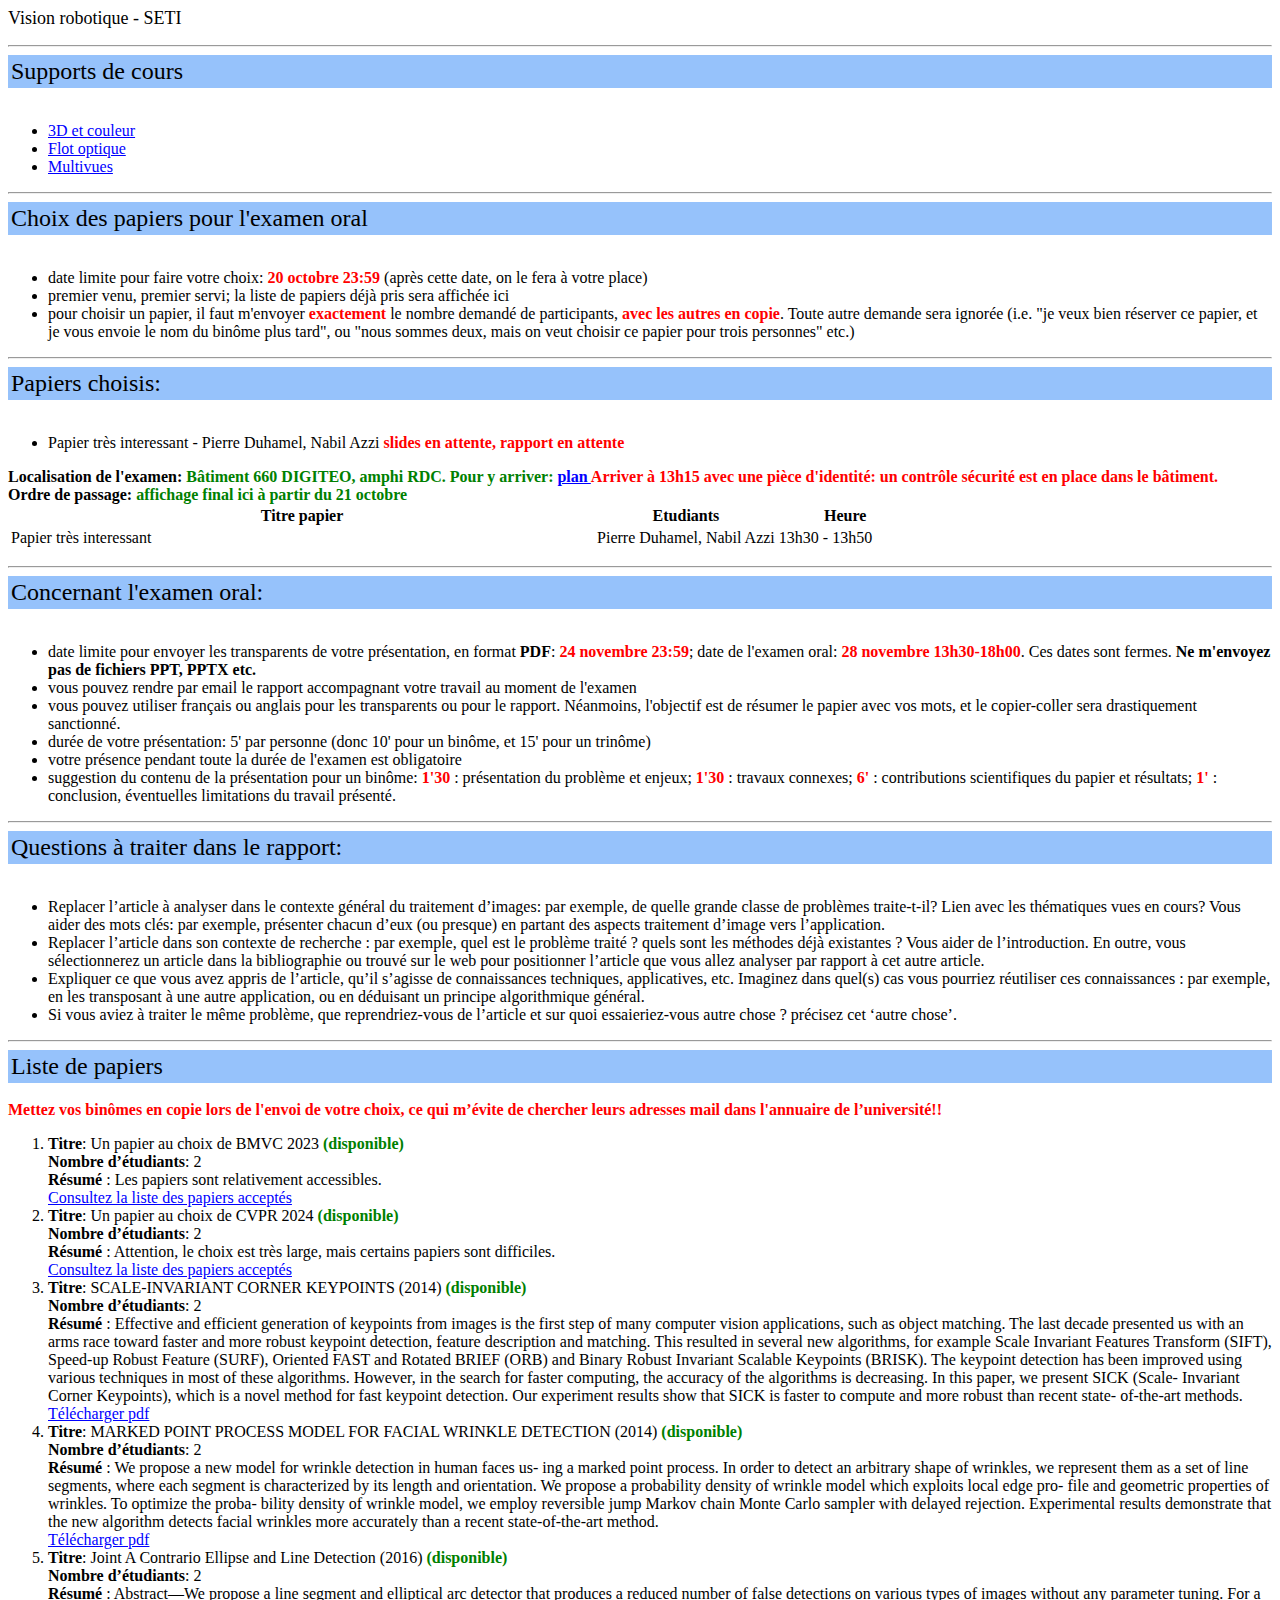
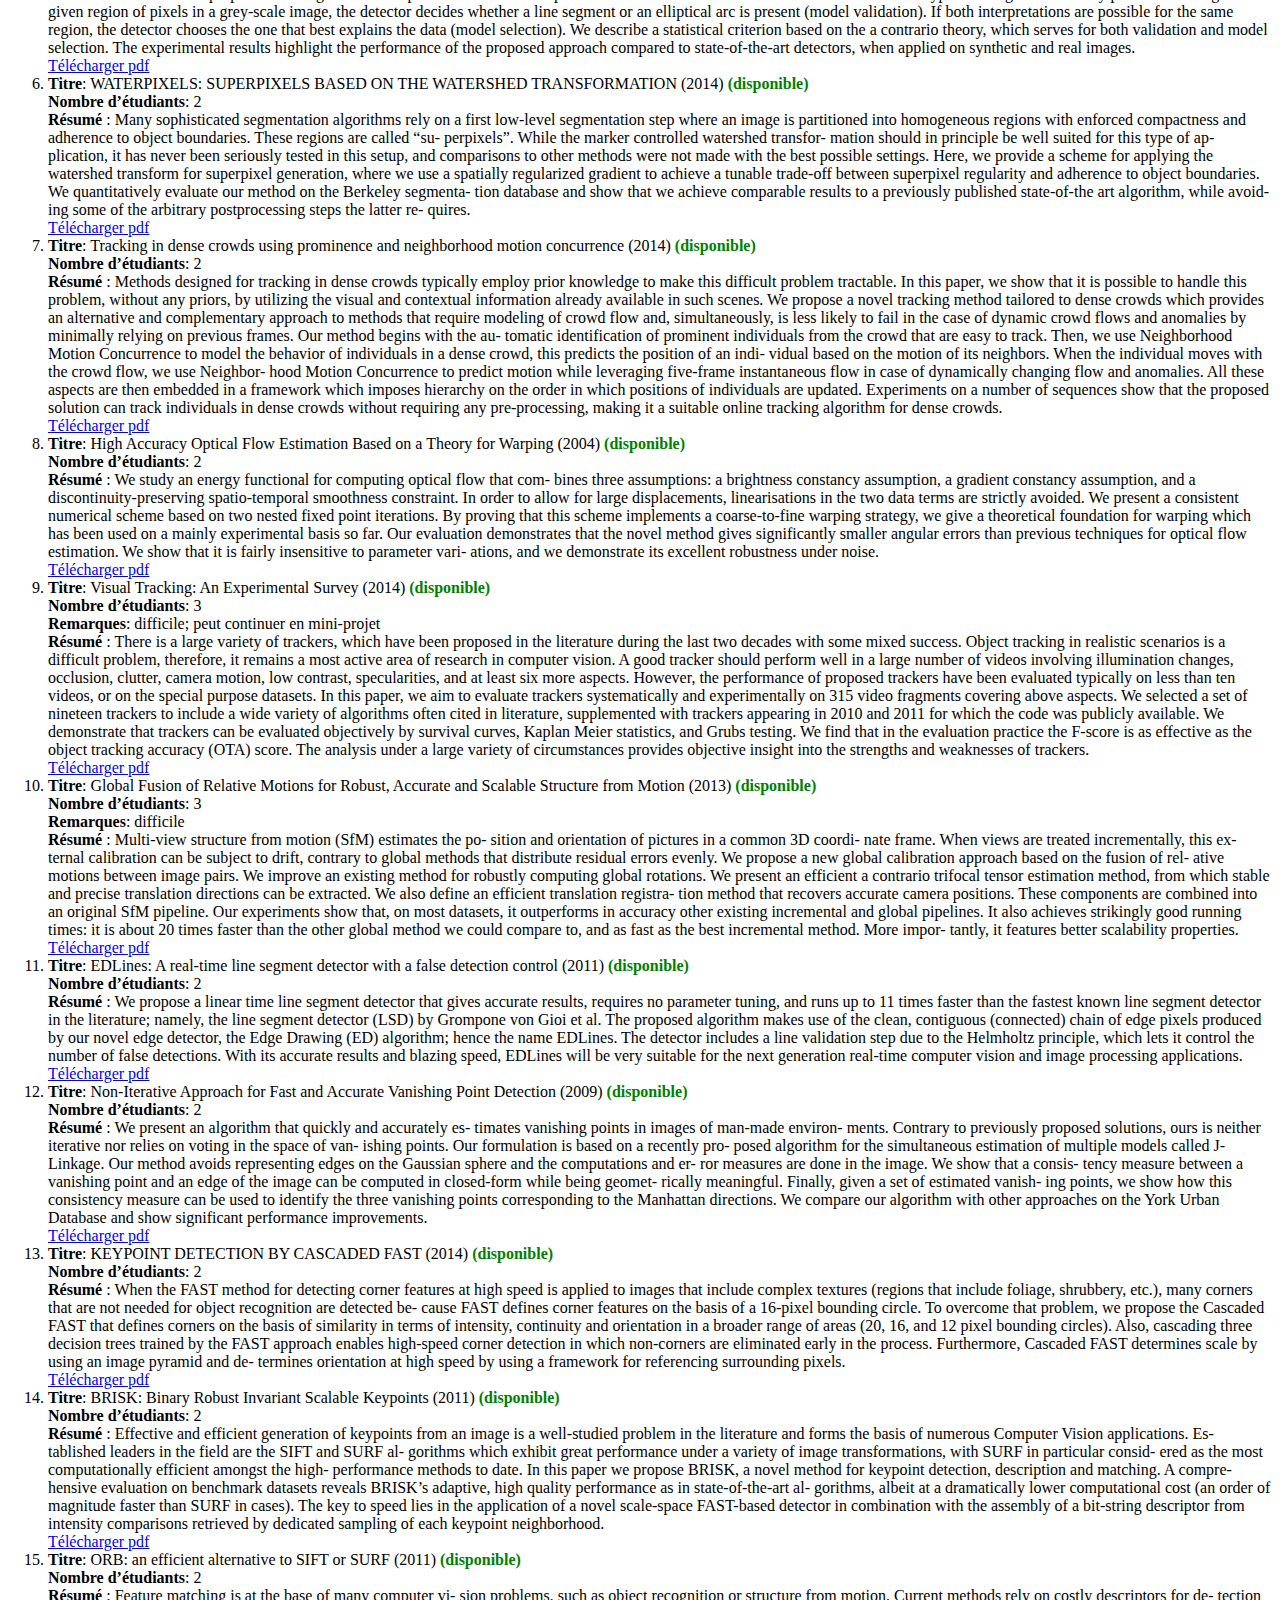
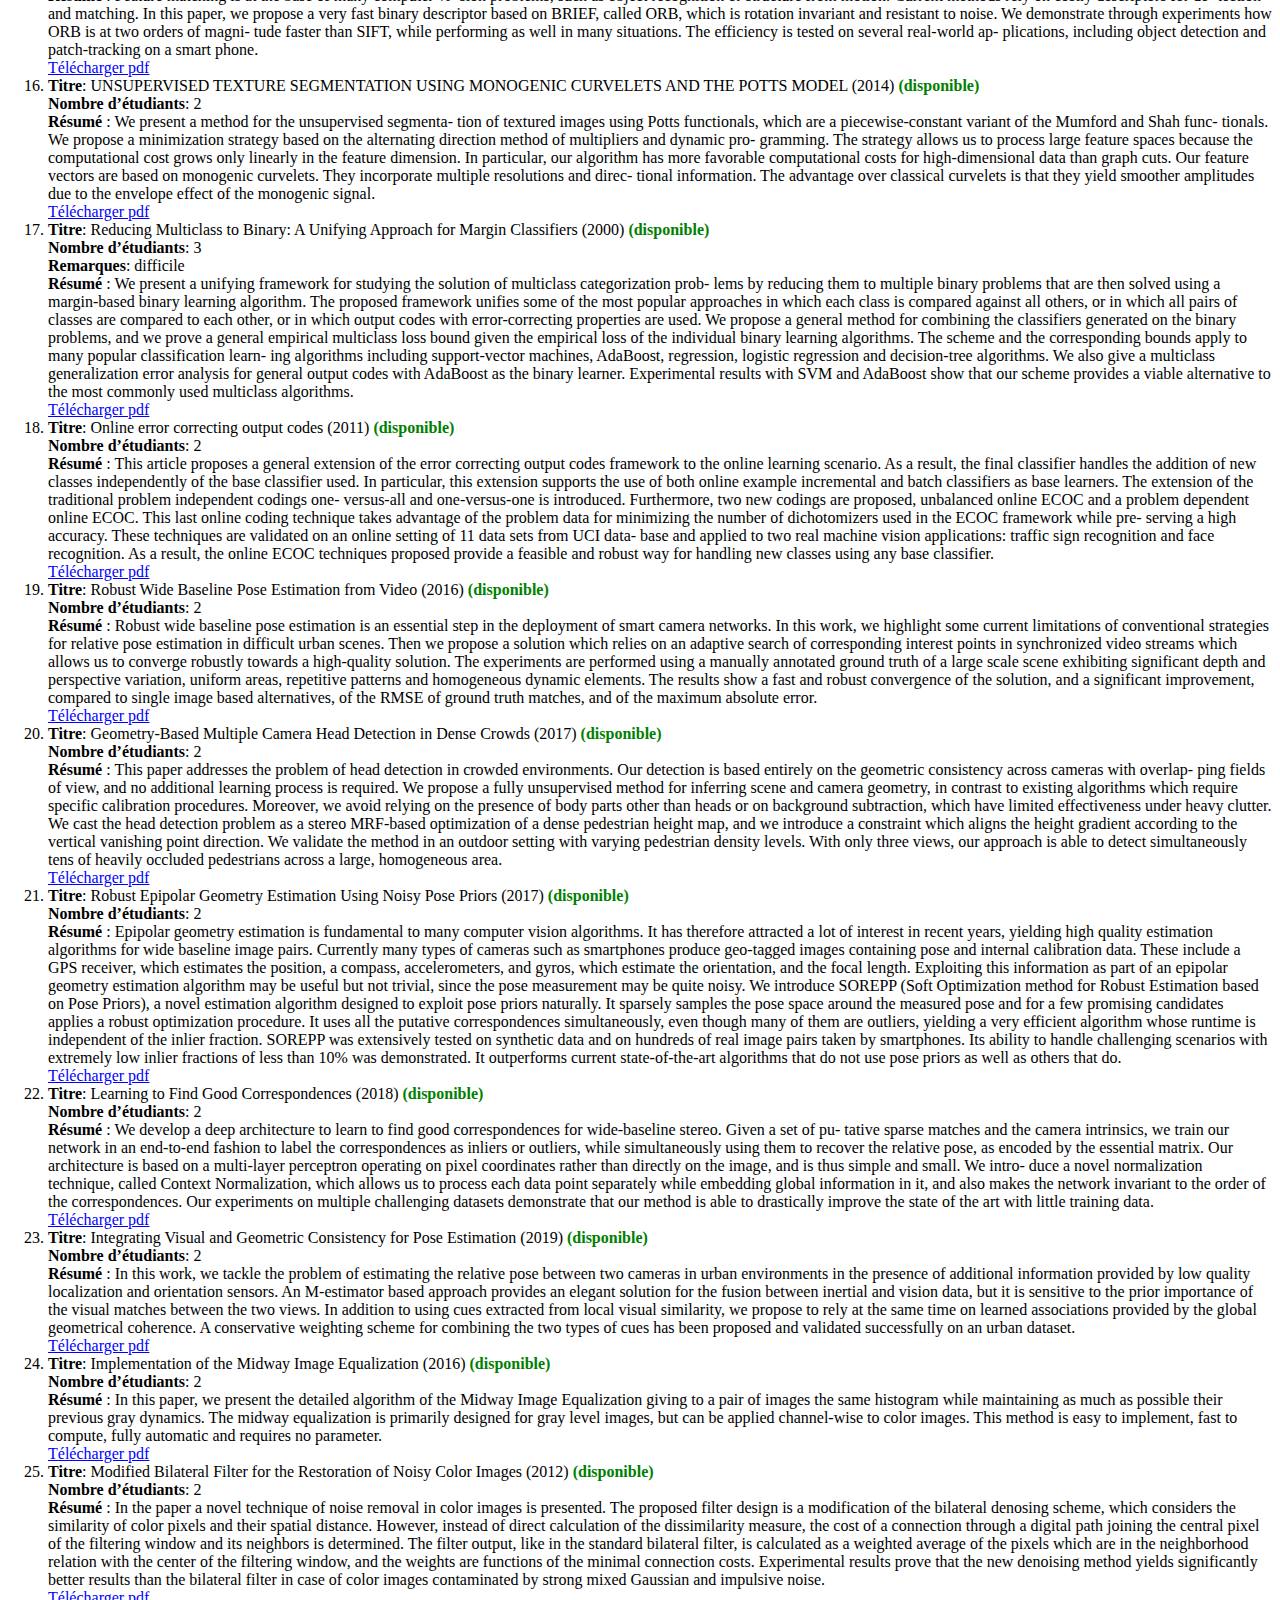
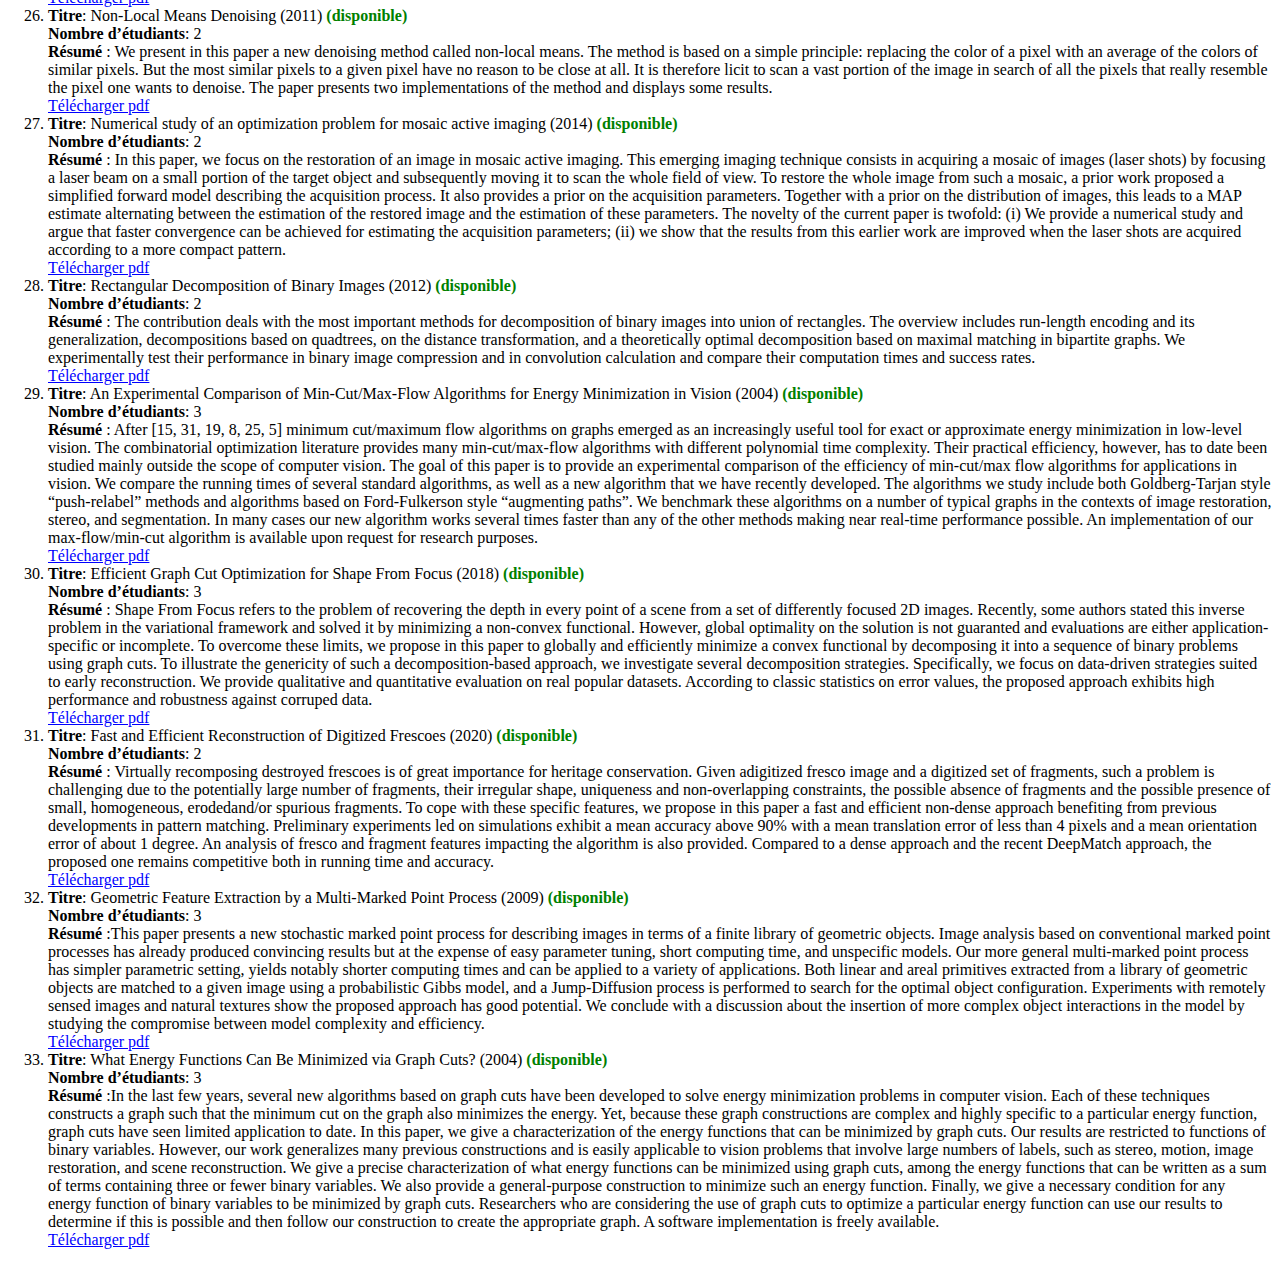
==== VisionSETI/index.html @ c930b760 "cours3" ====
<html><head><meta http-equiv="Content-Type" content="text/html; charset=UTF-8">

<meta http-equiv="cache-control" content="no-cache">
<meta http-equiv="pragma" content="no-cache">
<meta http-equiv="expires" content="-1">
<link href="../css.css" type="text/css" rel="stylesheet"></link>

<script src='../hidebib.js' type="text/javascript"></script>

<title> Vision robotique </title>
</head>
<body bgcolor="#ffffff" link="#0000ff" text="#000000">

<div id="content-section">
    <div id="content-wrapper">
      <div id="content">

<p>

<font size="+1">Vision robotique - SETI</font>


<p></p><hr>
      <table bgcolor="#96c2fb" border="0" width="100%">
	<tbody><tr valign="bottom">
	  <td><font size="+2">Supports de cours</font></td>

	</tr>
	</tbody></table>

<br>
<ul>
<li> <a href=./3d-couleur.pdf>3D et couleur</a>
<li> <a href=./flot.pdf>Flot optique</a>
<li> <a href=./mviews.pdf>Multivues</a>
</ul>


<p></p><hr>
      <table bgcolor="#96c2fb" border="0" width="100%">
	<tbody><tr valign="bottom">
	  <td><font size="+2">Choix des papiers pour l'examen oral</font></td>

	</tr>
	</tbody></table>

<br>
<ul>
<li> date limite pour faire votre choix: <b><FONT COLOR="red">20 octobre 23:59</FONT></b> (après cette date, on le fera à votre place)
<li> premier venu, premier servi; la liste de papiers déjà pris sera affichée ici 
<li> pour choisir un papier, il faut m'envoyer  <b><FONT COLOR="red">exactement</FONT></b> le nombre demandé de participants,  <b><FONT COLOR="red">avec les autres en copie</FONT></b>. Toute autre demande sera ignorée (i.e. "je veux bien réserver ce papier, et je vous envoie le nom du binôme plus tard", ou "nous sommes deux, mais on veut choisir ce papier pour trois personnes" etc.)
</ul>

<p></p><hr>
      <table bgcolor="#96c2fb" border="0" width="100%">
	<tbody><tr valign="bottom">
	  <td><font size="+2">Papiers choisis:</font></td>
	</tr>
	</tbody></table>
<br>

<ul>
<li> Papier très interessant - Pierre Duhamel, Nabil Azzi <b><FONT COLOR="red"> slides en attente, rapport en attente </a> </FONT></b>
</ul>

<b> Localisation de l'examen: </b> <b><FONT COLOR="green"> Bâtiment 660 DIGITEO, amphi RDC. Pour y arriver: <a href=../directions.html> plan </a> </FONT></b>  <b><FONT COLOR="red">Arriver à 13h15 avec une pièce d'identité: un contrôle sécurité est en place dans le bâtiment.</FONT></b> <br>
<b> Ordre de passage: </b> <b><FONT COLOR="green"> affichage final ici à partir du 21 octobre</FONT></b>

<table>
  <colgroup>
    <col style="width:65%">
    <col style="width:20%">
    <col style="width:15%">
  </colgroup>  
  <tr>
    <th>Titre papier</th>
    <th>Etudiants</th>
    <th>Heure</th>
  </tr>
  <tr>
    <td>Papier très interessant </td>
    <td>Pierre Duhamel, Nabil Azzi </td>
    <td>13h30 - 13h50</td>
  </tr>

</table>


<p></p><hr>
      <table bgcolor="#96c2fb" border="0" width="100%">
	<tbody><tr valign="bottom">
	  <td><font size="+2">Concernant l'examen oral:</font></td>
	</tr>
	</tbody></table>
<br>

<ul>
<li> date limite pour envoyer les transparents de votre présentation, en format <b>PDF</b>: <b><FONT COLOR="red">24 novembre 23:59</FONT></b>; date de l'examen oral: <b><FONT COLOR="red">28 novembre 13h30-18h00</FONT></b>. Ces dates sont fermes. <b>Ne m'envoyez pas de fichiers PPT, PPTX etc.</b>
<li> vous pouvez rendre par email le rapport accompagnant votre travail au moment de l'examen
<li> vous pouvez utiliser français ou anglais pour les transparents ou pour le rapport. Néanmoins, l'objectif est de résumer le papier avec vos mots, et le copier-coller sera drastiquement sanctionné. 
<li> durée de votre présentation: 5' par personne (donc 10' pour un binôme, et 15' pour un trinôme)
<li> votre présence pendant toute la durée de l'examen est obligatoire
<li> suggestion du contenu de la présentation pour un binôme: <b><FONT COLOR="red">1'30</FONT></b> : présentation du problème et enjeux; <b><FONT COLOR="red">1'30</FONT></b> : travaux connexes; <b><FONT COLOR="red">6'</FONT></b> : contributions scientifiques du papier et résultats; <b><FONT COLOR="red">1'</FONT></b> : conclusion, éventuelles limitations du travail présenté.
</ul>

<p></p><hr>
      <table bgcolor="#96c2fb" border="0" width="100%">
	<tbody><tr valign="bottom">
	  <td><font size="+2">Questions à traiter dans le rapport:</font></td>
	</tr>
	</tbody></table>
<br>

<ul>
<li> Replacer l’article à analyser dans le contexte général du traitement d’images: par exemple, de quelle grande classe de problèmes traite-t-il? Lien avec les thématiques vues en cours? Vous aider des mots clés: par exemple, présenter chacun d’eux (ou presque) en partant des aspects traitement d’image vers l’application.
<li> Replacer l’article dans son contexte de recherche : par exemple, quel est le problème traité ? quels sont les méthodes déjà existantes ? Vous aider de l’introduction. En outre, vous sélectionnerez un article dans la bibliographie ou trouvé sur le web pour positionner l’article que vous allez analyser par rapport à cet autre article.
<li> Expliquer ce que vous avez appris de l’article, qu’il s’agisse de connaissances techniques, applicatives, etc. Imaginez dans quel(s) cas vous pourriez réutiliser ces connaissances : par exemple, en les transposant à une autre application, ou en déduisant un principe algorithmique général.
<li> Si vous aviez à traiter le même problème, que reprendriez-vous de l’article et sur quoi essaieriez-vous autre chose ? précisez cet ‘autre chose’.
</ul>


<p></p><hr>
      <table bgcolor="#96c2fb" border="0" width="100%">
	<tbody><tr valign="bottom">
	  <td><font size="+2">Liste de papiers</font></td>
	</tr>
	</tbody></table>
<br>

<b><FONT COLOR="red"> Mettez vos binômes en copie lors de l'envoi de votre choix, ce qui m’évite de chercher leurs adresses mail dans l'annuaire de l’université!!</FONT></b>
<!-- <b><FONT COLOR="green"> (disponible)</FONT></b> -->

<ol>

<li> <b>Titre</b>: Un papier au choix de BMVC 2023<b><FONT COLOR="green"> (disponible)</FONT></b><br>
     <b>Nombre d’étudiants</b>: 2 <br>
     <b>Résumé</b> : Les papiers sont relativement accessibles. <br>
	<a href=https://proceedings.bmvc2023.org/>Consultez la liste des papiers acceptés</a>
	
<li> <b>Titre</b>: Un papier au choix de CVPR 2024<b><FONT COLOR="green"> (disponible)</FONT></b><br>
     <b>Nombre d’étudiants</b>: 2 <br>
     <b>Résumé</b> : Attention, le choix est très large, mais certains papiers sont difficiles. <br>
	<a href=https://openaccess.thecvf.com/CVPR2024?day=all>Consultez la liste des papiers acceptés</a>

<li> <b>Titre</b>: SCALE-INVARIANT CORNER KEYPOINTS (2014)<b><FONT COLOR="green"> (disponible)</FONT></b><br>
     <b>Nombre d’étudiants</b>: 2 <br>
     <b>Résumé</b> : Effective and efficient generation of keypoints from images
is the first step of many computer vision applications, such
as object matching. The last decade presented us with an
arms race toward faster and more robust keypoint detection,
feature description and matching. This resulted in several
new algorithms, for example Scale Invariant Features
Transform (SIFT), Speed-up Robust Feature (SURF),
Oriented FAST and Rotated BRIEF (ORB) and Binary
Robust Invariant Scalable Keypoints (BRISK). The
keypoint detection has been improved using various
techniques in most of these algorithms. However, in the
search for faster computing, the accuracy of the algorithms
is decreasing. In this paper, we present SICK (Scale-
Invariant Corner Keypoints), which is a novel method for
fast keypoint detection. Our experiment results show that
SICK is faster to compute and more robust than recent state-
of-the-art methods.<br>
	<a href=./pdfs/1569897927_sickkeypts.pdf>Télécharger pdf</a>

<li> <b>Titre</b>: MARKED POINT PROCESS MODEL FOR FACIAL WRINKLE DETECTION (2014) <b><FONT COLOR="green"> (disponible)</FONT></b><br>
     <b>Nombre d’étudiants</b>: 2 <br>
     <b>Résumé</b> : We propose a new model for wrinkle detection in human faces us-
ing a marked point process. In order to detect an arbitrary shape of
wrinkles, we represent them as a set of line segments, where each
segment is characterized by its length and orientation. We propose a
probability density of wrinkle model which exploits local edge pro-
file and geometric properties of wrinkles. To optimize the proba-
bility density of wrinkle model, we employ reversible jump Markov
chain Monte Carlo sampler with delayed rejection. Experimental
results demonstrate that the new algorithm detects facial wrinkles
more accurately than a recent state-of-the-art method.<br>
	<a href=./pdfs/1569899971_MPPwrinkle.pdf>Télécharger pdf</a>

<li> <b>Titre</b>: Joint A Contrario Ellipse and Line Detection (2016) <b><FONT COLOR="green"> (disponible)</FONT></b><br>
     <b>Nombre d’étudiants</b>: 2 <br>
     <b>Résumé</b> : Abstract—We propose a line segment and elliptical arc detector that produces a reduced number of false detections on various types
of images without any parameter tuning. For a given region of pixels in a grey-scale image, the detector decides whether a line
segment or an elliptical arc is present (model validation). If both interpretations are possible for the same region, the detector chooses
the one that best explains the data (model selection). We describe a statistical criterion based on the a contrario theory, which serves
for both validation and model selection. The experimental results highlight the performance of the proposed approach compared to
state-of-the-art detectors, when applied on synthetic and real images.<br>
	<a href=./pdfs/patraucean2016.pdf>Télécharger pdf</a>

	<li> <b>Titre</b>: WATERPIXELS: SUPERPIXELS BASED ON THE WATERSHED TRANSFORMATION (2014) <b><FONT COLOR="green"> (disponible)</FONT></b><br>
     <b>Nombre d’étudiants</b>: 2 <br>
     <b>Résumé</b> : Many sophisticated segmentation algorithms rely on a first
low-level segmentation step where an image is partitioned
into homogeneous regions with enforced compactness and
adherence to object boundaries. These regions are called “su-
perpixels”. While the marker controlled watershed transfor-
mation should in principle be well suited for this type of ap-
plication, it has never been seriously tested in this setup, and
comparisons to other methods were not made with the best
possible settings.
Here, we provide a scheme for applying the watershed
transform for superpixel generation, where we use a spatially
regularized gradient to achieve a tunable trade-off between
superpixel regularity and adherence to object boundaries. We
quantitatively evaluate our method on the Berkeley segmenta-
tion database and show that we achieve comparable results to
a previously published state-of-the art algorithm, while avoid-
ing some of the arbitrary postprocessing steps the latter re-
quires.<br>
	<a href=./pdfs/1569914047_waterpixels.pdf>Télécharger pdf</a>

	

	

	


	<li> <b>Titre</b>: Tracking in dense crowds using prominence and neighborhood
motion concurrence (2014) <b><FONT COLOR="green"> (disponible)</FONT></b><br>
     <b>Nombre d’étudiants</b>: 2 <br>
     <b>Résumé</b> : Methods designed for tracking in dense crowds typically employ prior knowledge to make this difficult problem
tractable. In this paper, we show that it is possible to handle this problem, without any priors, by utilizing the
visual and contextual information already available in such scenes.
We propose a novel tracking method tailored to dense crowds which provides an alternative and complementary
approach to methods that require modeling of crowd flow and, simultaneously, is less likely to fail in the case of
dynamic crowd flows and anomalies by minimally relying on previous frames. Our method begins with the au-
tomatic identification of prominent individuals from the crowd that are easy to track. Then, we use Neighborhood
Motion Concurrence to model the behavior of individuals in a dense crowd, this predicts the position of an indi-
vidual based on the motion of its neighbors. When the individual moves with the crowd flow, we use Neighbor-
hood Motion Concurrence to predict motion while leveraging five-frame instantaneous flow in case of
dynamically changing flow and anomalies. All these aspects are then embedded in a framework which imposes
hierarchy on the order in which positions of individuals are updated. Experiments on a number of sequences
show that the proposed solution can track individuals in dense crowds without requiring any pre-processing,
making it a suitable online tracking algorithm for dense crowds.<br>
	<a href=./pdfs/color-salient-heads.pdf>Télécharger pdf</a>

	<li> <b>Titre</b>: High Accuracy Optical Flow Estimation Based on a
Theory for Warping (2004) <b><FONT COLOR="green"> (disponible)</FONT></b><br>
     <b>Nombre d’étudiants</b>: 2 <br>
     <b>Résumé</b> : We study an energy functional for computing optical flow that com-
bines three assumptions: a brightness constancy assumption, a gradient constancy
assumption, and a discontinuity-preserving spatio-temporal smoothness constraint.
In order to allow for large displacements, linearisations in the two data terms are
strictly avoided. We present a consistent numerical scheme based on two nested
fixed point iterations. By proving that this scheme implements a coarse-to-fine
warping strategy, we give a theoretical foundation for warping which has been
used on a mainly experimental basis so far. Our evaluation demonstrates that the
novel method gives significantly smaller angular errors than previous techniques
for optical flow estimation. We show that it is fairly insensitive to parameter vari-
ations, and we demonstrate its excellent robustness under noise.<br>
	<a href=./pdfs/brox-flot.pdf>Télécharger pdf</a>

	<li> <b>Titre</b>: Visual Tracking: An Experimental Survey (2014) <b><FONT COLOR="green"> (disponible)</FONT></b><br>
     <b>Nombre d’étudiants</b>: 3 <br>
     <b>Remarques</b>: difficile; peut continuer en mini-projet <br>
     <b>Résumé</b> : There is a large variety of trackers, which have been proposed in the literature during the last two decades with some
mixed success. Object tracking in realistic scenarios is a difficult problem, therefore, it remains a most active area of research in
computer vision. A good tracker should perform well in a large number of videos involving illumination changes, occlusion, clutter,
camera motion, low contrast, specularities, and at least six more aspects. However, the performance of proposed trackers have been
evaluated typically on less than ten videos, or on the special purpose datasets. In this paper, we aim to evaluate trackers
systematically and experimentally on 315 video fragments covering above aspects. We selected a set of nineteen trackers to include
a wide variety of algorithms often cited in literature, supplemented with trackers appearing in 2010 and 2011 for which the code was
publicly available. We demonstrate that trackers can be evaluated objectively by survival curves, Kaplan Meier statistics, and Grubs
testing. We find that in the evaluation practice the F-score is as effective as the object tracking accuracy (OTA) score. The analysis
under a large variety of circumstances provides objective insight into the strengths and weaknesses of trackers.<br>
	<a href=./pdfs/tracking-survey.pdf>Télécharger pdf</a>

	<li> <b>Titre</b>: Global Fusion of Relative Motions for Robust, Accurate
and Scalable Structure from Motion (2013) <b><FONT COLOR="green"> (disponible)</FONT></b><br>
     <b>Nombre d’étudiants</b>: 3 <br>
     <b>Remarques</b>: difficile <br>
     <b>Résumé</b> : Multi-view structure from motion (SfM) estimates the po-
sition and orientation of pictures in a common 3D coordi-
nate frame. When views are treated incrementally, this ex-
ternal calibration can be subject to drift, contrary to global
methods that distribute residual errors evenly. We propose a
new global calibration approach based on the fusion of rel-
ative motions between image pairs. We improve an existing
method for robustly computing global rotations. We present
an efficient a contrario trifocal tensor estimation method,
from which stable and precise translation directions can be
extracted. We also define an efficient translation registra-
tion method that recovers accurate camera positions. These
components are combined into an original SfM pipeline.
Our experiments show that, on most datasets, it outperforms
in accuracy other existing incremental and global pipelines.
It also achieves strikingly good running times: it is about 20
times faster than the other global method we could compare
to, and as fast as the best incremental method. More impor-
tantly, it features better scalability properties.<br>
	<a href=http://imagine.enpc.fr/~moulonp/publis/iccv2013/>Télécharger pdf</a>

	<li> <b>Titre</b>: EDLines: A real-time line segment detector with a false detection control (2011) <b><FONT COLOR="green"> (disponible)</FONT></b><br>
     <b>Nombre d’étudiants</b>: 2 <br>
     <b>Résumé</b> : We propose a linear time line segment detector that gives accurate results, requires no parameter tuning,
and runs up to 11 times faster than the fastest known line segment detector in the literature; namely, the
line segment detector (LSD) by Grompone von Gioi et al. The proposed algorithm makes use of the clean,
contiguous (connected) chain of edge pixels produced by our novel edge detector, the Edge Drawing (ED)
algorithm; hence the name EDLines. The detector includes a line validation step due to the Helmholtz
principle, which lets it control the number of false detections. With its accurate results and blazing speed,
EDLines will be very suitable for the next generation real-time computer vision and image processing
applications.<br>
	<a href=./pdfs/EDLines-PRL.pdf>Télécharger pdf</a>

	

	

	<li> <b>Titre</b>: Non-Iterative Approach for Fast and Accurate Vanishing Point Detection (2009) <b><FONT COLOR="green"> (disponible)</FONT></b><br>
     <b>Nombre d’étudiants</b>: 2 <br>
     <b>Résumé</b> : We present an algorithm that quickly and accurately es-
timates vanishing points in images of man-made environ-
ments. Contrary to previously proposed solutions, ours is
neither iterative nor relies on voting in the space of van-
ishing points. Our formulation is based on a recently pro-
posed algorithm for the simultaneous estimation of multiple
models called J-Linkage. Our method avoids representing
edges on the Gaussian sphere and the computations and er-
ror measures are done in the image. We show that a consis-
tency measure between a vanishing point and an edge of the
image can be computed in closed-form while being geomet-
rically meaningful. Finally, given a set of estimated vanish-
ing points, we show how this consistency measure can be
used to identify the three vanishing points corresponding to
the Manhattan directions. We compare our algorithm with
other approaches on the York Urban Database and show
significant performance improvements.<br>
	<a href=./pdfs/JVPs.pdf>Télécharger pdf</a>

	<li> <b>Titre</b>: KEYPOINT DETECTION BY CASCADED FAST (2014) <b><FONT COLOR="green"> (disponible)</FONT></b><br>
     <b>Nombre d’étudiants</b>: 2 <br>
     <b>Résumé</b> : When the FAST method for detecting corner features at high
speed is applied to images that include complex textures
(regions that include foliage, shrubbery, etc.), many corners
that are not needed for object recognition are detected be-
cause FAST defines corner features on the basis of a 16-pixel
bounding circle. To overcome that problem, we propose the
Cascaded FAST that defines corners on the basis of similarity
in terms of intensity, continuity and orientation in a broader
range of areas (20, 16, and 12 pixel bounding circles). Also,
cascading three decision trees trained by the FAST approach
enables high-speed corner detection in which non-corners
are eliminated early in the process. Furthermore, Cascaded
FAST determines scale by using an image pyramid and de-
termines orientation at high speed by using a framework for
referencing surrounding pixels.<br>
	<a href=./pdfs/cascaded-fast.pdf>Télécharger pdf</a>

	<li> <b>Titre</b>: BRISK: Binary Robust Invariant Scalable Keypoints (2011) <b><FONT COLOR="green"> (disponible)</FONT></b><br>
     <b>Nombre d’étudiants</b>: 2 <br>
     <b>Résumé</b> : Effective and efficient generation of keypoints from an
image is a well-studied problem in the literature and forms
the basis of numerous Computer Vision applications. Es-
tablished leaders in the field are the SIFT and SURF al-
gorithms which exhibit great performance under a variety
of image transformations, with SURF in particular consid-
ered as the most computationally efficient amongst the high-
performance methods to date.
In this paper we propose BRISK, a novel method for
keypoint detection, description and matching. A compre-
hensive evaluation on benchmark datasets reveals BRISK’s
adaptive, high quality performance as in state-of-the-art al-
gorithms, albeit at a dramatically lower computational cost
(an order of magnitude faster than SURF in cases). The
key to speed lies in the application of a novel scale-space
FAST-based detector in combination with the assembly of
a bit-string descriptor from intensity comparisons retrieved
by dedicated sampling of each keypoint neighborhood.<br>
	<a href=./pdfs/brisk.pdf>Télécharger pdf</a>

	<li> <b>Titre</b>: ORB: an efficient alternative to SIFT or SURF (2011) <b><FONT COLOR="green"> (disponible)</FONT></b><br>
     <b>Nombre d’étudiants</b>: 2 <br>
     <b>Résumé</b> : Feature matching is at the base of many computer vi-
sion problems, such as object recognition or structure from
motion. Current methods rely on costly descriptors for de-
tection and matching. In this paper, we propose a very fast
binary descriptor based on BRIEF, called ORB, which is
rotation invariant and resistant to noise. We demonstrate
through experiments how ORB is at two orders of magni-
tude faster than SIFT, while performing as well in many
situations. The efficiency is tested on several real-world ap-
plications, including object detection and patch-tracking on
a smart phone.<br>
	<a href=./pdfs/orb.pdf>Télécharger pdf</a>

	

	<li> <b>Titre</b>: UNSUPERVISED TEXTURE SEGMENTATION USING MONOGENIC CURVELETS AND
THE POTTS MODEL (2014) <b><FONT COLOR="green"> (disponible)</FONT></b><br>
     <b>Nombre d’étudiants</b>: 2 <br>
     <b>Résumé</b> : We present a method for the unsupervised segmenta-
tion of textured images using Potts functionals, which are a
piecewise-constant variant of the Mumford and Shah func-
tionals. We propose a minimization strategy based on the
alternating direction method of multipliers and dynamic pro-
gramming. The strategy allows us to process large feature
spaces because the computational cost grows only linearly in
the feature dimension. In particular, our algorithm has more
favorable computational costs for high-dimensional data than
graph cuts. Our feature vectors are based on monogenic
curvelets. They incorporate multiple resolutions and direc-
tional information. The advantage over classical curvelets
is that they yield smoother amplitudes due to the envelope
effect of the monogenic signal.<br>
	<a href=./pdfs/unser.pdf>Télécharger pdf</a>

	<li> <b>Titre</b>: Reducing Multiclass to Binary:
A Unifying Approach for Margin Classifiers (2000) <b><FONT COLOR="green"> (disponible)</FONT></b><br>
     <b>Nombre d’étudiants</b>: 3 <br>
     <b>Remarques</b>: difficile <br>
     <b>Résumé</b> : We present a unifying framework for studying the solution of multiclass categorization prob-
lems by reducing them to multiple binary problems that are then solved using a margin-based
binary learning algorithm. The proposed framework unifies some of the most popular approaches
in which each class is compared against all others, or in which all pairs of classes are compared
to each other, or in which output codes with error-correcting properties are used. We propose a
general method for combining the classifiers generated on the binary problems, and we prove a
general empirical multiclass loss bound given the empirical loss of the individual binary learning
algorithms. The scheme and the corresponding bounds apply to many popular classification learn-
ing algorithms including support-vector machines, AdaBoost, regression, logistic regression and
decision-tree algorithms. We also give a multiclass generalization error analysis for general output
codes with AdaBoost as the binary learner. Experimental results with SVM and AdaBoost show
that our scheme provides a viable alternative to the most commonly used multiclass algorithms.<br>
	<a href=./pdfs/jmlr.pdf>Télécharger pdf</a>

	<li> <b>Titre</b>: Online error correcting output codes (2011) <b><FONT COLOR="green"> (disponible)</FONT></b><br>
     <b>Nombre d’étudiants</b>: 2 <br>
     <b>Résumé</b> : This article proposes a general extension of the error correcting output codes framework to the online
learning scenario. As a result, the final classifier handles the addition of new classes independently of
the base classifier used. In particular, this extension supports the use of both online example incremental
and batch classifiers as base learners. The extension of the traditional problem independent codings one-
versus-all and one-versus-one is introduced. Furthermore, two new codings are proposed, unbalanced
online ECOC and a problem dependent online ECOC. This last online coding technique takes advantage
of the problem data for minimizing the number of dichotomizers used in the ECOC framework while pre-
serving a high accuracy. These techniques are validated on an online setting of 11 data sets from UCI data-
base and applied to two real machine vision applications: traffic sign recognition and face recognition. As
a result, the online ECOC techniques proposed provide a feasible and robust way for handling new classes
using any base classifier.<br>
	<a href=./pdfs/ecoc2011.pdf>Télécharger pdf</a>

	
	<li> <b>Titre</b>: Robust Wide Baseline Pose Estimation from Video (2016) <b><FONT COLOR="green"> (disponible)</FONT></b><br>
     <b>Nombre d’étudiants</b>: 2 <br>
     <b>Résumé</b> : Robust wide baseline pose estimation is an essential
step in the deployment of smart camera networks. In this work,
we highlight some current limitations of conventional strategies
for relative pose estimation in difficult urban scenes. Then we
propose a solution which relies on an adaptive search of corresponding interest points in synchronized video streams which
allows us to converge robustly towards a high-quality solution.
The experiments are performed using a manually annotated
ground truth of a large scale scene exhibiting significant depth
and perspective variation, uniform areas, repetitive patterns and
homogeneous dynamic elements. The results show a fast and robust convergence of the solution, and a significant improvement,
compared to single image based alternatives, of the RMSE of
ground truth matches, and of the maximum absolute error.<br>
	<a href=./pdfs/PellicanoICPR16.pdf>Télécharger pdf</a>


	<li> <b>Titre</b>: Geometry-Based Multiple Camera Head Detection in Dense Crowds (2017) <b><FONT COLOR="green"> (disponible)</FONT></b><br>
     <b>Nombre d’étudiants</b>: 2 <br>
     <b>Résumé</b> : This paper addresses the problem of head detection in crowded environments. Our
detection is based entirely on the geometric consistency across cameras with overlap-
ping fields of view, and no additional learning process is required. We propose a fully
unsupervised method for inferring scene and camera geometry, in contrast to existing
algorithms which require specific calibration procedures. Moreover, we avoid relying on
the presence of body parts other than heads or on background subtraction, which have
limited effectiveness under heavy clutter. We cast the head detection problem as a stereo
MRF-based optimization of a dense pedestrian height map, and we introduce a constraint
which aligns the height gradient according to the vertical vanishing point direction. We
validate the method in an outdoor setting with varying pedestrian density levels. With
only three views, our approach is able to detect simultaneously tens of heavily occluded
pedestrians across a large, homogeneous area.<br>
	<a href=./pdfs/PellicanoAMMDS17.pdf>Télécharger pdf</a>

<li> <b>Titre</b>: Robust Epipolar Geometry Estimation Using Noisy Pose Priors (2017) <b><FONT COLOR="green"> (disponible)</FONT></b><br>
     <b>Nombre d’étudiants</b>: 2 <br>
     <b>Résumé</b> : Epipolar geometry estimation is fundamental to many computer vision algorithms. It has therefore attracted a lot
of interest in recent years, yielding high quality estimation algorithms for wide baseline image pairs. Currently
many types of cameras such as smartphones produce geo-tagged images containing pose and internal calibration data.
These include a GPS receiver, which estimates the position, a compass, accelerometers, and gyros, which estimate the
orientation, and the focal length. Exploiting this information as part of an epipolar geometry estimation algorithm may
be useful but not trivial, since the pose measurement may be quite noisy. We introduce SOREPP (Soft Optimization
method for Robust Estimation based on Pose Priors), a novel estimation algorithm designed to exploit pose priors
naturally. It sparsely samples the pose space around the measured pose and for a few promising candidates applies
a robust optimization procedure. It uses all the putative correspondences simultaneously, even though many of them
are outliers, yielding a very efficient algorithm whose runtime is independent of the inlier fraction. SOREPP was
extensively tested on synthetic data and on hundreds of real image pairs taken by smartphones. Its ability to handle
challenging scenarios with extremely low inlier fractions of less than 10% was demonstrated. It outperforms current
state-of-the-art algorithms that do not use pose priors as well as others that do.<br>
	<a href=./pdfs/SOREPP.pdf>Télécharger pdf</a>

<li> <b>Titre</b>: Learning to Find Good Correspondences (2018) <b><FONT COLOR="green"> (disponible)</FONT></b><br>
     <b>Nombre d’étudiants</b>: 2 <br>
     <b>Résumé</b> : We develop a deep architecture to learn to find good correspondences for wide-baseline stereo. Given a set of pu-
tative sparse matches and the camera intrinsics, we train
our network in an end-to-end fashion to label the correspondences as inliers or outliers, while simultaneously using them to recover the relative pose, as encoded by the
essential matrix. Our architecture is based on a multi-layer
perceptron operating on pixel coordinates rather than directly on the image, and is thus simple and small. We intro-
duce a novel normalization technique, called Context Normalization, which allows us to process each data point separately while embedding global information in it, and also
makes the network invariant to the order of the correspondences. Our experiments on multiple challenging datasets
demonstrate that our method is able to drastically improve
the state of the art with little training data.<br>
	<a href=./pdfs/corresp18.pdf>Télécharger pdf</a>

<li> <b>Titre</b>: Integrating Visual and Geometric Consistency for Pose Estimation (2019) <b><FONT COLOR="green"> (disponible)</FONT></b><br>
     <b>Nombre d’étudiants</b>: 2 <br>
     <b>Résumé</b> : In this work, we tackle the problem of estimating the relative pose between two cameras in urban environments in the presence of additional information provided by low quality localization and orientation sensors. An M-estimator based approach provides an elegant solution for the fusion between inertial and vision data, but it is sensitive to the prior importance of the visual matches between the two views. In addition to using cues extracted from local visual similarity, we propose to rely at the same time on learned associations provided by the global geometrical coherence. A conservative weighting scheme for combining the two types of cues has been proposed and validated successfully on an urban dataset.<br>
	<a href=../pdfs/ChenMVA19.pdf>Télécharger pdf</a>


<li> <b>Titre</b>: Implementation of the Midway Image Equalization (2016) <b><FONT COLOR="green"> (disponible)</FONT></b><br>
     <b>Nombre d’étudiants</b>: 2 <br>
     <b>Résumé</b> : In this paper, we present the detailed algorithm of the Midway Image Equalization giving to a
pair of images the same histogram while maintaining as much as possible their previous gray
dynamics. The midway equalization is primarily designed for gray level images, but can be
applied channel-wise to color images. This method is easy to implement, fast to compute, fully
automatic and requires no parameter.<br>
	<a href=./pdfs/implementation_of_the_midway_image_equalization.pdf>Télécharger pdf</a>

<li> <b>Titre</b>: Modified Bilateral Filter for the Restoration of Noisy Color Images (2012) <b><FONT COLOR="green"> (disponible)</FONT></b><br>
     <b>Nombre d’étudiants</b>: 2 <br>
     <b>Résumé</b> : In the paper a novel technique of noise removal in color images is presented. The proposed filter design is a modification of the
bilateral denosing scheme, which considers the similarity of color pixels and their spatial distance. However, instead of direct calculation of
the dissimilarity measure, the cost of a connection through a digital path
joining the central pixel of the filtering window and its neighbors is determined. The filter output, like in the standard bilateral filter, is calculated
as a weighted average of the pixels which are in the neighborhood relation
with the center of the filtering window, and the weights are functions of
the minimal connection costs. Experimental results prove that the new
denoising method yields significantly better results than the bilateral filter in case of color images contaminated by strong mixed Gaussian and
impulsive noise.<br>
	<a href=./pdfs/modified_bilateral_filter_for_the_restoration_of_noisy_color_images.pdf>Télécharger pdf</a>


<li> <b>Titre</b>: Non-Local Means Denoising (2011) <b><FONT COLOR="green"> (disponible)</FONT></b><br>
     <b>Nombre d’étudiants</b>: 2 <br>
     <b>Résumé</b> : We present in this paper a new denoising method called non-local means. The method is based
on a simple principle: replacing the color of a pixel with an average of the colors of similar
pixels. But the most similar pixels to a given pixel have no reason to be close at all. It is
therefore licit to scan a vast portion of the image in search of all the pixels that really resemble
the pixel one wants to denoise. The paper presents two implementations of the method and
displays some results.<br>
	<a href=./pdfs/non-local_means_denoising.pdf>Télécharger pdf</a>


<li> <b>Titre</b>: Numerical study of an optimization problem for mosaic
active imaging (2014) <b><FONT COLOR="green"> (disponible)</FONT></b><br>
     <b>Nombre d’étudiants</b>: 2 <br>
     <b>Résumé</b> : In this paper, we focus on the restoration of an image in mosaic active imaging. This emerging imaging technique consists in acquiring a mosaic of images (laser shots) by focusing
a laser beam on a small portion of the target object and subsequently moving it to scan the whole field of view. To restore
the whole image from such a mosaic, a prior work proposed a
simplified forward model describing the acquisition process.
It also provides a prior on the acquisition parameters. Together with a prior on the distribution of images, this leads to
a MAP estimate alternating between the estimation of the restored image and the estimation of these parameters. The novelty of the current paper is twofold: (i) We provide a numerical study and argue that faster convergence can be achieved
for estimating the acquisition parameters; (ii) we show that
the results from this earlier work are improved when the laser
shots are acquired according to a more compact pattern.<br>
	<a href=./pdfs/numerical_study_of_an_optimization_problem_for_mosaic_active_imaging.pdf>Télécharger pdf</a>

<li> <b>Titre</b>: Rectangular Decomposition of Binary Images (2012) <b><FONT COLOR="green"> (disponible)</FONT></b><br>
     <b>Nombre d’étudiants</b>: 2 <br>
     <b>Résumé</b> : The contribution deals with the most important methods for
decomposition of binary images into union of rectangles. The overview includes run-length encoding and its generalization, decompositions based
on quadtrees, on the distance transformation, and a theoretically optimal decomposition based on maximal matching in bipartite graphs.
We experimentally test their performance in binary image compression
and in convolution calculation and compare their computation times and
success rates.<br>
	<a href=./pdfs/rectangular_decomposition_of_binary_images.pdf>Télécharger pdf</a>

<li> <b>Titre</b>: An Experimental Comparison of Min-Cut/Max-Flow Algorithms for Energy Minimization in Vision (2004) <b><FONT COLOR="green"> (disponible)</FONT></b><br>
     <b>Nombre d’étudiants</b>: 3 <br>
     <b>Résumé</b> : After [15, 31, 19, 8, 25, 5] minimum cut/maximum flow algorithms on graphs emerged as
an increasingly useful tool for exact or approximate energy minimization in low-level vision.
The combinatorial optimization literature provides many min-cut/max-flow algorithms with
different polynomial time complexity. Their practical efficiency, however, has to date been
studied mainly outside the scope of computer vision. The goal of this paper is to provide an
experimental comparison of the efficiency of min-cut/max flow algorithms for applications
in vision. We compare the running times of several standard algorithms, as well as a
new algorithm that we have recently developed. The algorithms we study include both
Goldberg-Tarjan style “push-relabel” methods and algorithms based on Ford-Fulkerson
style “augmenting paths”. We benchmark these algorithms on a number of typical graphs
in the contexts of image restoration, stereo, and segmentation. In many cases our new
algorithm works several times faster than any of the other methods making near real-time
performance possible. An implementation of our max-flow/min-cut algorithm is available
upon request for research purposes.<br>
	<a href=./pdfs/an_experimental_comparison_of_gc_algorithms_for_energy_minimization_in_vision.pdf>Télécharger pdf</a>

<li> <b>Titre</b>: Efficient Graph Cut Optimization for Shape From Focus (2018) <b><FONT COLOR="green"> (disponible)</FONT></b><br>
     <b>Nombre d’étudiants</b>: 3 <br>
     <b>Résumé</b> : Shape From Focus refers to the problem of recovering the depth in every point
of a scene from a set of differently focused 2D images. Recently, some authors
stated this inverse problem in the variational framework and solved it by minimizing a non-convex functional. However, global optimality on the solution is
not guaranted and evaluations are either application-specific or incomplete. To
overcome these limits, we propose in this paper to globally and efficiently minimize a convex functional by decomposing it into a sequence of binary problems
using graph cuts. To illustrate the genericity of such a decomposition-based
approach, we investigate several decomposition strategies. Specifically, we focus
on data-driven strategies suited to early reconstruction. We provide qualitative and quantitative evaluation on real popular datasets. According to classic
statistics on error values, the proposed approach exhibits high performance and
robustness against corruped data.<br>
	<a href=./pdfs/efficient_graph_cut_optimization_for_shape_from_focus.pdf>Télécharger pdf</a>

<li> <b>Titre</b>: Fast and Efficient Reconstruction of Digitized Frescoes (2020) <b><FONT COLOR="green"> (disponible)</FONT></b><br>
     <b>Nombre d’étudiants</b>: 2 <br>
     <b>Résumé</b> : Virtually recomposing destroyed frescoes is of great importance for heritage conservation.  Given adigitized  fresco  image  and  a  digitized  set  of  fragments,  such  a  problem  is  challenging  due  to  the potentially large number of fragments,  their irregular shape,  uniqueness and non-overlapping constraints, the possible absence of fragments and the possible presence of small, homogeneous, erodedand/or spurious fragments.  To cope with these specific features, we propose in this paper a fast and efficient non-dense approach benefiting from previous developments in pattern matching. Preliminary experiments led on simulations exhibit a mean accuracy above 90% with a mean translation error of less than 4 pixels and a mean orientation error of about 1 degree.  An analysis of fresco and fragment features impacting the algorithm is also provided. Compared to a dense approach and the recent DeepMatch approach, the proposed one remains competitive both in running time and accuracy.<br>
	<a href=./pdfs/fast_and_efficient_reconstruction_of_digitized_frescoes.pdf>Télécharger pdf</a>

<li> <b>Titre</b>: Geometric Feature Extraction by a Multi-Marked Point Process (2009) <b><FONT COLOR="green"> (disponible)</FONT></b><br>
     <b>Nombre d’étudiants</b>: 3 <br>
     <b>Résumé</b> :This paper presents a new stochastic marked point process for describing images in terms of a finite library of geometric
objects. Image analysis based on conventional marked point processes has already produced convincing results but at the expense
of easy parameter tuning, short computing time, and unspecific models. Our more general multi-marked point process has simpler
parametric setting, yields notably shorter computing times and can be applied to a variety of applications. Both linear and areal
primitives extracted from a library of geometric objects are matched to a given image using a probabilistic Gibbs model, and a Jump-Diffusion process is performed to search for the optimal object configuration. Experiments with remotely sensed images and natural
textures show the proposed approach has good potential. We conclude with a discussion about the insertion of more complex object
interactions in the model by studying the compromise between model complexity and efficiency.<br>
	<a href=./pdfs/geometric_feature_extraction_by_a_multi-marked_point_process.pdf>Télécharger pdf</a>


<li> <b>Titre</b>: What Energy Functions Can Be Minimized via Graph Cuts? (2004) <b><FONT COLOR="green"> (disponible)</FONT></b><br>
     <b>Nombre d’étudiants</b>: 3 <br>
     <b>Résumé</b> :In the last few years, several new algorithms based on graph cuts have been developed to solve energy minimization
problems in computer vision. Each of these techniques constructs a graph such that the minimum cut on the graph also minimizes the
energy. Yet, because these graph constructions are complex and highly specific to a particular energy function, graph cuts have seen
limited application to date. In this paper, we give a characterization of the energy functions that can be minimized by graph cuts. Our
results are restricted to functions of binary variables. However, our work generalizes many previous constructions and is easily
applicable to vision problems that involve large numbers of labels, such as stereo, motion, image restoration, and scene reconstruction.
We give a precise characterization of what energy functions can be minimized using graph cuts, among the energy functions that can be
written as a sum of terms containing three or fewer binary variables. We also provide a general-purpose construction to minimize such an
energy function. Finally, we give a necessary condition for any energy function of binary variables to be minimized by graph cuts.
Researchers who are considering the use of graph cuts to optimize a particular energy function can use our results to determine if this is
possible and then follow our construction to create the appropriate graph. A software implementation is freely available.<br>
	<a href=./pdfs/what_energy_functions_can_be_minimized_via_graph_cuts_2004.pdf>Télécharger pdf</a>


</ol>


</div></div></div>
</body></html>
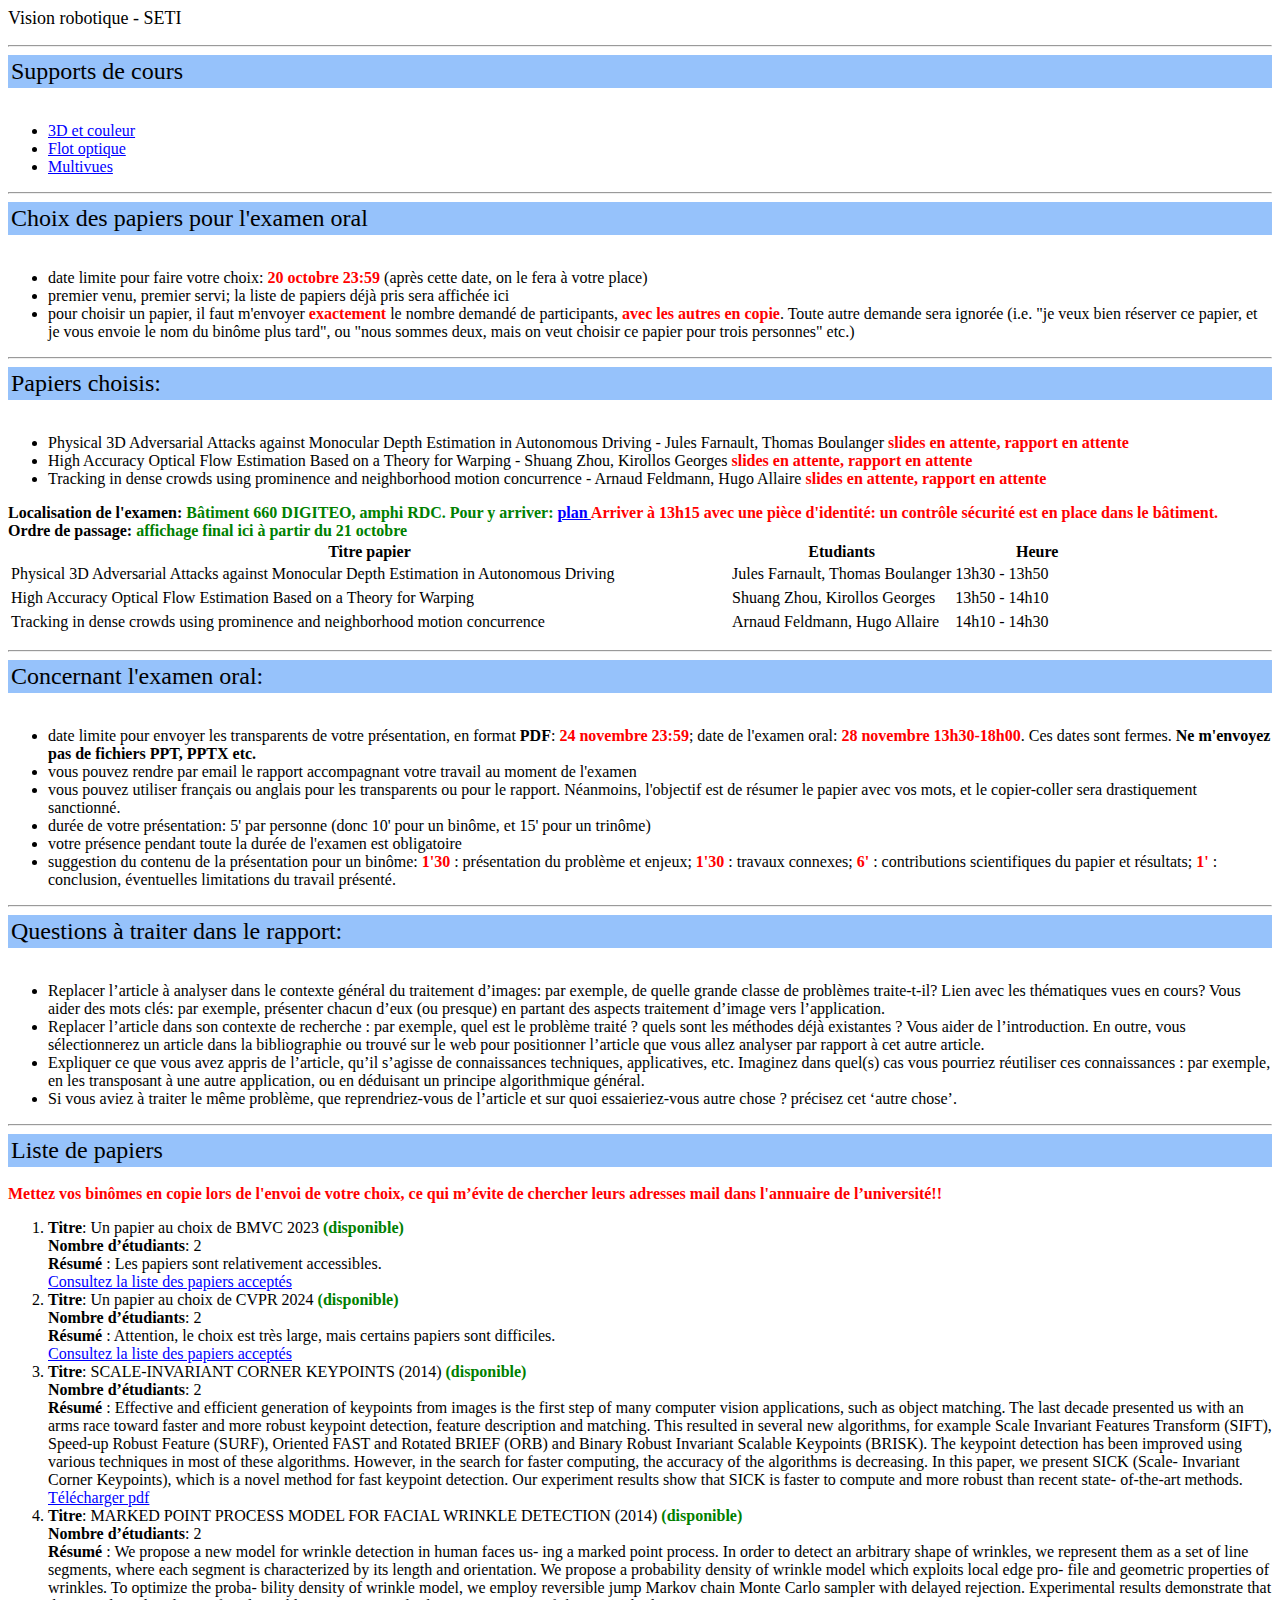
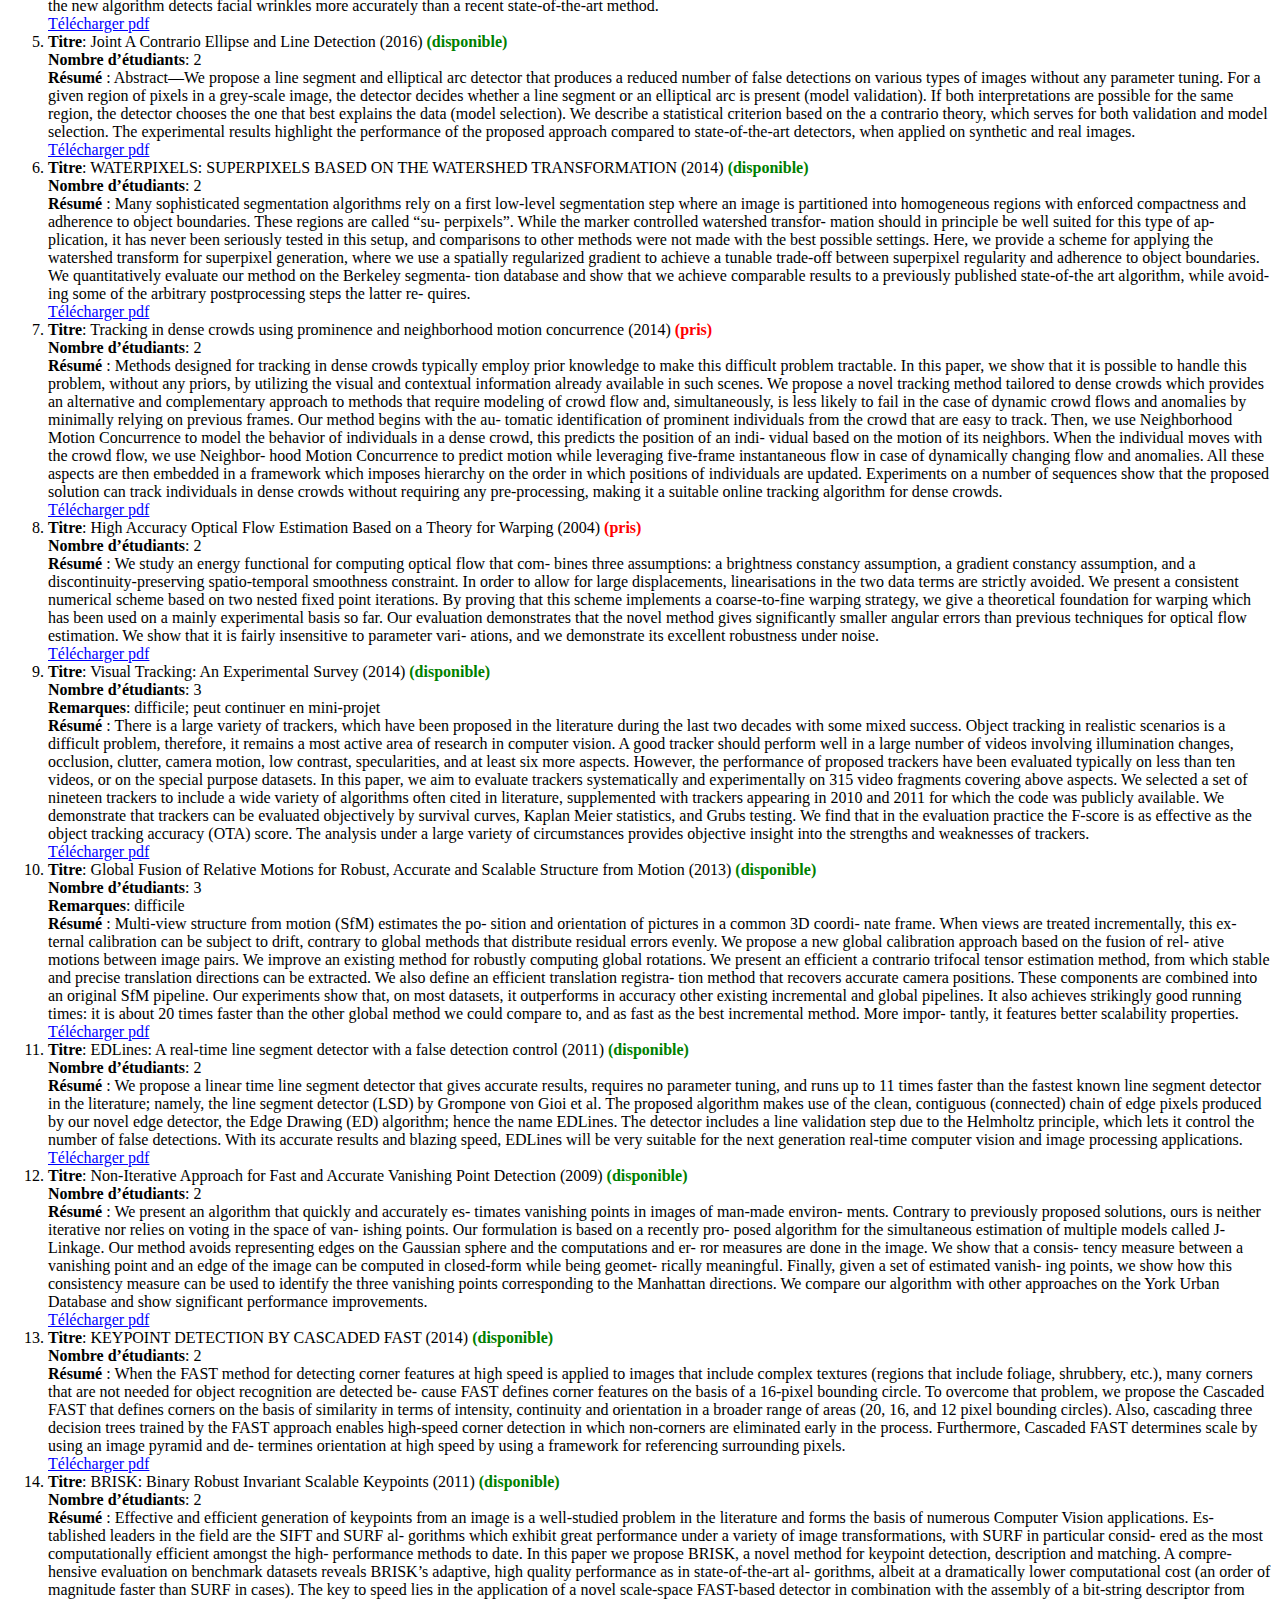
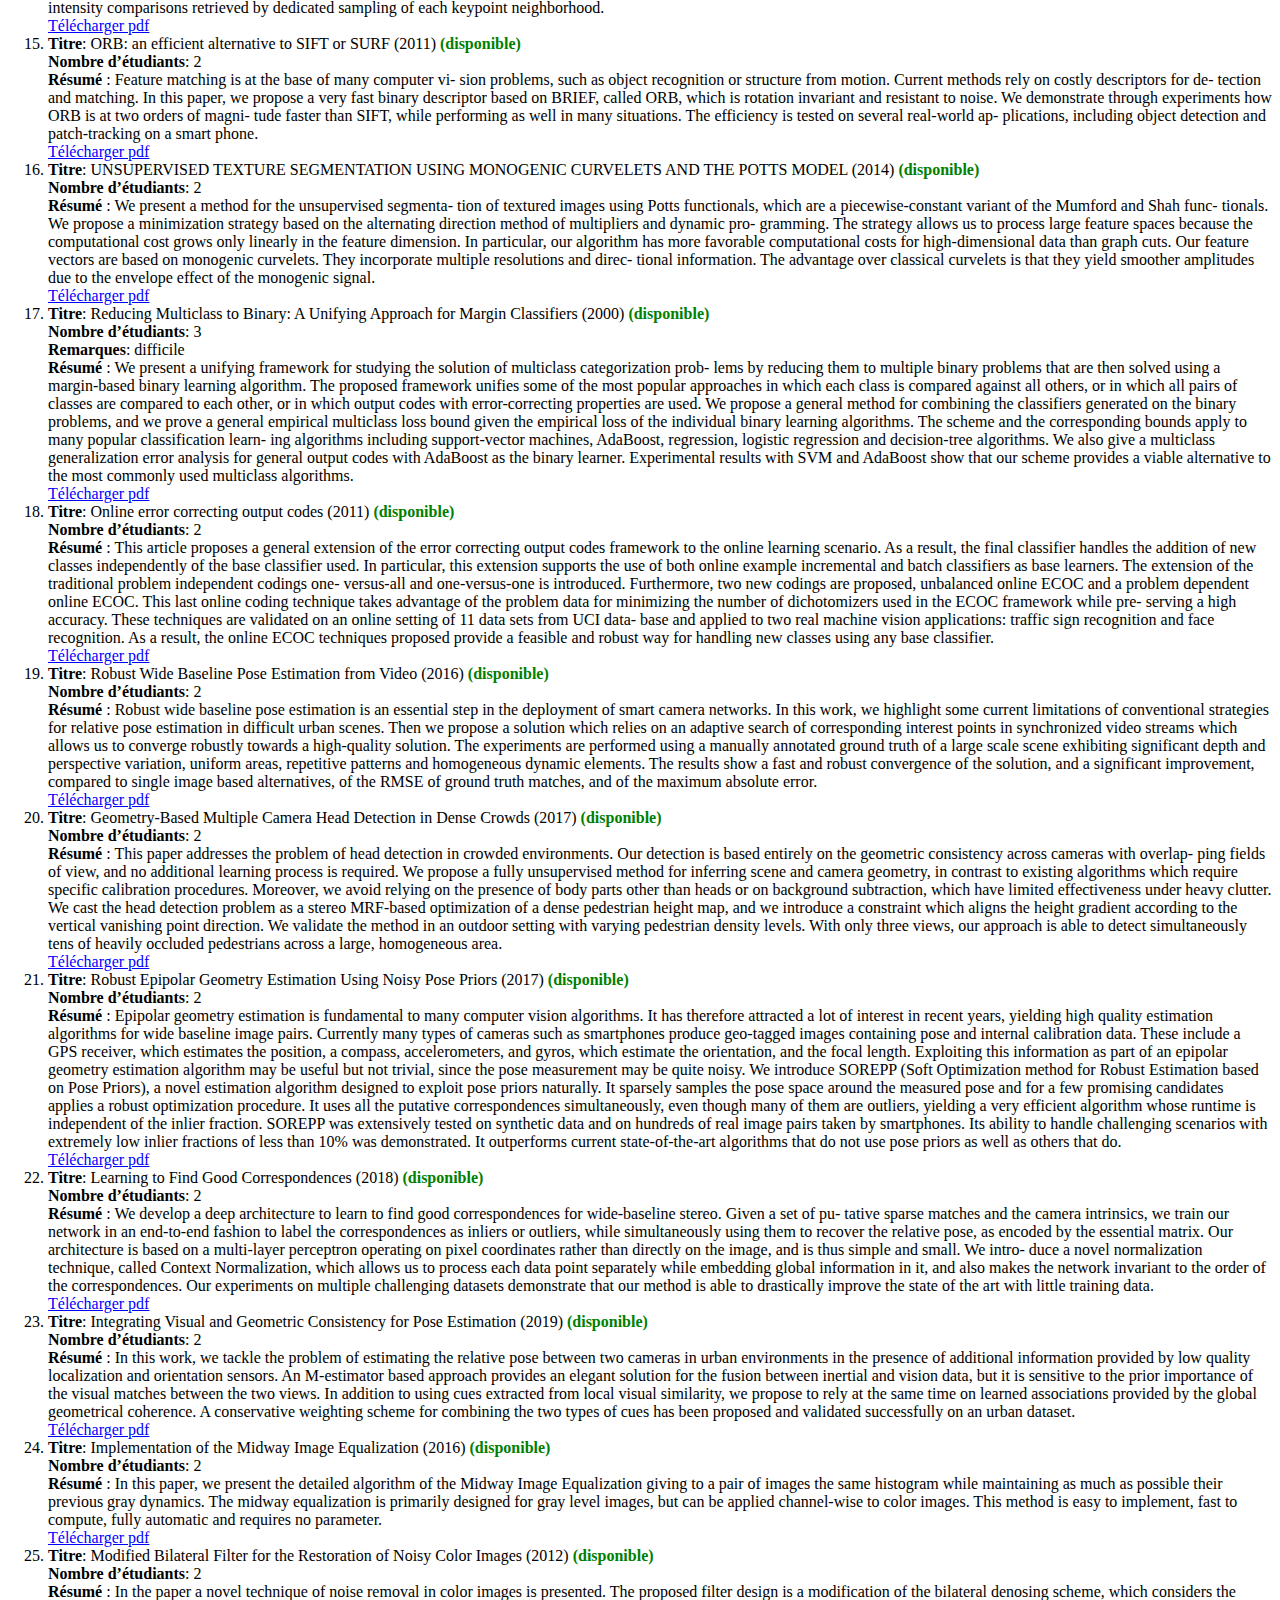
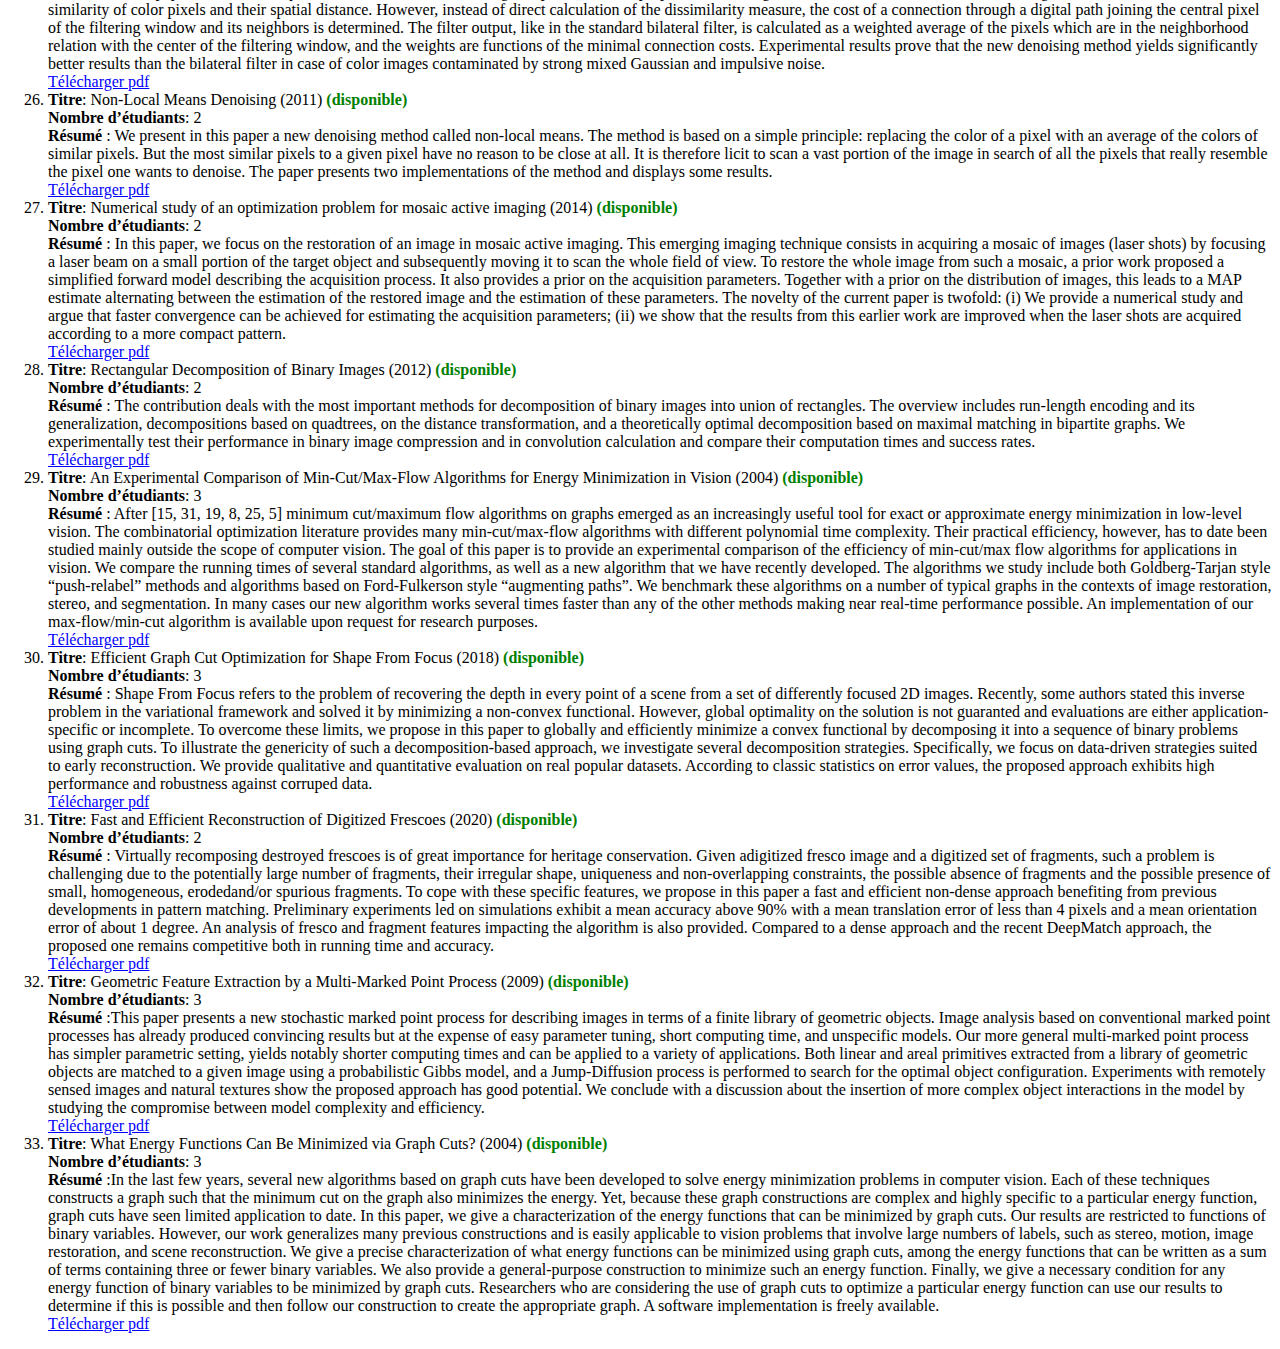
==== commit e8d86813: "3 choix" ====
--- a/VisionSETI/index.html
+++ b/VisionSETI/index.html
@@ -61,7 +61,9 @@
 <br>
 
 <ul>
-<li> Papier très interessant - Pierre Duhamel, Nabil Azzi <b><FONT COLOR="red"> slides en attente, rapport en attente </a> </FONT></b>
+<li> Physical 3D Adversarial Attacks against Monocular Depth Estimation in Autonomous Driving - Jules Farnault, Thomas Boulanger<b><FONT COLOR="red"> slides en attente, rapport en attente </a> </FONT></b>
+<li> High Accuracy Optical Flow Estimation Based on a Theory for Warping - Shuang Zhou, Kirollos Georges<b><FONT COLOR="red"> slides en attente, rapport en attente </a> </FONT></b>
+<li> Tracking in dense crowds using prominence and neighborhood motion concurrence - Arnaud Feldmann, Hugo Allaire <b><FONT COLOR="red"> slides en attente, rapport en attente </a> </FONT></b>
 </ul>
 
 <b> Localisation de l'examen: </b> <b><FONT COLOR="green"> Bâtiment 660 DIGITEO, amphi RDC. Pour y arriver: <a href=../directions.html> plan </a> </FONT></b>  <b><FONT COLOR="red">Arriver à 13h15 avec une pièce d'identité: un contrôle sécurité est en place dans le bâtiment.</FONT></b> <br>
@@ -79,11 +81,20 @@
     <th>Heure</th>
   </tr>
   <tr>
-    <td>Papier très interessant </td>
-    <td>Pierre Duhamel, Nabil Azzi </td>
+    <td>Physical 3D Adversarial Attacks against Monocular Depth Estimation in Autonomous Driving </td>
+    <td>Jules Farnault, Thomas Boulanger </td>
     <td>13h30 - 13h50</td>
+  <tr>
+  <tr>
+    <td>High Accuracy Optical Flow Estimation Based on a Theory for Warping </td>
+    <td>Shuang Zhou, Kirollos Georges </td>
+    <td>13h50 - 14h10</td>
+  <tr>
+  <tr>
+    <td>Tracking in dense crowds using prominence and neighborhood motion concurrence </td>
+    <td>Arnaud Feldmann, Hugo Allaire </td>
+    <td>14h10 - 14h30</td>
   </tr>
-
 </table>
 
 
@@ -218,7 +229,7 @@
 
 
 	<li> <b>Titre</b>: Tracking in dense crowds using prominence and neighborhood
-motion concurrence (2014) <b><FONT COLOR="green"> (disponible)</FONT></b><br>
+motion concurrence (2014) <b><FONT COLOR="red"> (pris)</FONT></b><br>
      <b>Nombre d’étudiants</b>: 2 <br>
      <b>Résumé</b> : Methods designed for tracking in dense crowds typically employ prior knowledge to make this difficult problem
 tractable. In this paper, we show that it is possible to handle this problem, without any priors, by utilizing the
@@ -237,7 +248,7 @@
 	<a href=./pdfs/color-salient-heads.pdf>Télécharger pdf</a>
 
 	<li> <b>Titre</b>: High Accuracy Optical Flow Estimation Based on a
-Theory for Warping (2004) <b><FONT COLOR="green"> (disponible)</FONT></b><br>
+Theory for Warping (2004) <b><FONT COLOR="red"> (pris)</FONT></b><br>
      <b>Nombre d’étudiants</b>: 2 <br>
      <b>Résumé</b> : We study an energy functional for computing optical flow that com-
 bines three assumptions: a brightness constancy assumption, a gradient constancy
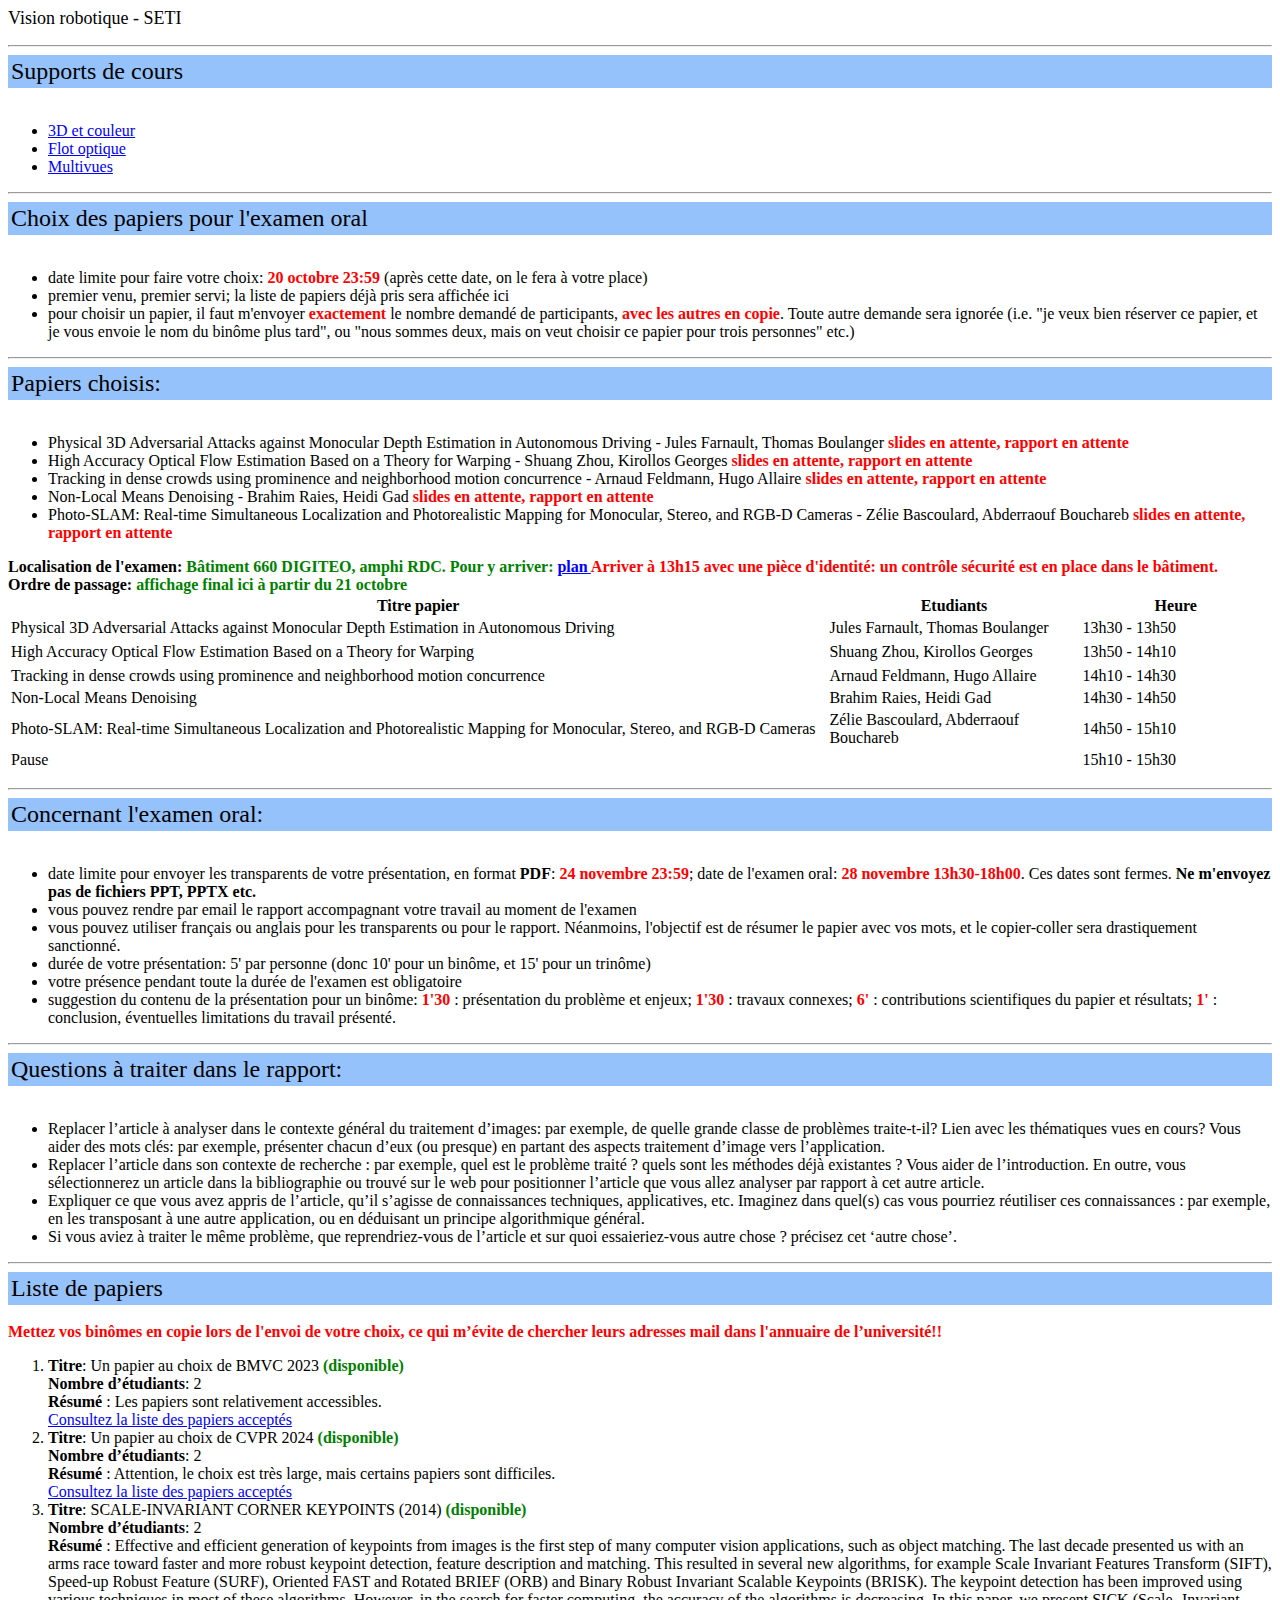
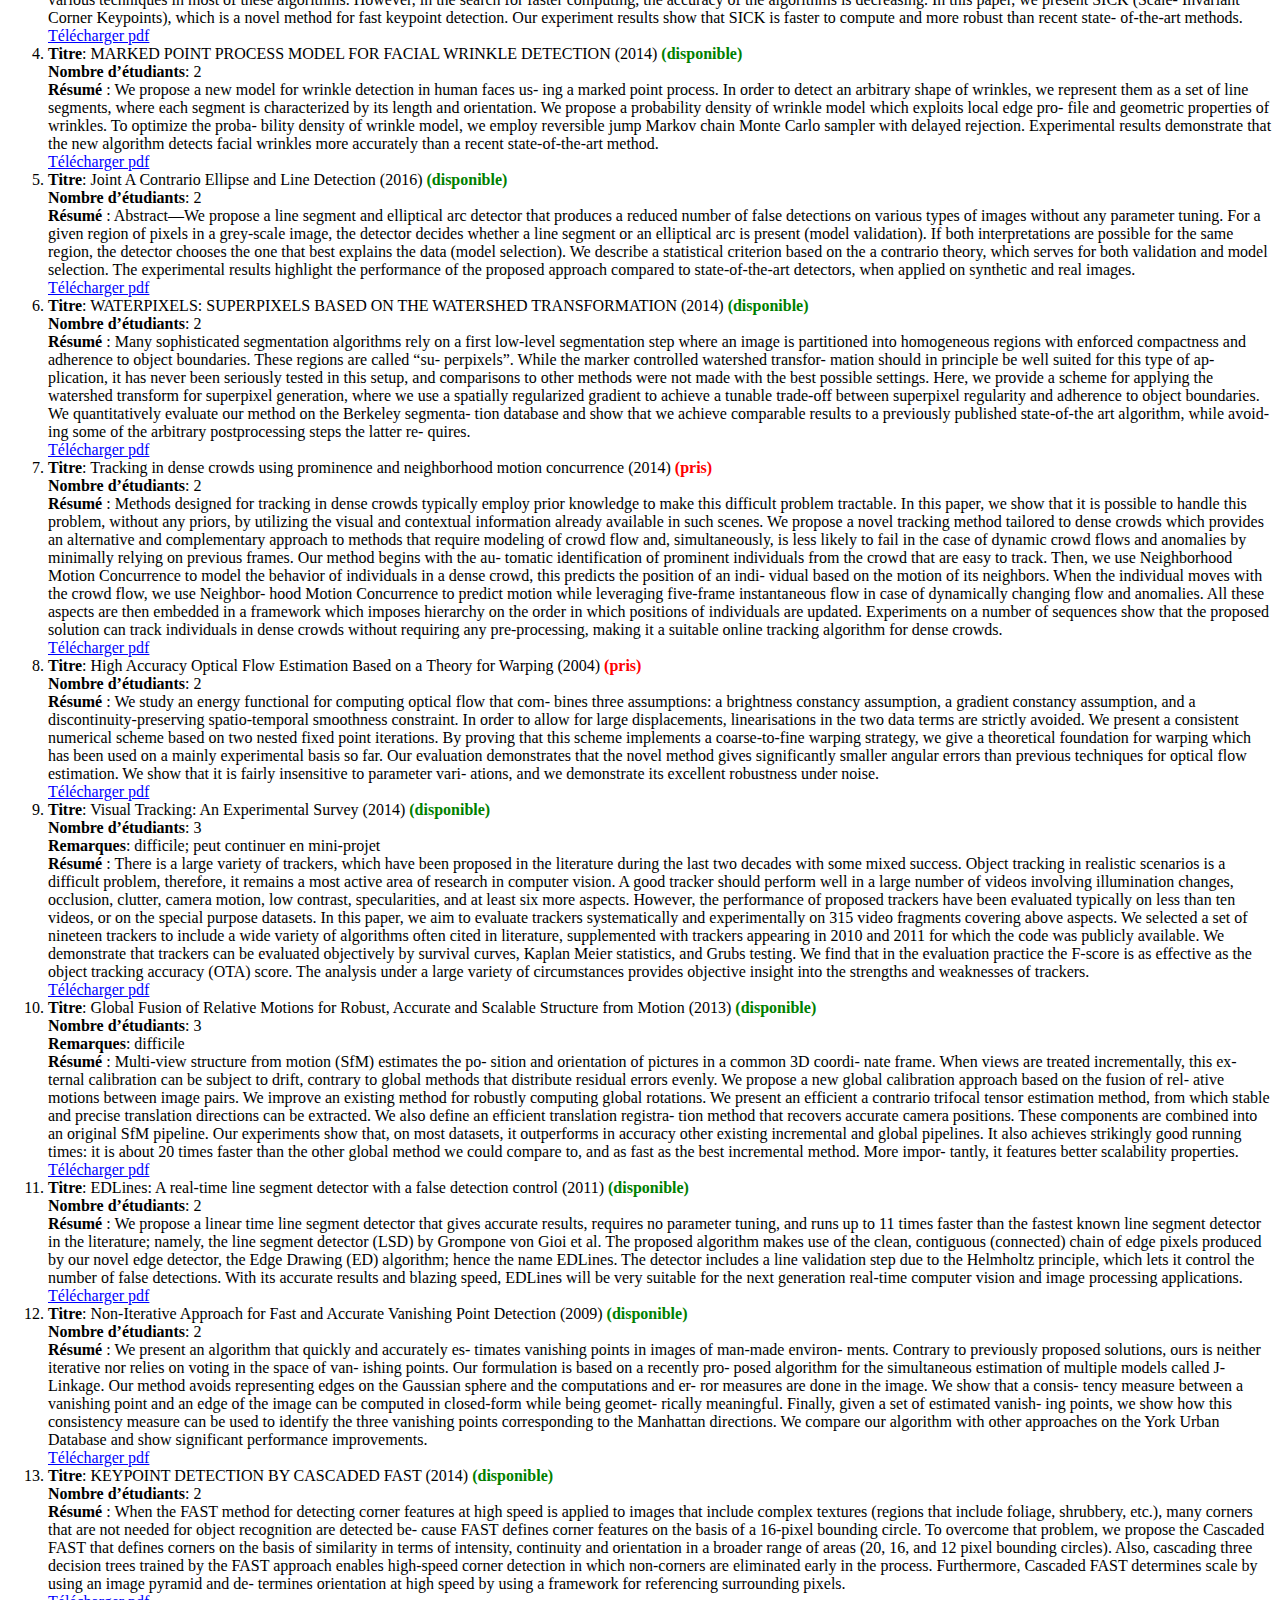
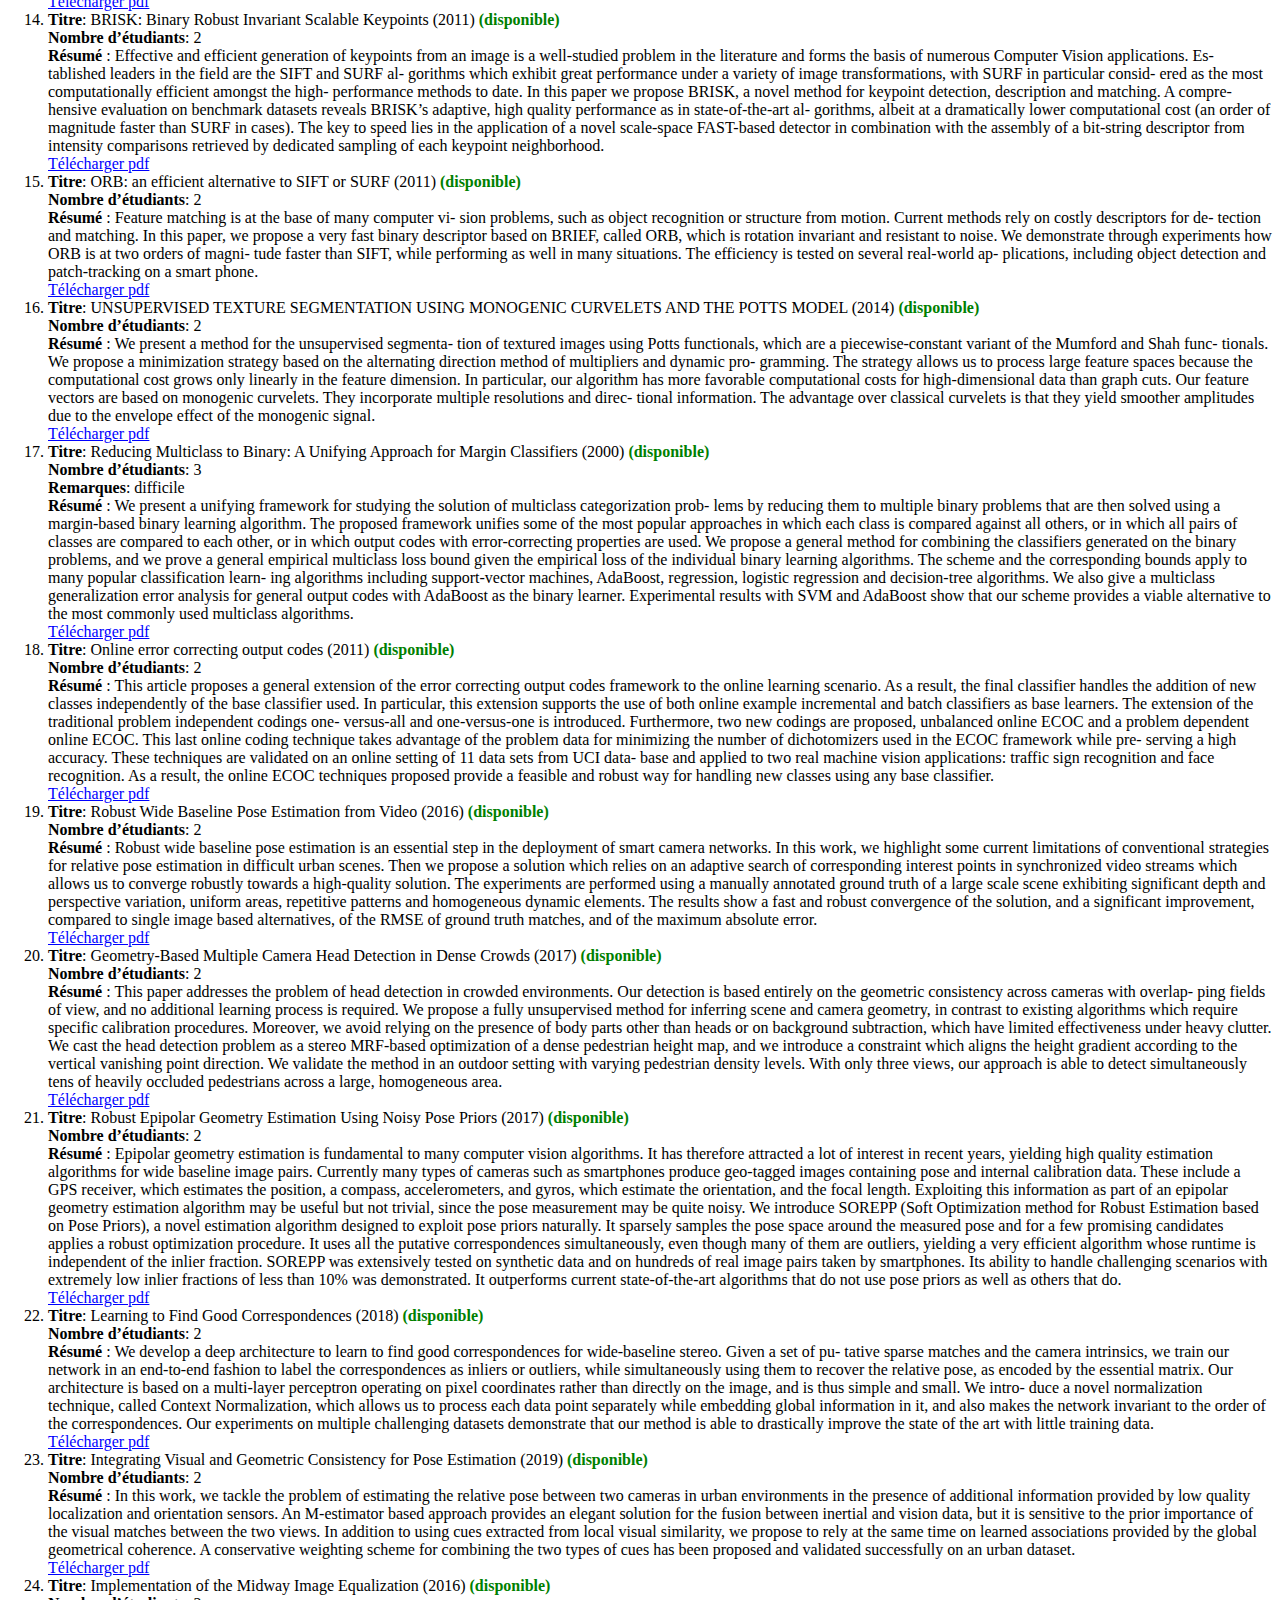
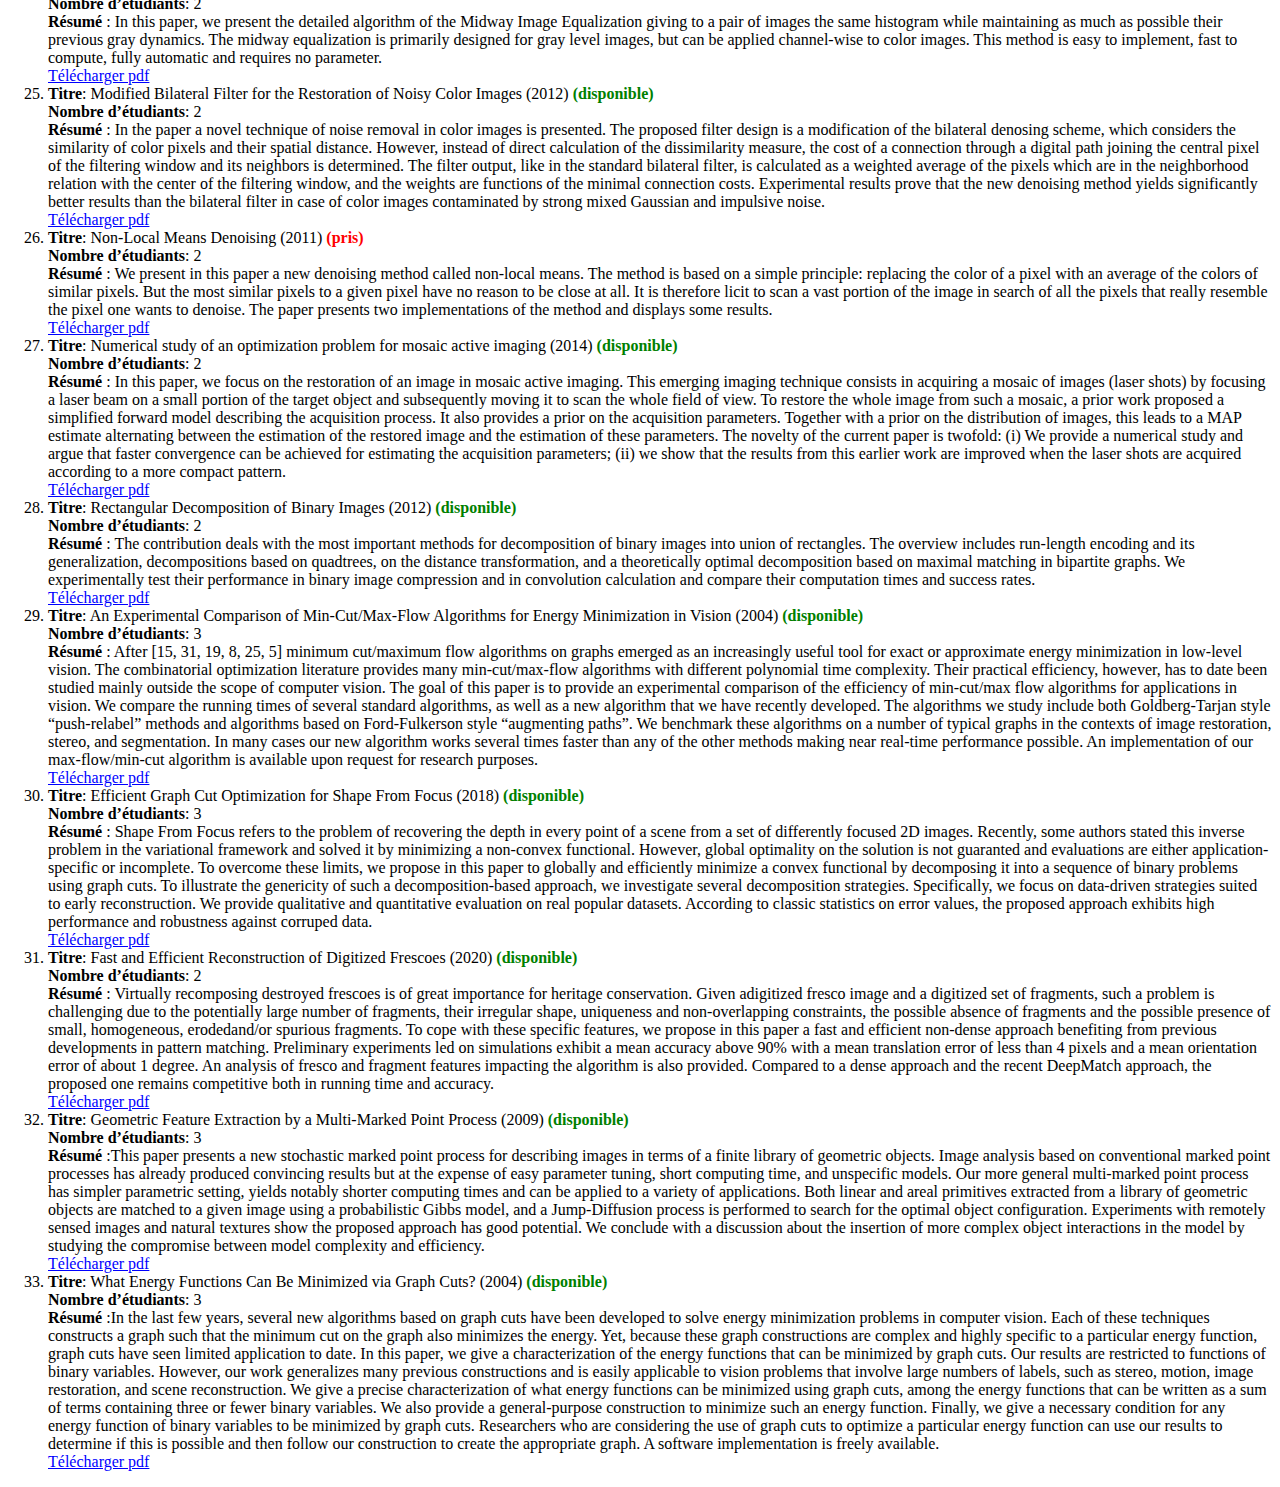
==== commit 46b5632e: "2 more" ====
--- a/VisionSETI/index.html
+++ b/VisionSETI/index.html
@@ -64,6 +64,8 @@
 <li> Physical 3D Adversarial Attacks against Monocular Depth Estimation in Autonomous Driving - Jules Farnault, Thomas Boulanger<b><FONT COLOR="red"> slides en attente, rapport en attente </a> </FONT></b>
 <li> High Accuracy Optical Flow Estimation Based on a Theory for Warping - Shuang Zhou, Kirollos Georges<b><FONT COLOR="red"> slides en attente, rapport en attente </a> </FONT></b>
 <li> Tracking in dense crowds using prominence and neighborhood motion concurrence - Arnaud Feldmann, Hugo Allaire <b><FONT COLOR="red"> slides en attente, rapport en attente </a> </FONT></b>
+<li> Non-Local Means Denoising  - Brahim Raies, Heidi Gad <b><FONT COLOR="red"> slides en attente, rapport en attente </a> </FONT></b>
+<li> Photo-SLAM: Real-time Simultaneous Localization and Photorealistic Mapping for Monocular, Stereo, and RGB-D Cameras  - Zélie Bascoulard, Abderraouf Bouchareb <b><FONT COLOR="red"> slides en attente, rapport en attente </a> </FONT></b>
 </ul>
 
 <b> Localisation de l'examen: </b> <b><FONT COLOR="green"> Bâtiment 660 DIGITEO, amphi RDC. Pour y arriver: <a href=../directions.html> plan </a> </FONT></b>  <b><FONT COLOR="red">Arriver à 13h15 avec une pièce d'identité: un contrôle sécurité est en place dans le bâtiment.</FONT></b> <br>
@@ -94,6 +96,21 @@
     <td>Tracking in dense crowds using prominence and neighborhood motion concurrence </td>
     <td>Arnaud Feldmann, Hugo Allaire </td>
     <td>14h10 - 14h30</td>
+  </tr>
+  <tr>
+    <td>Non-Local Means Denoising </td>
+    <td>Brahim Raies, Heidi Gad </td>
+    <td>14h30 - 14h50</td>
+  </tr>
+  <tr>
+    <td>Photo-SLAM: Real-time Simultaneous Localization and Photorealistic Mapping for Monocular, Stereo, and RGB-D Cameras </td>
+    <td>Zélie Bascoulard, Abderraouf Bouchareb </td>
+    <td>14h50 - 15h10</td>
+  </tr>
+  <tr>
+    <td>Pause </td>
+    <td> &nbsp; </td>
+    <td>15h10 - 15h30</td>
   </tr>
 </table>
 
@@ -543,7 +560,7 @@
 	<a href=./pdfs/modified_bilateral_filter_for_the_restoration_of_noisy_color_images.pdf>Télécharger pdf</a>
 
 
-<li> <b>Titre</b>: Non-Local Means Denoising (2011) <b><FONT COLOR="green"> (disponible)</FONT></b><br>
+<li> <b>Titre</b>: Non-Local Means Denoising (2011) <b><FONT COLOR="red"> (pris)</FONT></b><br>
      <b>Nombre d’étudiants</b>: 2 <br>
      <b>Résumé</b> : We present in this paper a new denoising method called non-local means. The method is based
 on a simple principle: replacing the color of a pixel with an average of the colors of similar
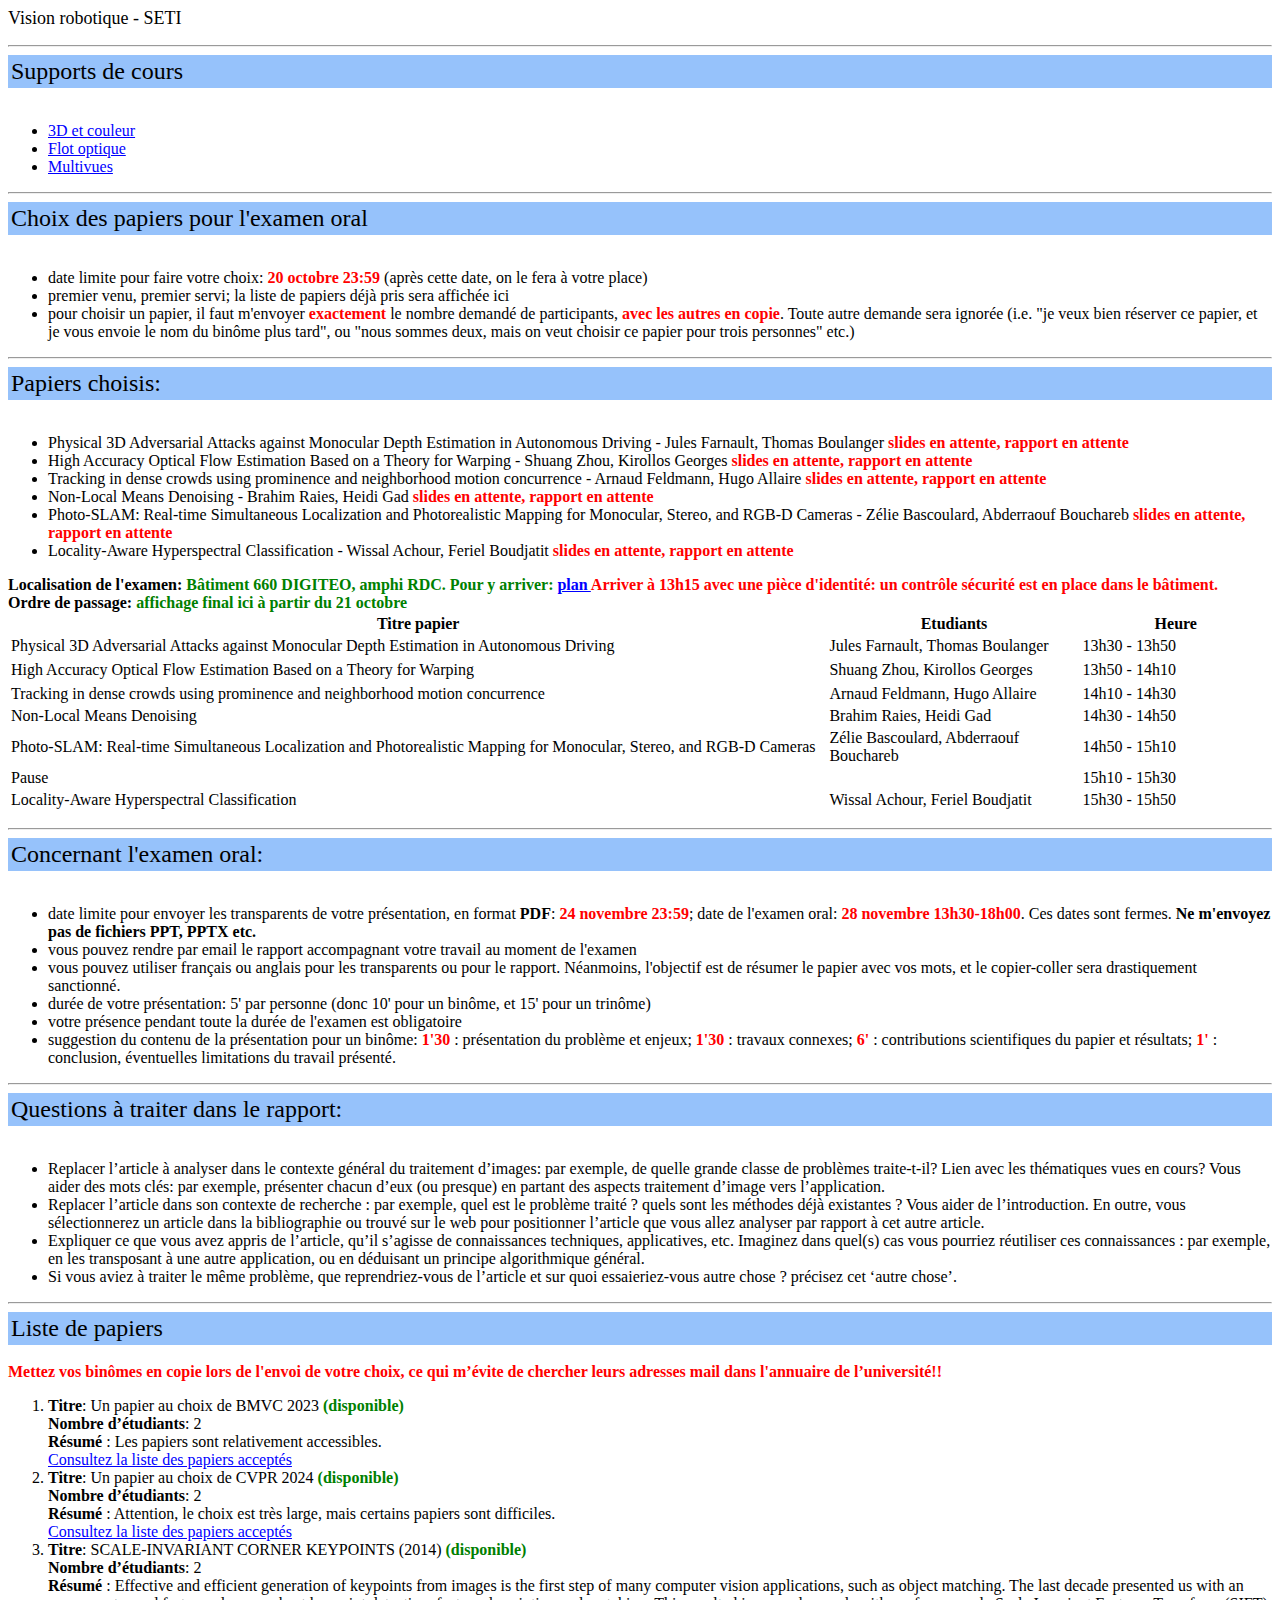
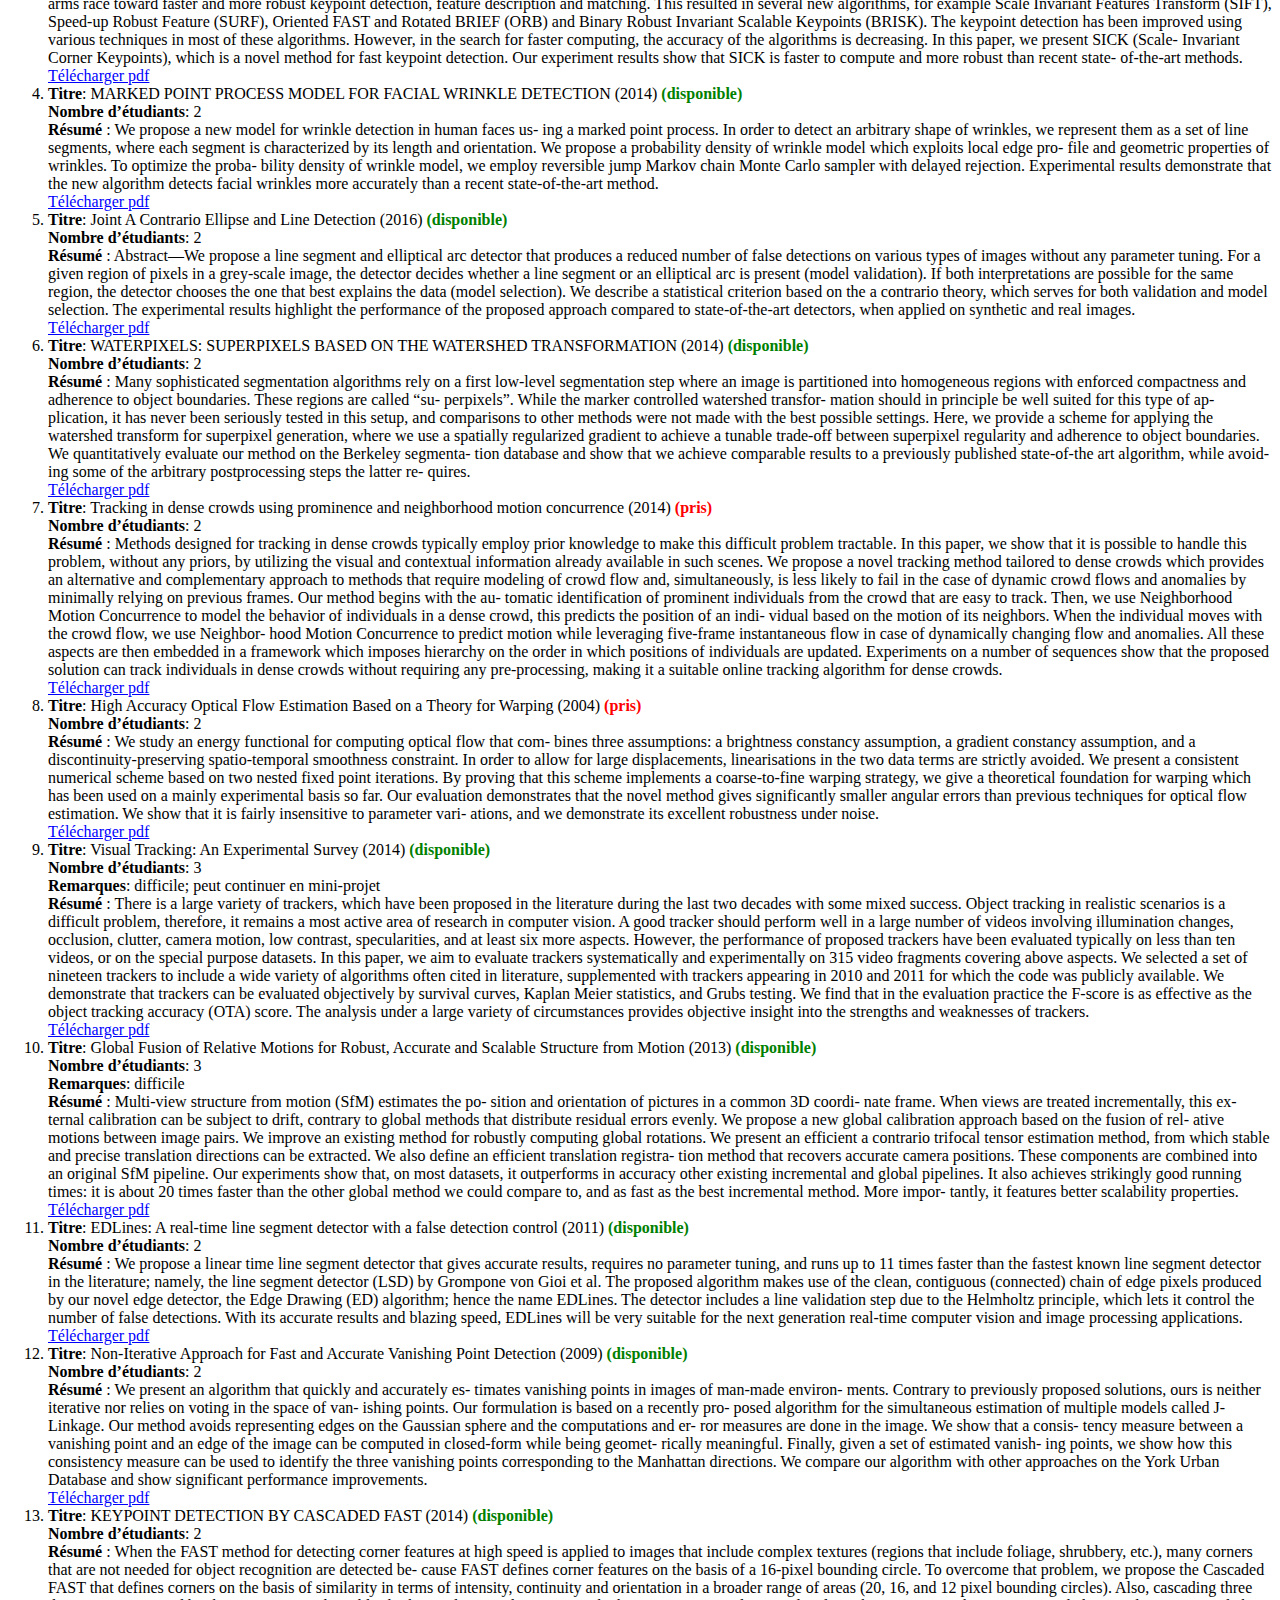
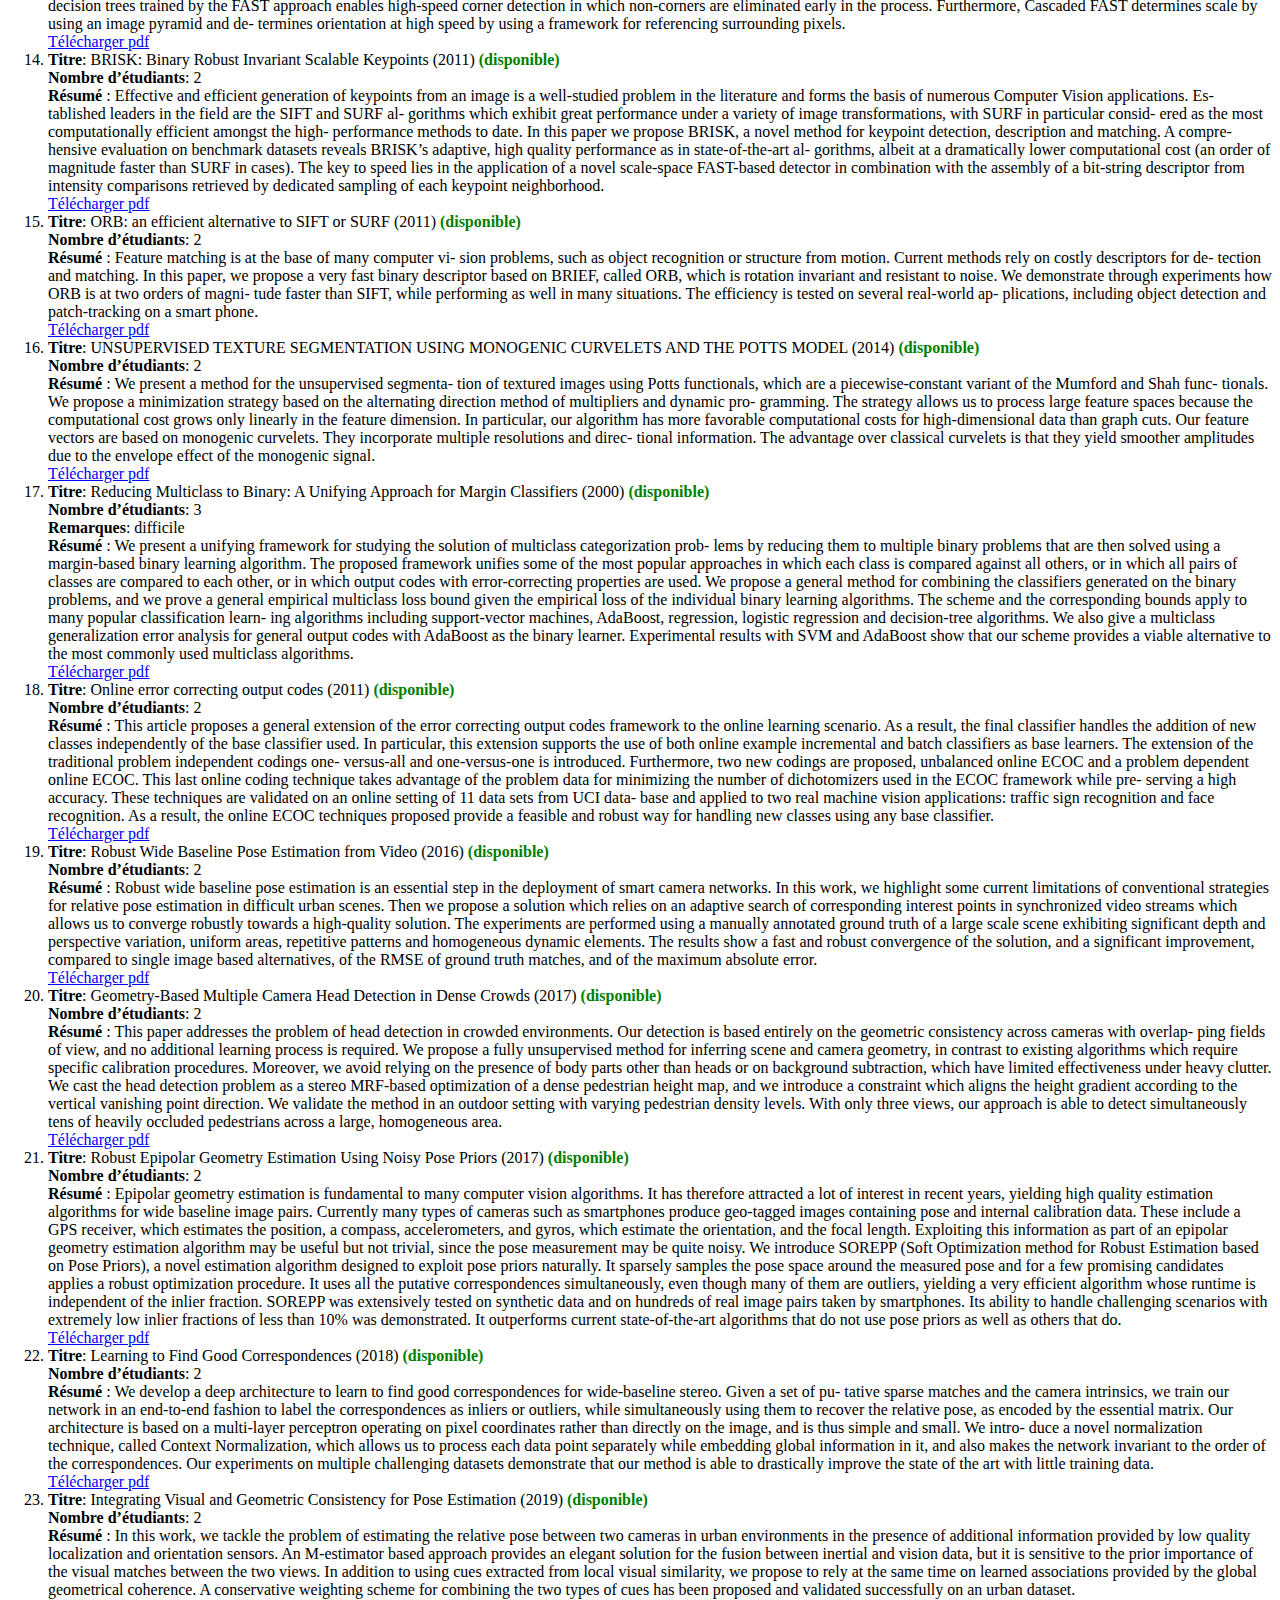
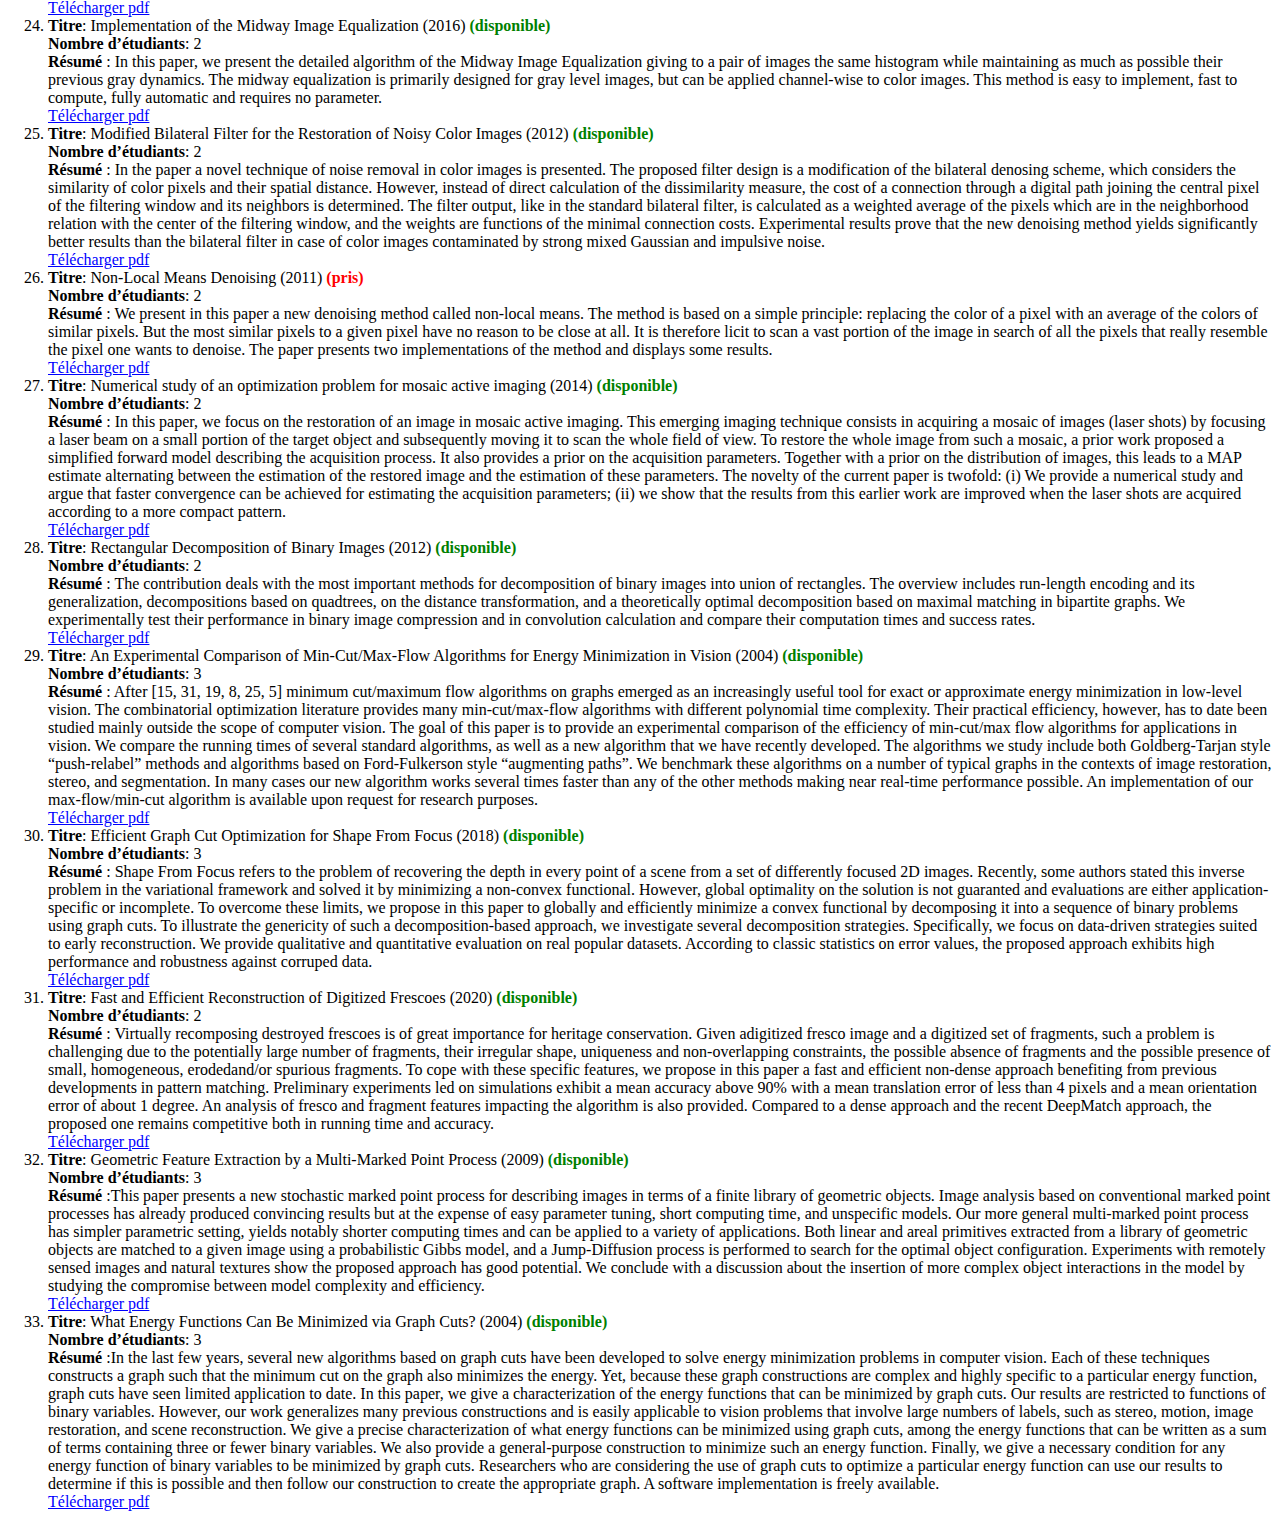
==== commit 7eaa25c2: "+1" ====
--- a/VisionSETI/index.html
+++ b/VisionSETI/index.html
@@ -66,6 +66,7 @@
 <li> Tracking in dense crowds using prominence and neighborhood motion concurrence - Arnaud Feldmann, Hugo Allaire <b><FONT COLOR="red"> slides en attente, rapport en attente </a> </FONT></b>
 <li> Non-Local Means Denoising  - Brahim Raies, Heidi Gad <b><FONT COLOR="red"> slides en attente, rapport en attente </a> </FONT></b>
 <li> Photo-SLAM: Real-time Simultaneous Localization and Photorealistic Mapping for Monocular, Stereo, and RGB-D Cameras  - Zélie Bascoulard, Abderraouf Bouchareb <b><FONT COLOR="red"> slides en attente, rapport en attente </a> </FONT></b>
+<li> Locality-Aware Hyperspectral Classification  - Wissal Achour, Feriel Boudjatit <b><FONT COLOR="red"> slides en attente, rapport en attente </a> </FONT></b>
 </ul>
 
 <b> Localisation de l'examen: </b> <b><FONT COLOR="green"> Bâtiment 660 DIGITEO, amphi RDC. Pour y arriver: <a href=../directions.html> plan </a> </FONT></b>  <b><FONT COLOR="red">Arriver à 13h15 avec une pièce d'identité: un contrôle sécurité est en place dans le bâtiment.</FONT></b> <br>
@@ -111,6 +112,11 @@
     <td>Pause </td>
     <td> &nbsp; </td>
     <td>15h10 - 15h30</td>
+  </tr>
+  <tr>
+    <td>Locality-Aware Hyperspectral Classification </td>
+    <td>Wissal Achour, Feriel Boudjatit </td>
+    <td>15h30 - 15h50</td>
   </tr>
 </table>
 
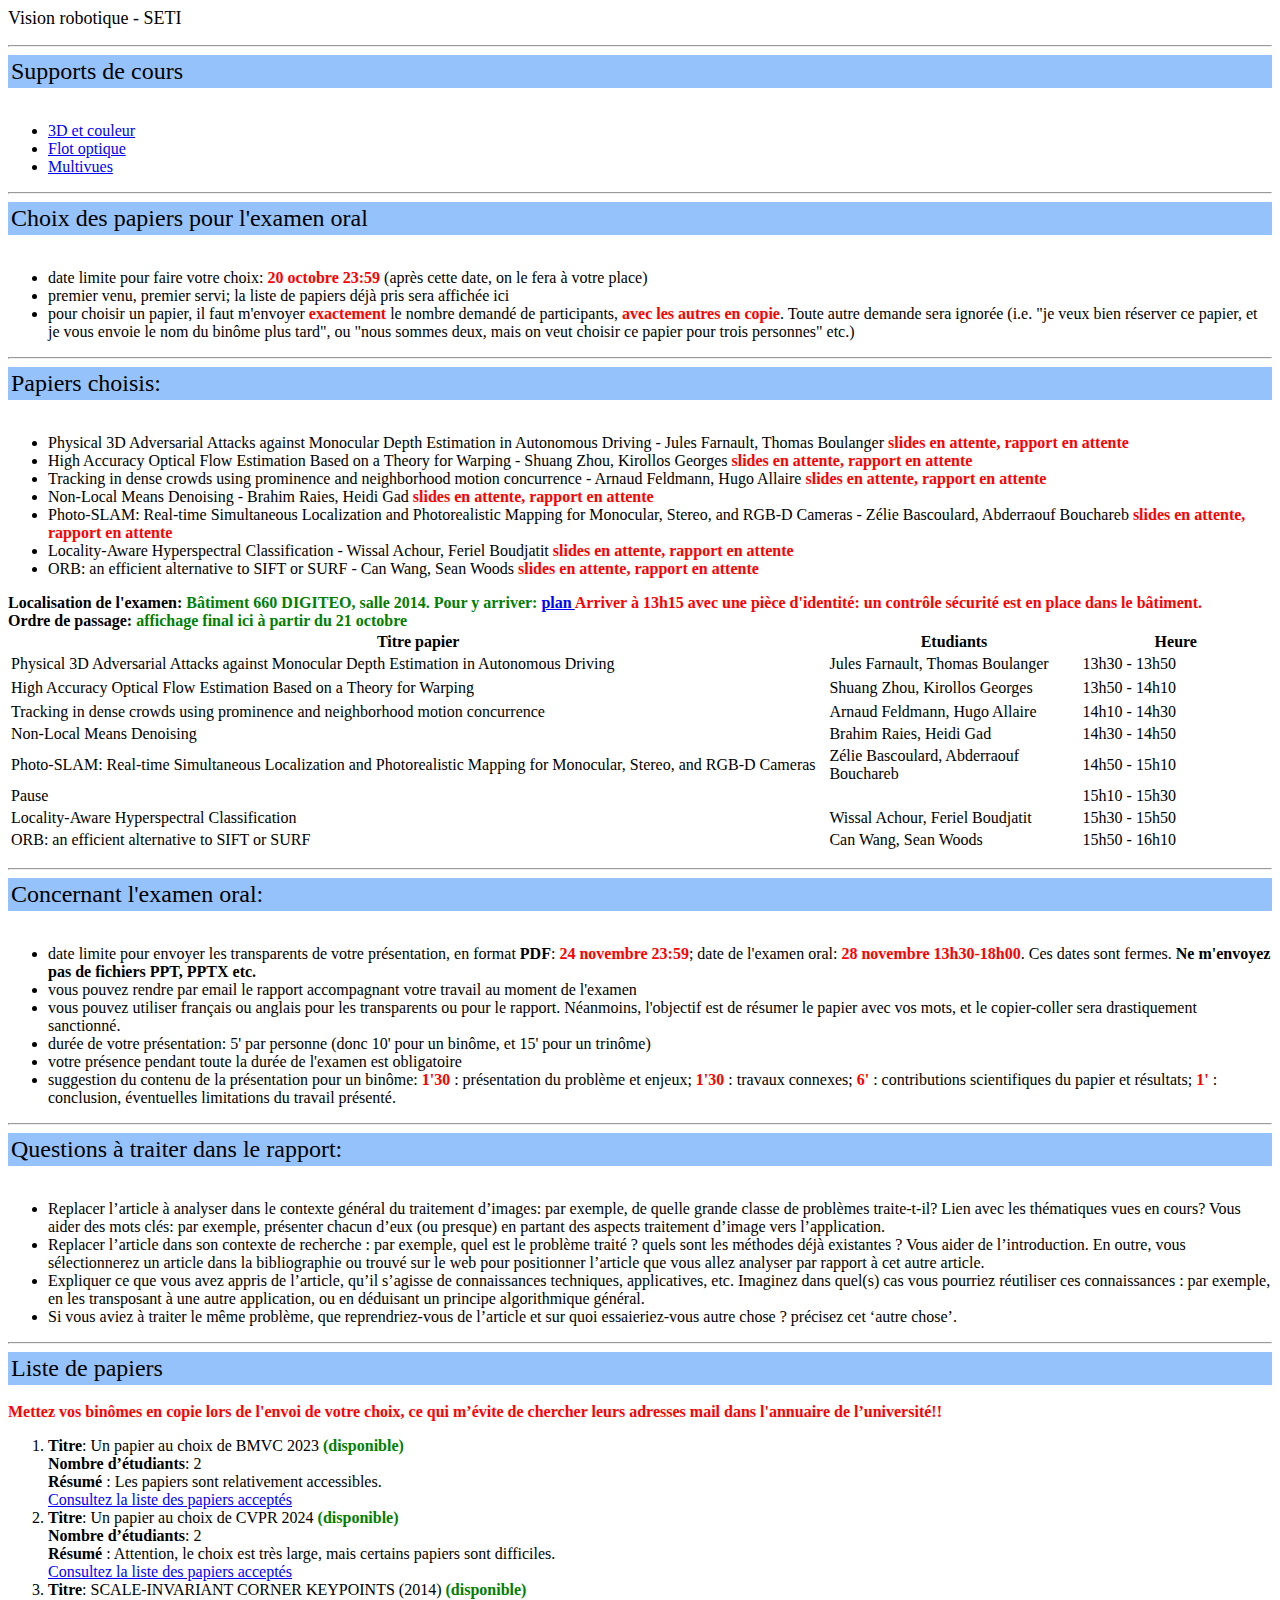
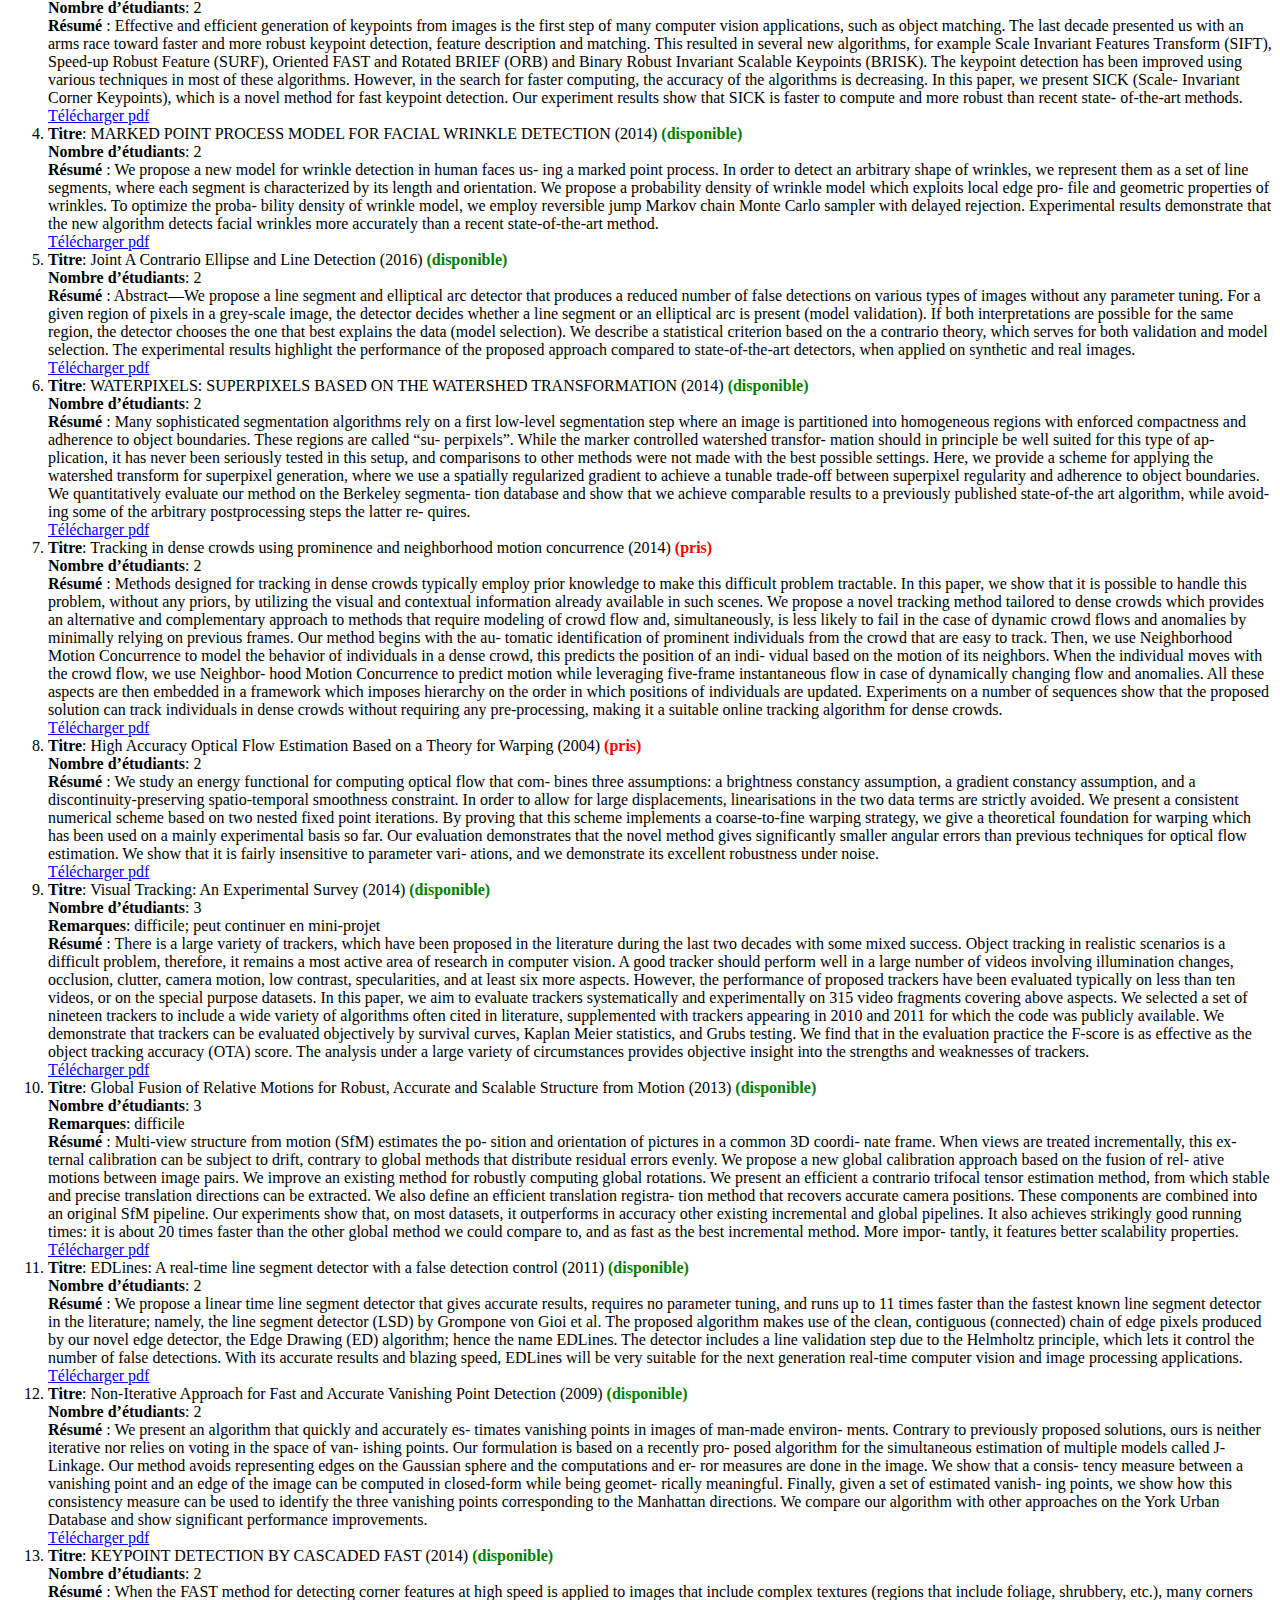
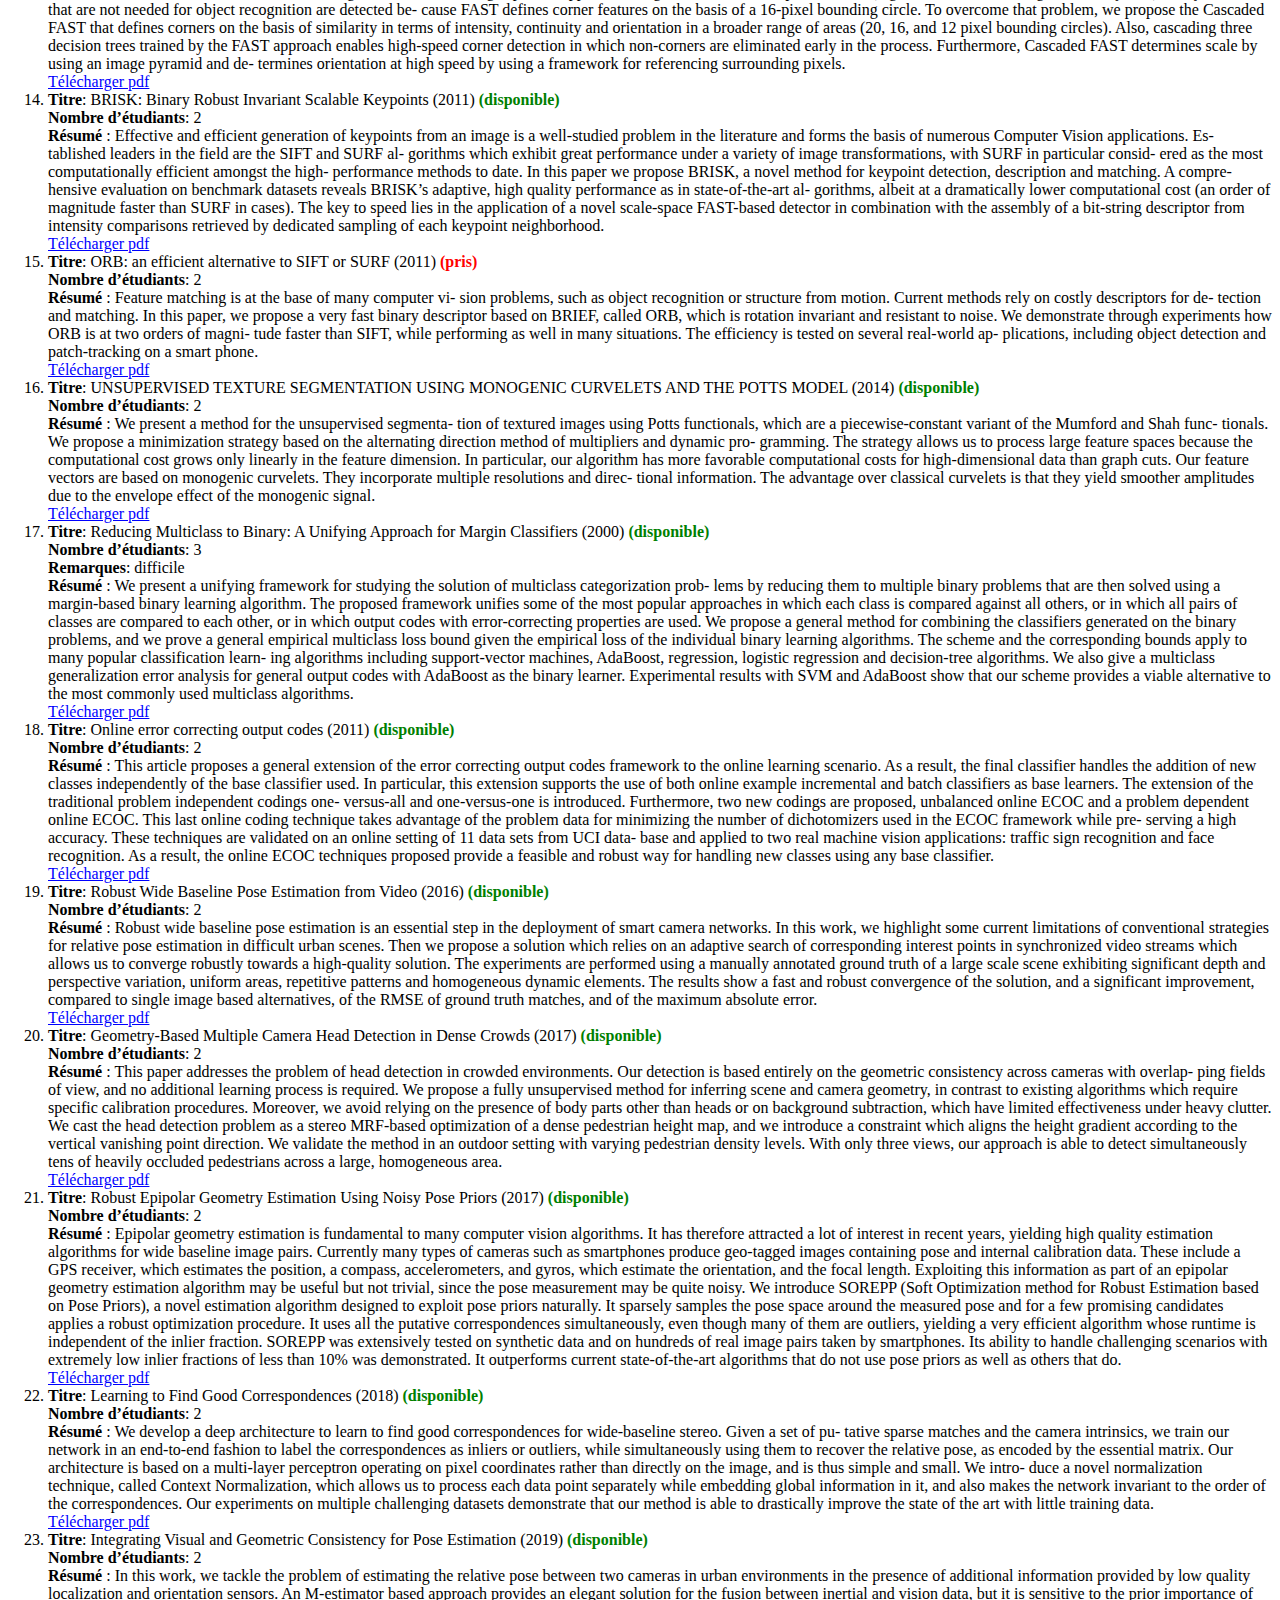
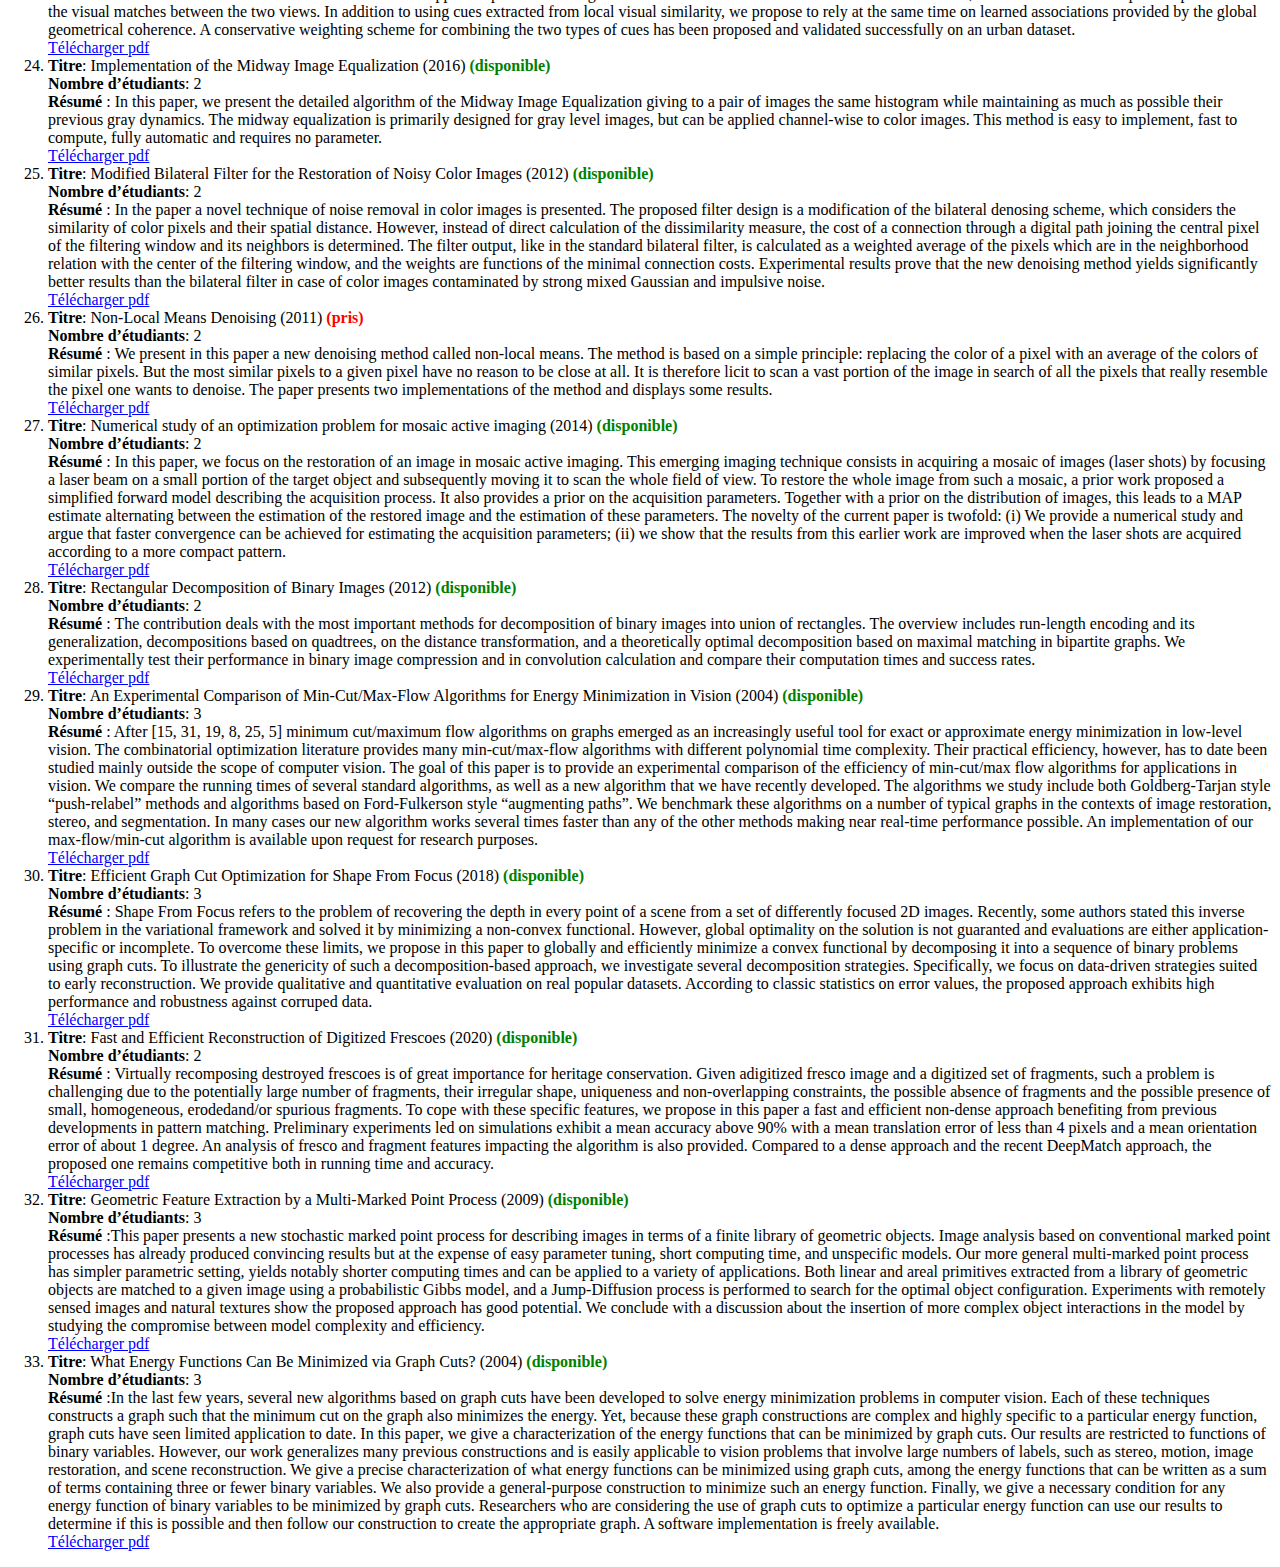
==== commit e73190d3: "+1" ====
--- a/VisionSETI/index.html
+++ b/VisionSETI/index.html
@@ -67,9 +67,11 @@
 <li> Non-Local Means Denoising  - Brahim Raies, Heidi Gad <b><FONT COLOR="red"> slides en attente, rapport en attente </a> </FONT></b>
 <li> Photo-SLAM: Real-time Simultaneous Localization and Photorealistic Mapping for Monocular, Stereo, and RGB-D Cameras  - Zélie Bascoulard, Abderraouf Bouchareb <b><FONT COLOR="red"> slides en attente, rapport en attente </a> </FONT></b>
 <li> Locality-Aware Hyperspectral Classification  - Wissal Achour, Feriel Boudjatit <b><FONT COLOR="red"> slides en attente, rapport en attente </a> </FONT></b>
+<li> ORB: an efficient alternative to SIFT or SURF  - Can Wang, Sean Woods <b><FONT COLOR="red"> slides en attente, rapport en attente </a> </FONT></b>
+
 </ul>
 
-<b> Localisation de l'examen: </b> <b><FONT COLOR="green"> Bâtiment 660 DIGITEO, amphi RDC. Pour y arriver: <a href=../directions.html> plan </a> </FONT></b>  <b><FONT COLOR="red">Arriver à 13h15 avec une pièce d'identité: un contrôle sécurité est en place dans le bâtiment.</FONT></b> <br>
+<b> Localisation de l'examen: </b> <b><FONT COLOR="green"> Bâtiment 660 DIGITEO, salle 2014. Pour y arriver: <a href=../directions.html> plan </a> </FONT></b>  <b><FONT COLOR="red">Arriver à 13h15 avec une pièce d'identité: un contrôle sécurité est en place dans le bâtiment.</FONT></b> <br>
 <b> Ordre de passage: </b> <b><FONT COLOR="green"> affichage final ici à partir du 21 octobre</FONT></b>
 
 <table>
@@ -117,6 +119,11 @@
     <td>Locality-Aware Hyperspectral Classification </td>
     <td>Wissal Achour, Feriel Boudjatit </td>
     <td>15h30 - 15h50</td>
+  </tr>
+  <tr>
+    <td>ORB: an efficient alternative to SIFT or SURF  </td>
+    <td>Can Wang, Sean Woods </td>
+    <td>15h50 - 16h10</td>
   </tr>
 </table>
 
@@ -404,7 +411,7 @@
 by dedicated sampling of each keypoint neighborhood.<br>
 	<a href=./pdfs/brisk.pdf>Télécharger pdf</a>
 
-	<li> <b>Titre</b>: ORB: an efficient alternative to SIFT or SURF (2011) <b><FONT COLOR="green"> (disponible)</FONT></b><br>
+	<li> <b>Titre</b>: ORB: an efficient alternative to SIFT or SURF (2011) <b><FONT COLOR="red"> (pris)</FONT></b><br>
      <b>Nombre d’étudiants</b>: 2 <br>
      <b>Résumé</b> : Feature matching is at the base of many computer vi-
 sion problems, such as object recognition or structure from
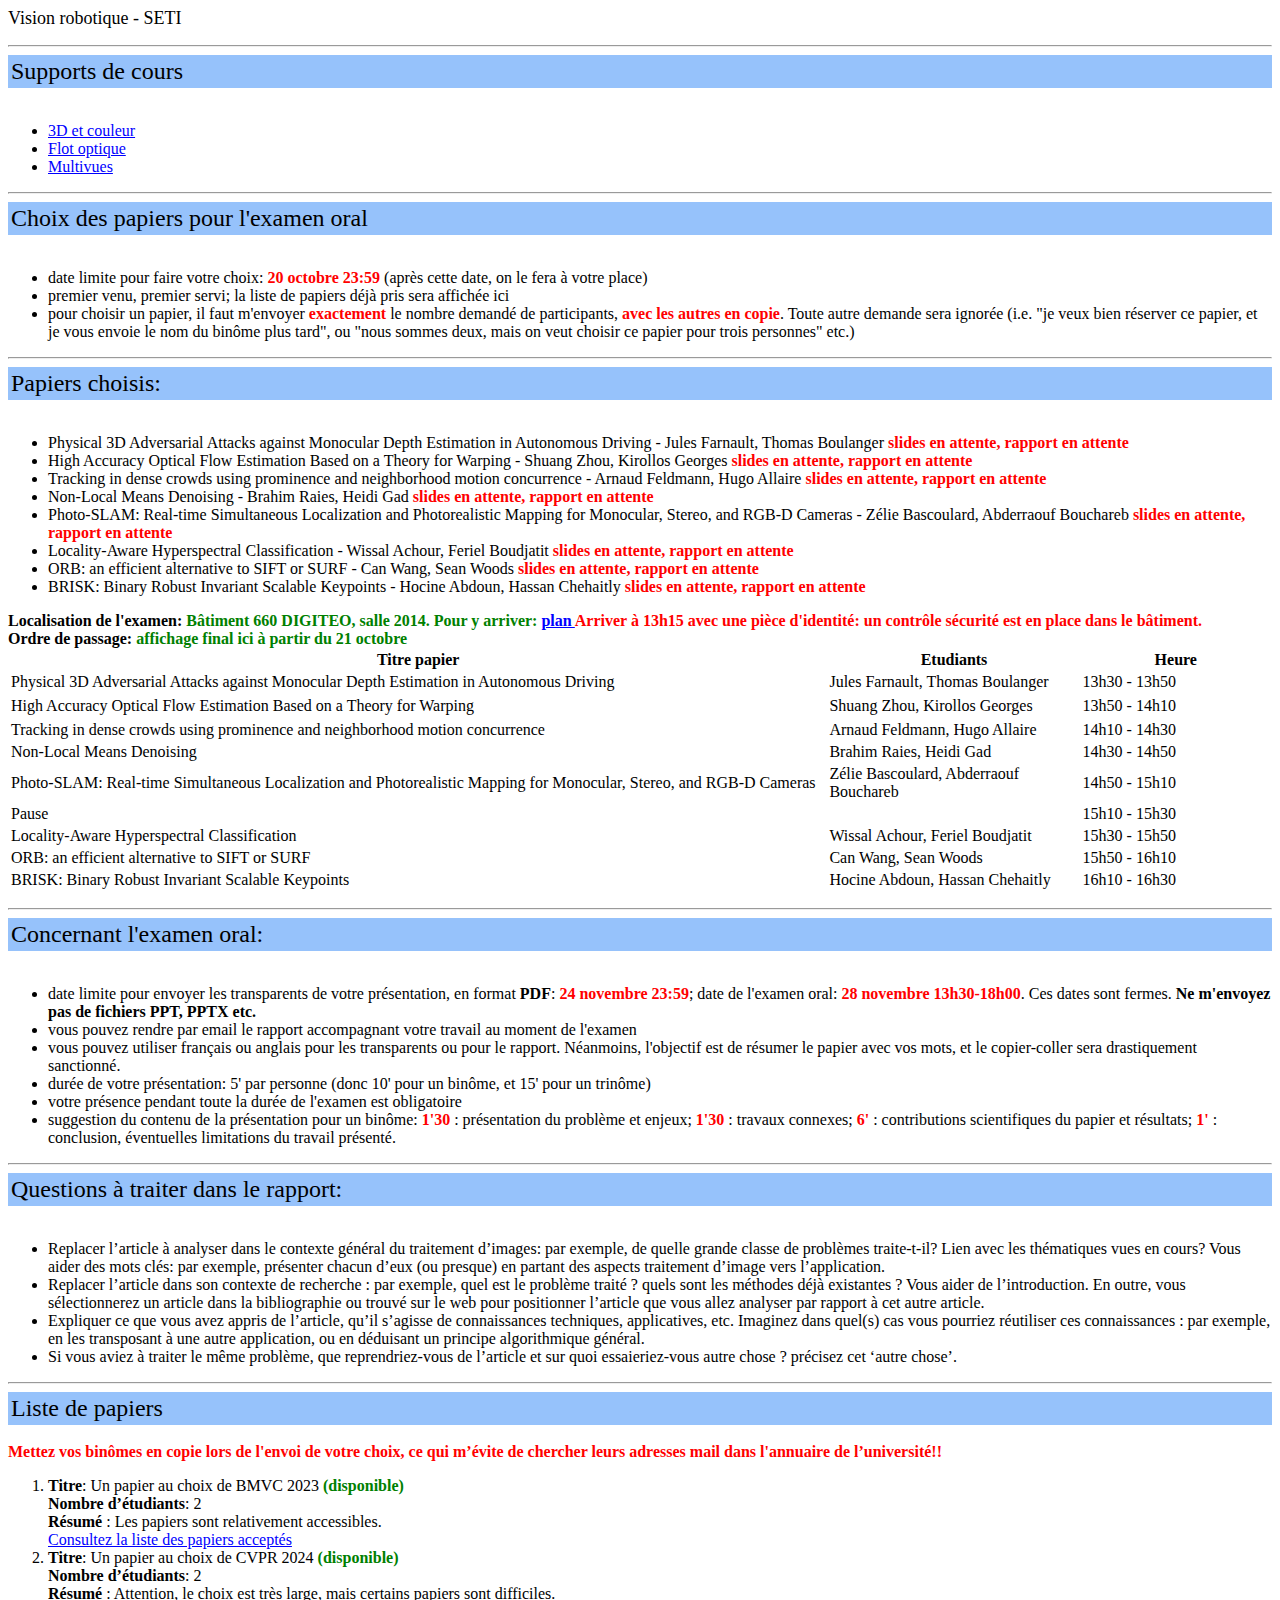
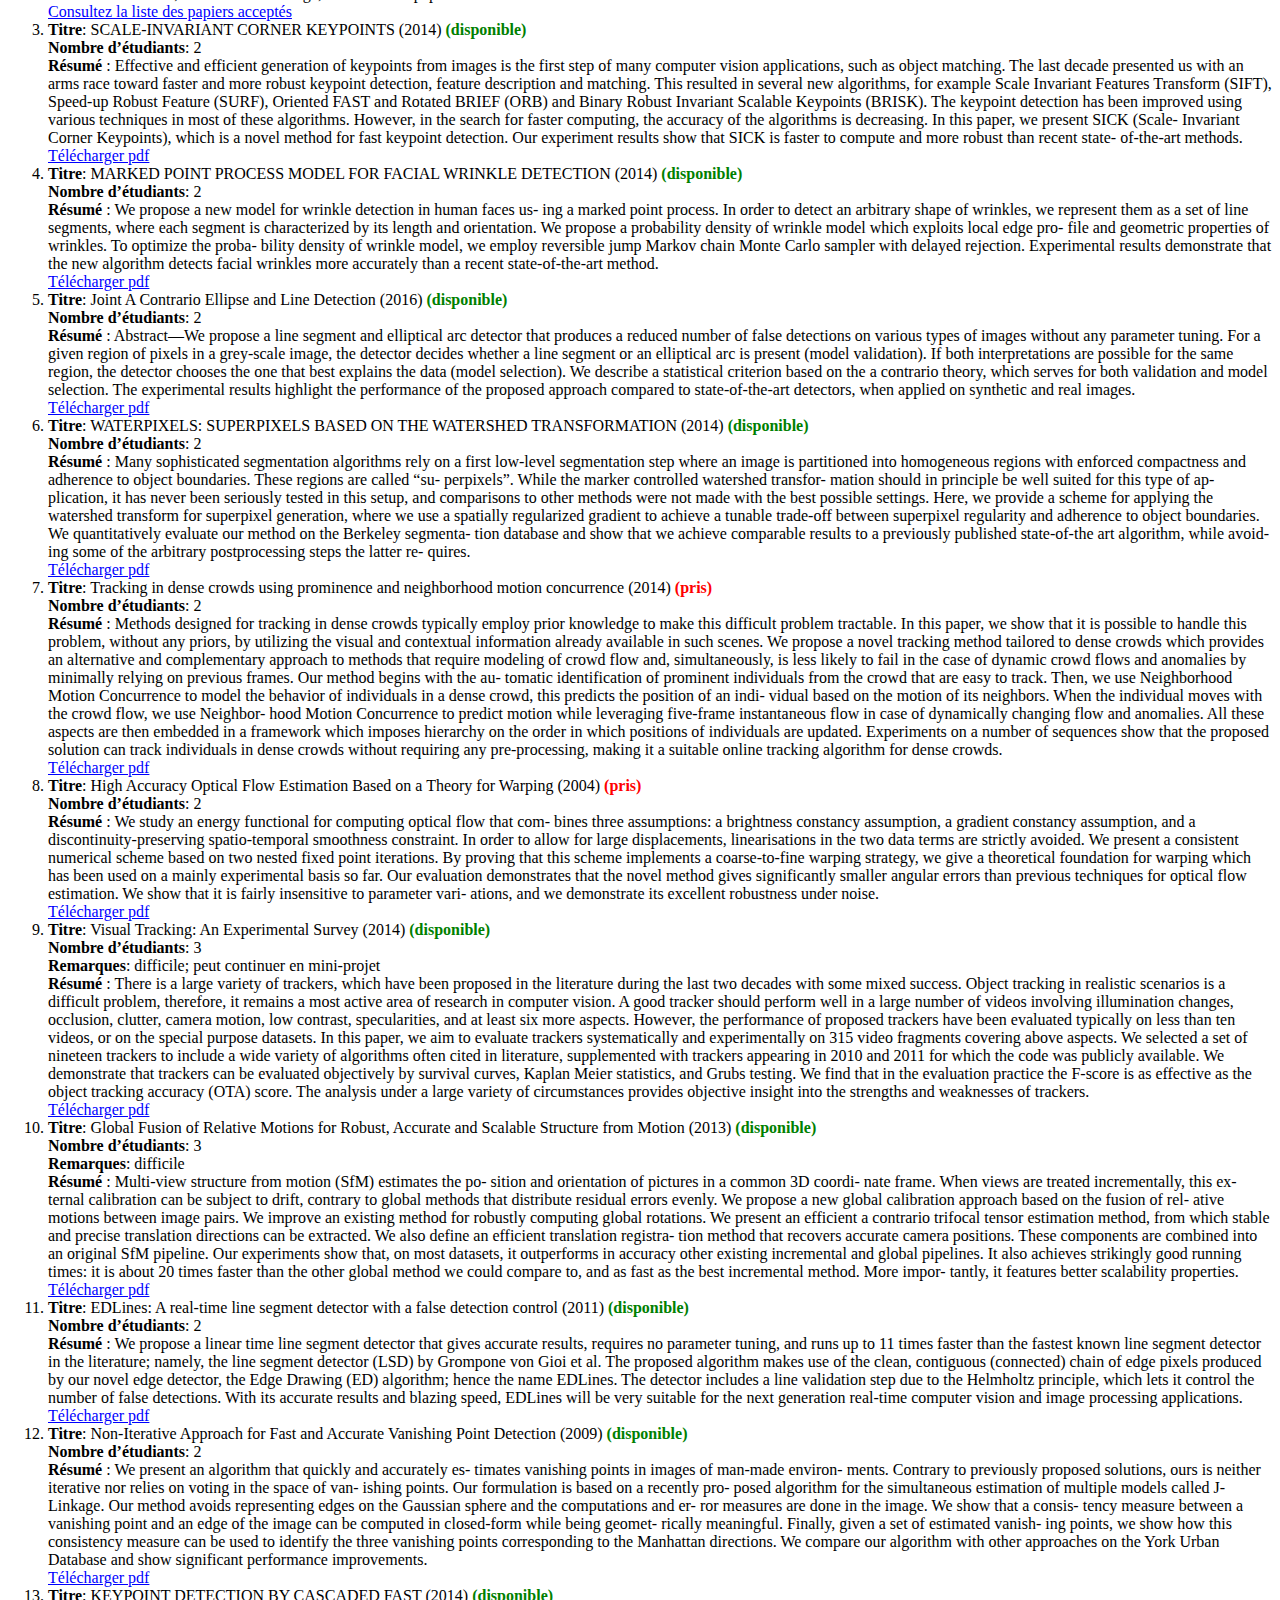
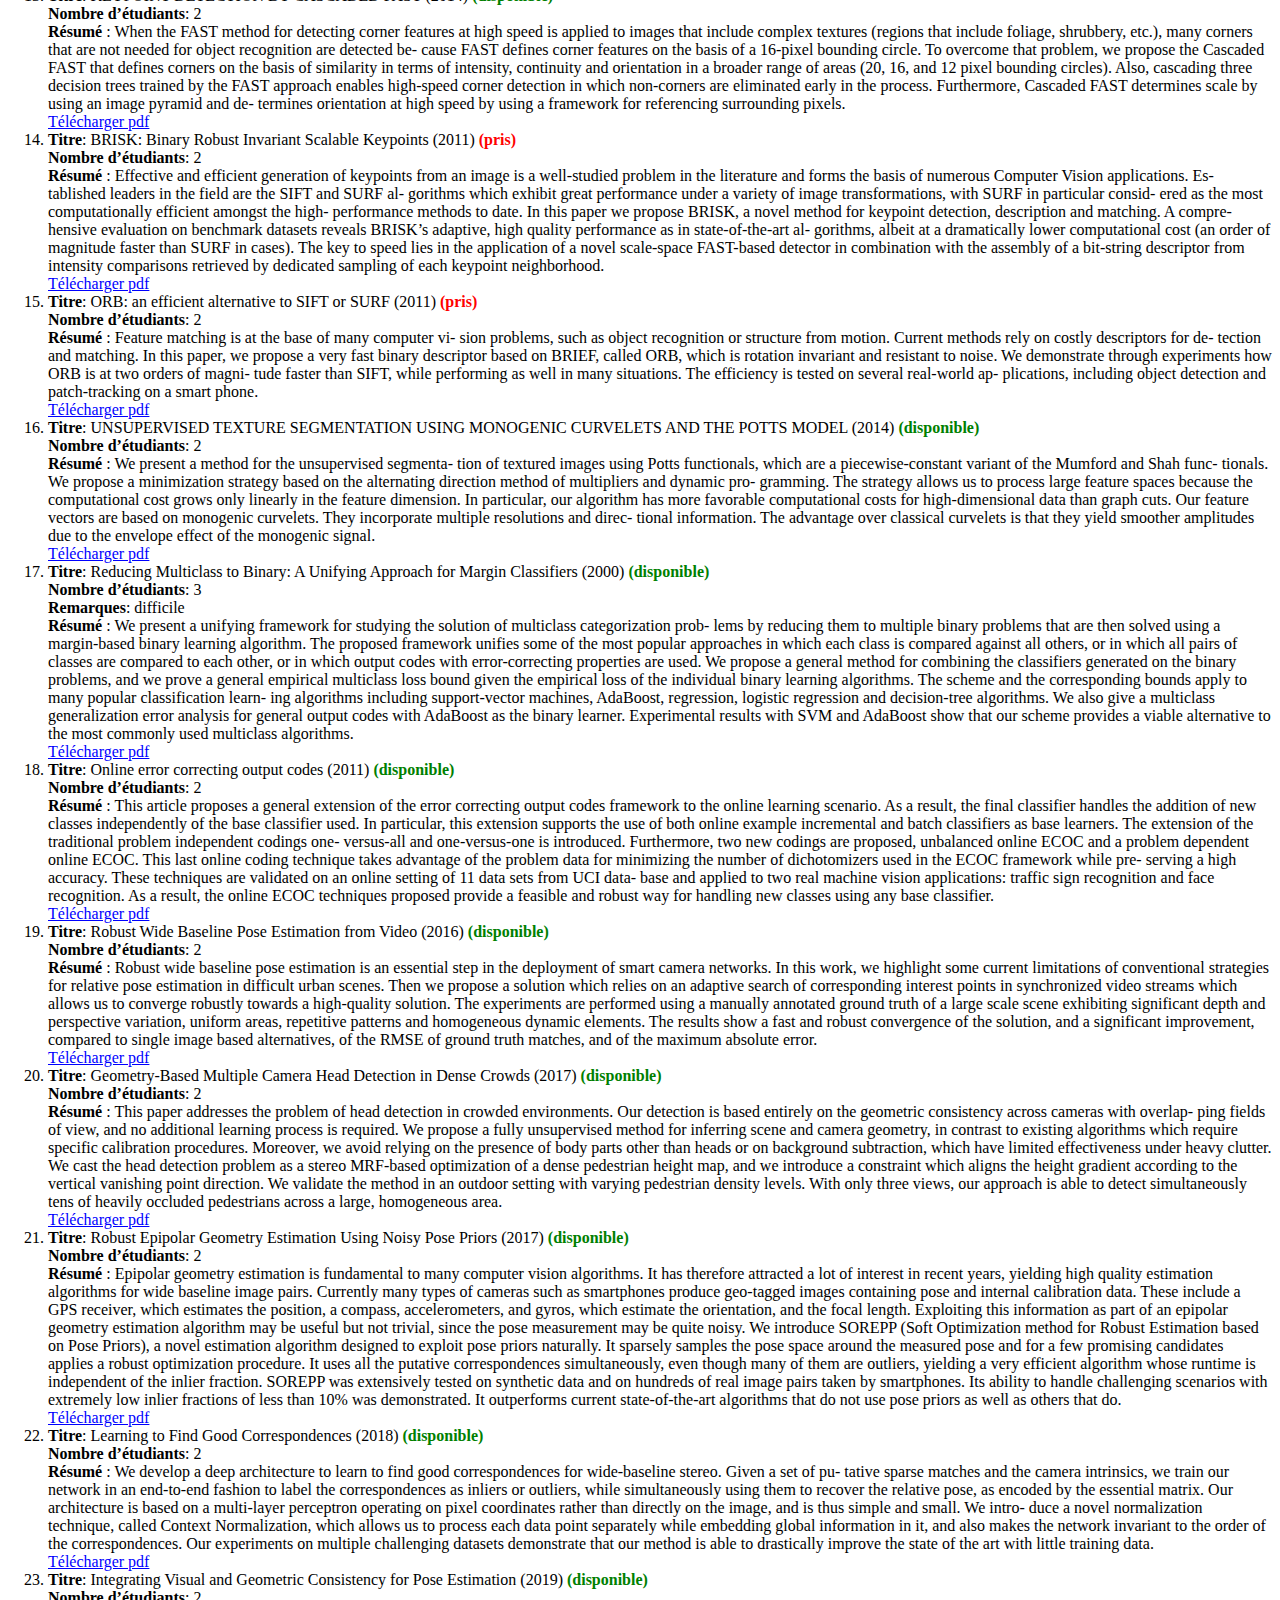
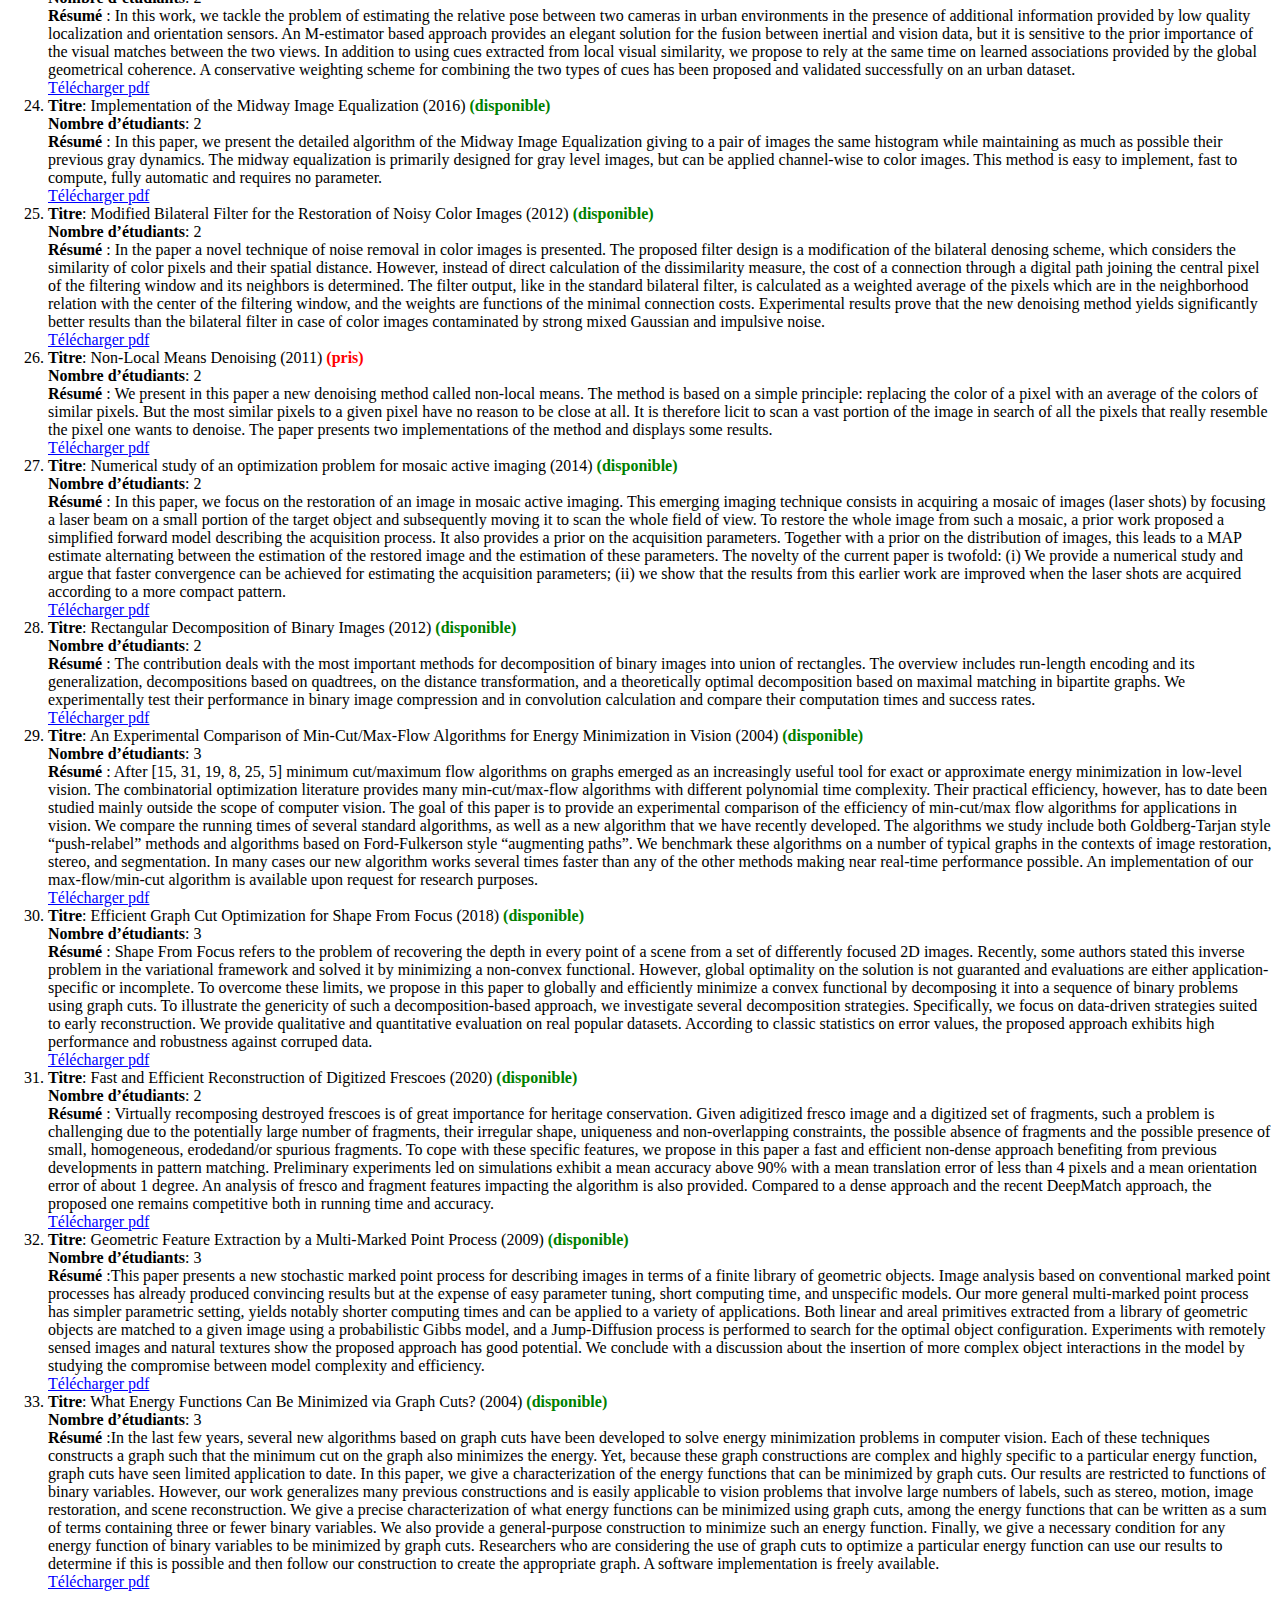
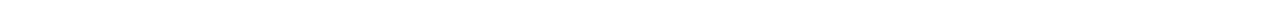
==== commit 78da17dd: "+1" ====
--- a/VisionSETI/index.html
+++ b/VisionSETI/index.html
@@ -68,6 +68,7 @@
 <li> Photo-SLAM: Real-time Simultaneous Localization and Photorealistic Mapping for Monocular, Stereo, and RGB-D Cameras  - Zélie Bascoulard, Abderraouf Bouchareb <b><FONT COLOR="red"> slides en attente, rapport en attente </a> </FONT></b>
 <li> Locality-Aware Hyperspectral Classification  - Wissal Achour, Feriel Boudjatit <b><FONT COLOR="red"> slides en attente, rapport en attente </a> </FONT></b>
 <li> ORB: an efficient alternative to SIFT or SURF  - Can Wang, Sean Woods <b><FONT COLOR="red"> slides en attente, rapport en attente </a> </FONT></b>
+<li> BRISK: Binary Robust Invariant Scalable Keypoints  - Hocine Abdoun, Hassan Chehaitly <b><FONT COLOR="red"> slides en attente, rapport en attente </a> </FONT></b>
 
 </ul>
 
@@ -125,6 +126,11 @@
     <td>Can Wang, Sean Woods </td>
     <td>15h50 - 16h10</td>
   </tr>
+  <tr>
+    <td>BRISK: Binary Robust Invariant Scalable Keypoints  </td>
+    <td>Hocine Abdoun, Hassan Chehaitly </td>
+    <td>16h10 - 16h30</td>
+  </tr> 
 </table>
 
 
@@ -389,7 +395,7 @@
 referencing surrounding pixels.<br>
 	<a href=./pdfs/cascaded-fast.pdf>Télécharger pdf</a>
 
-	<li> <b>Titre</b>: BRISK: Binary Robust Invariant Scalable Keypoints (2011) <b><FONT COLOR="green"> (disponible)</FONT></b><br>
+	<li> <b>Titre</b>: BRISK: Binary Robust Invariant Scalable Keypoints (2011) <b><FONT COLOR="red"> (pris)</FONT></b><br>
      <b>Nombre d’étudiants</b>: 2 <br>
      <b>Résumé</b> : Effective and efficient generation of keypoints from an
 image is a well-studied problem in the literature and forms
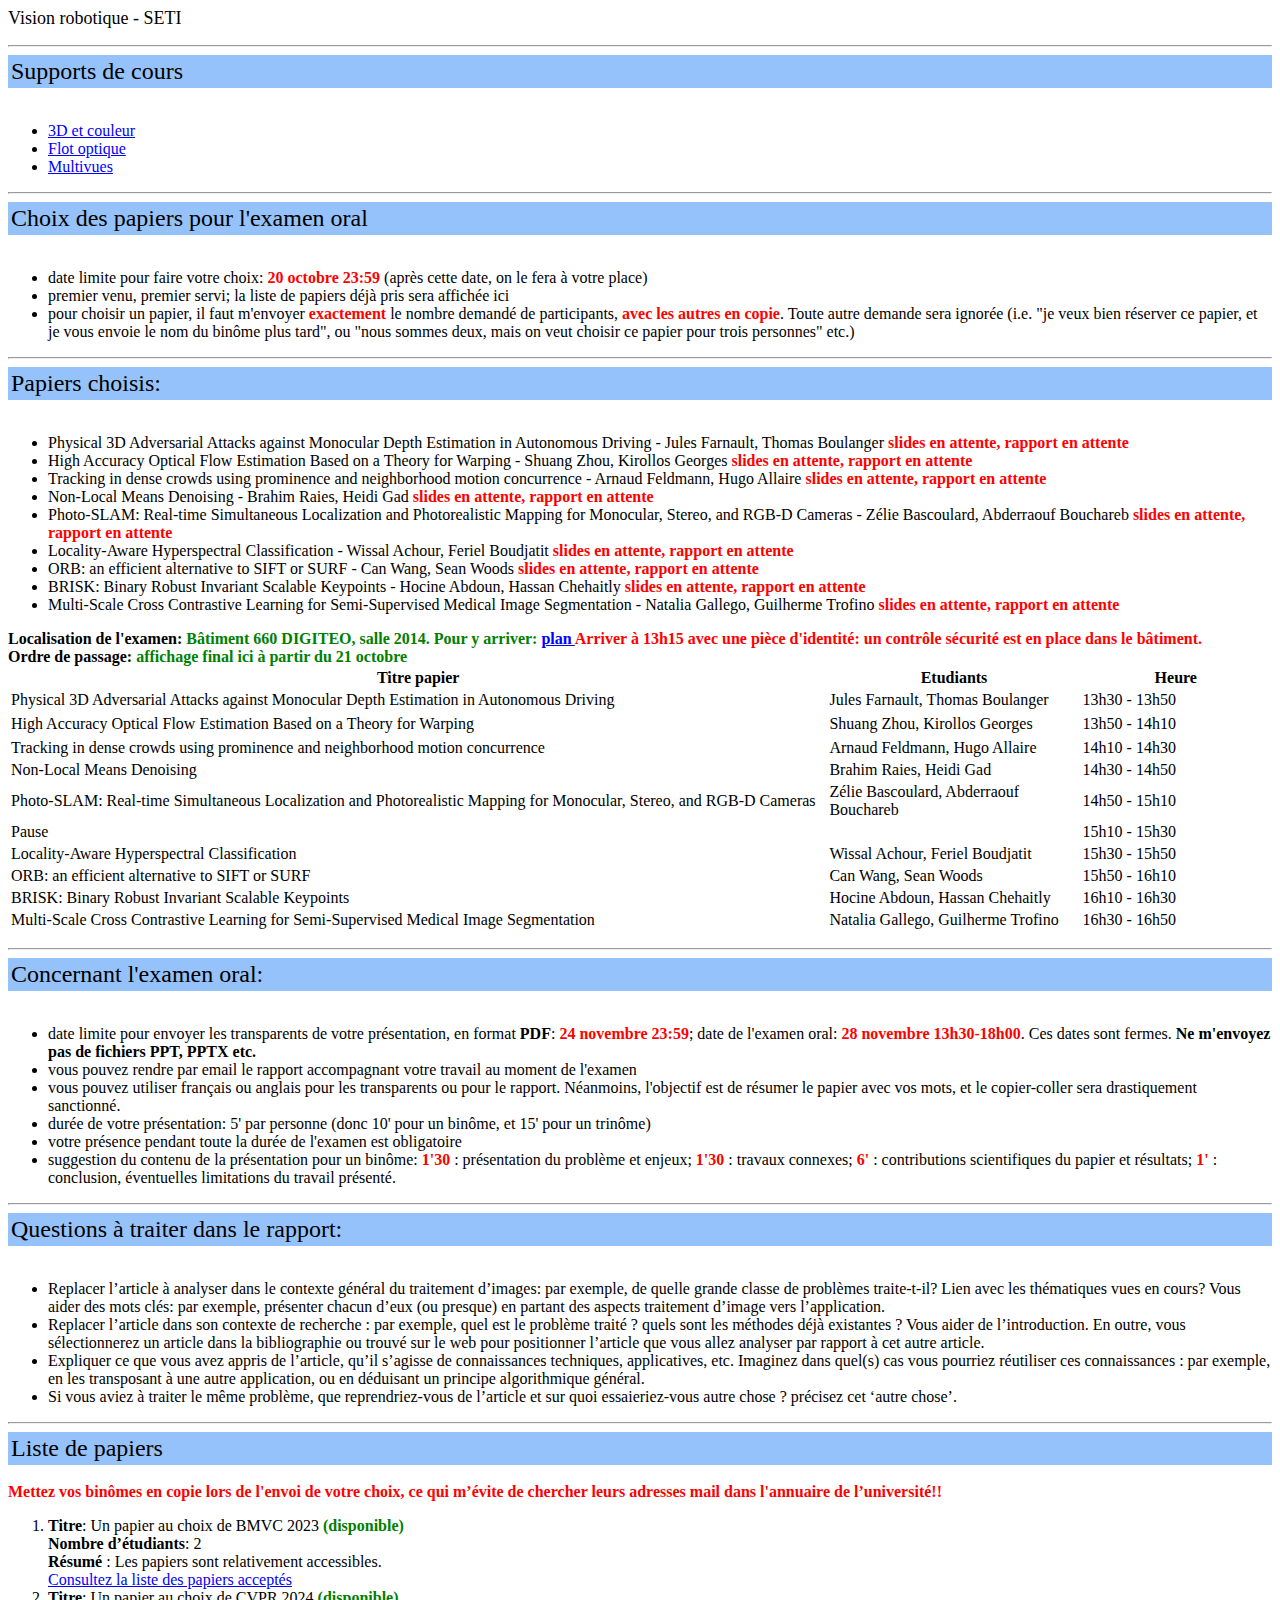
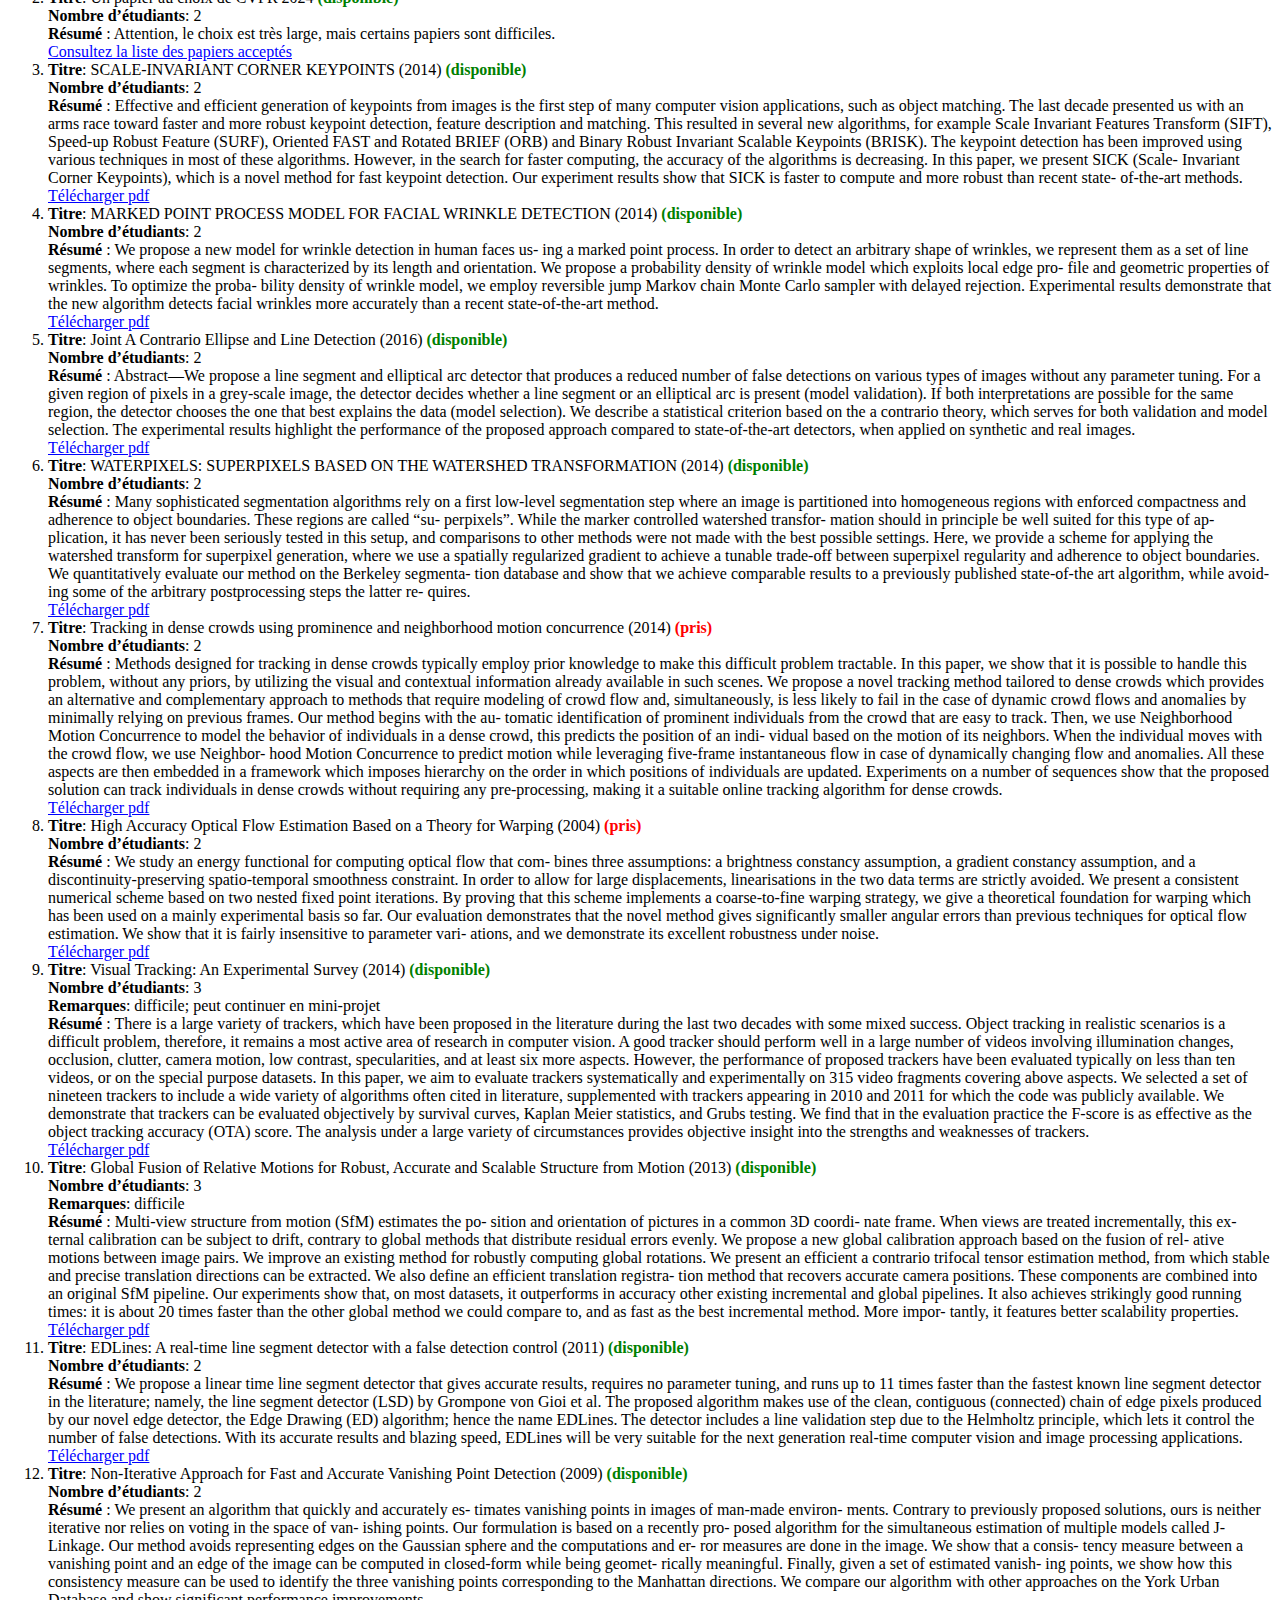
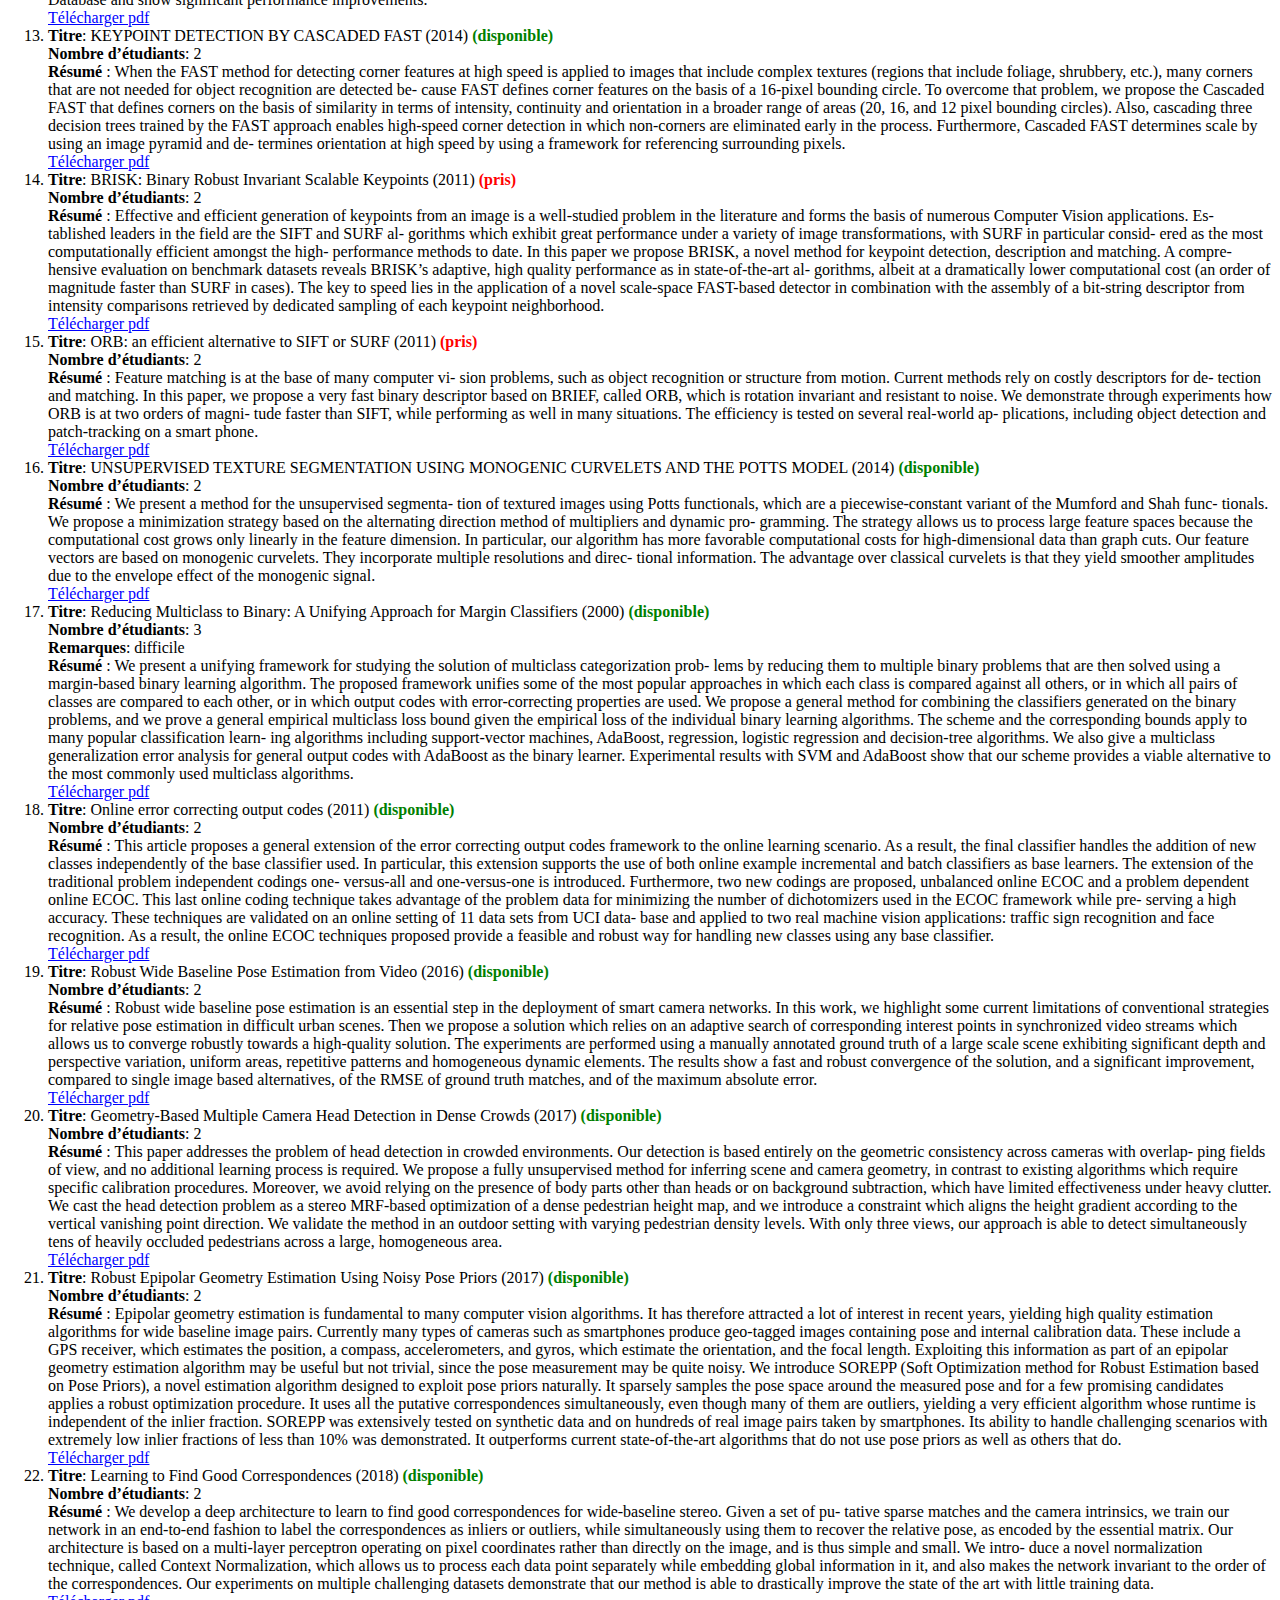
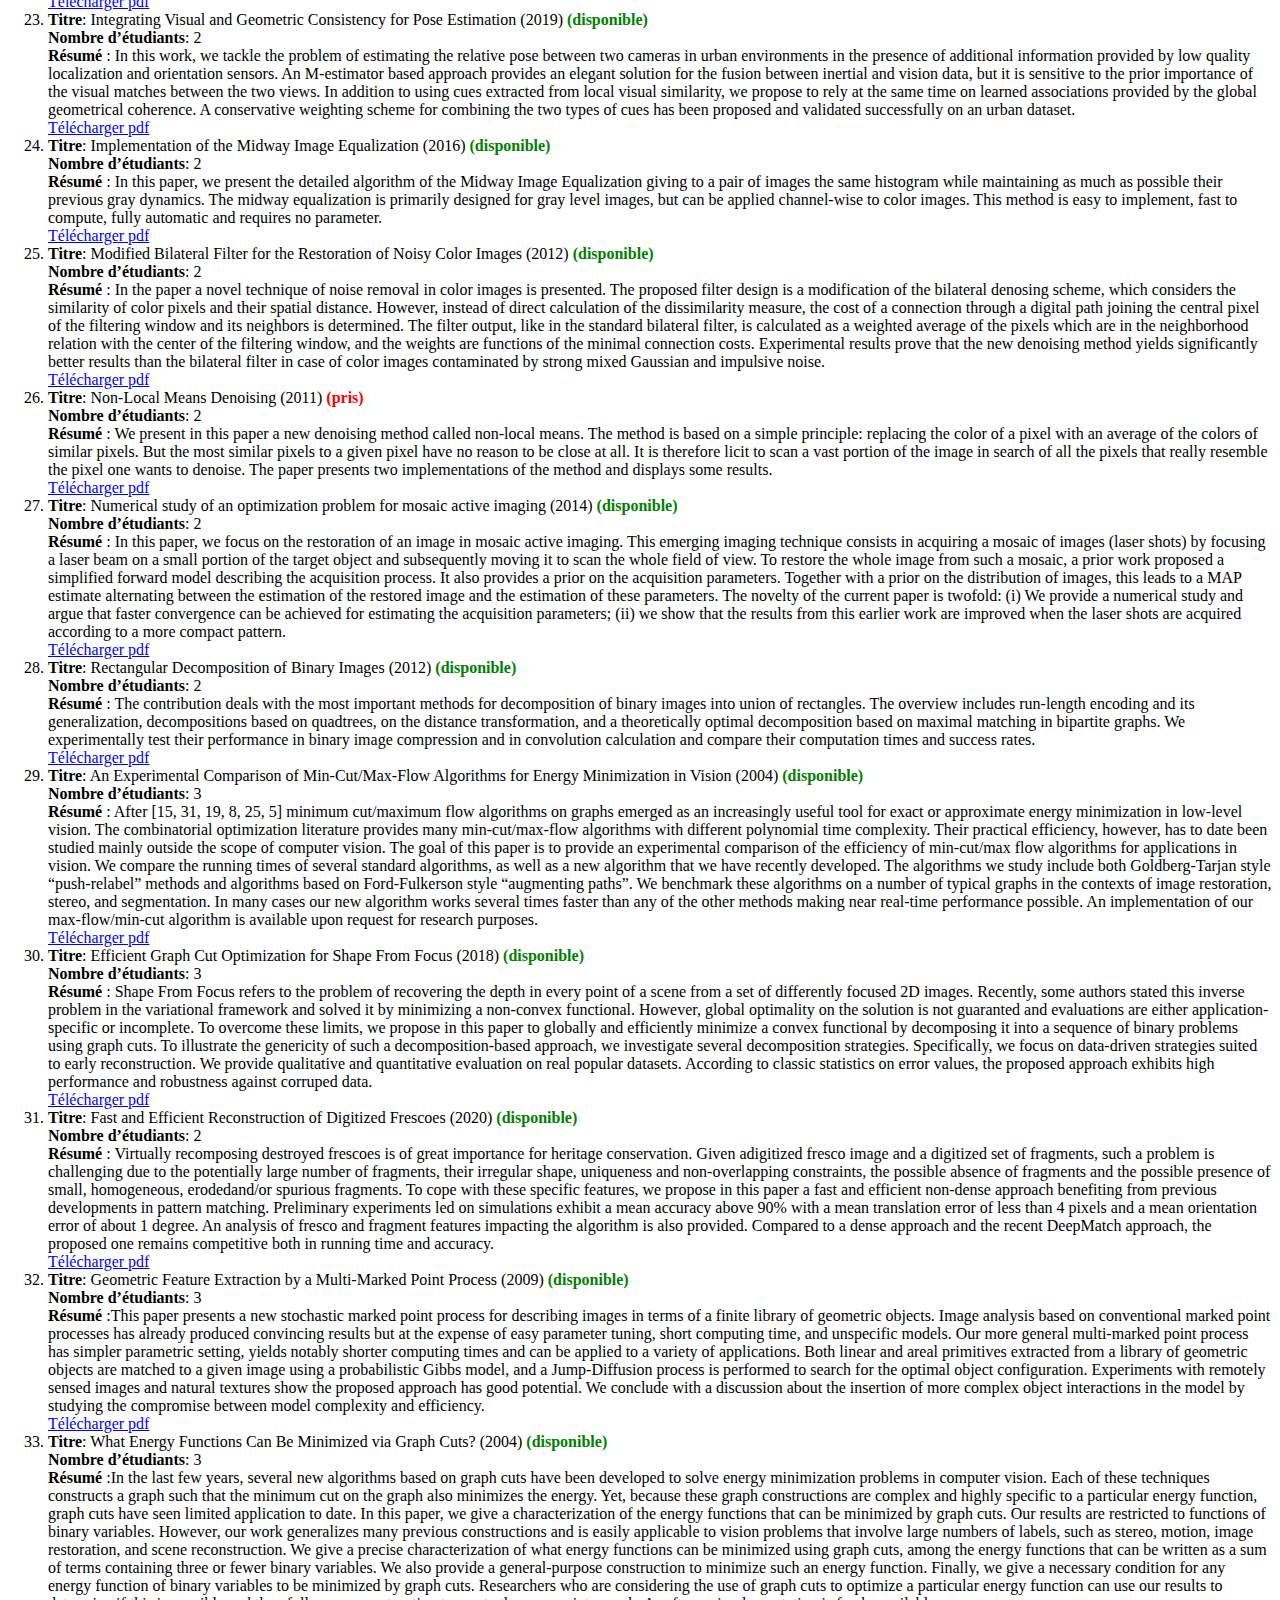
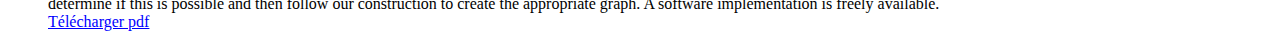
==== commit 0d2dcea5: "+1" ====
--- a/VisionSETI/index.html
+++ b/VisionSETI/index.html
@@ -69,6 +69,7 @@
 <li> Locality-Aware Hyperspectral Classification  - Wissal Achour, Feriel Boudjatit <b><FONT COLOR="red"> slides en attente, rapport en attente </a> </FONT></b>
 <li> ORB: an efficient alternative to SIFT or SURF  - Can Wang, Sean Woods <b><FONT COLOR="red"> slides en attente, rapport en attente </a> </FONT></b>
 <li> BRISK: Binary Robust Invariant Scalable Keypoints  - Hocine Abdoun, Hassan Chehaitly <b><FONT COLOR="red"> slides en attente, rapport en attente </a> </FONT></b>
+<li> Multi-Scale Cross Contrastive Learning for Semi-Supervised Medical Image Segmentation  - Natalia Gallego, Guilherme Trofino <b><FONT COLOR="red"> slides en attente, rapport en attente </a> </FONT></b>
 
 </ul>
 
@@ -130,6 +131,11 @@
     <td>BRISK: Binary Robust Invariant Scalable Keypoints  </td>
     <td>Hocine Abdoun, Hassan Chehaitly </td>
     <td>16h10 - 16h30</td>
+  </tr> 
+  <tr>
+    <td>Multi-Scale Cross Contrastive Learning for Semi-Supervised Medical Image Segmentation  </td>
+    <td>Natalia Gallego, Guilherme Trofino </td>
+    <td>16h30 - 16h50</td>
   </tr> 
 </table>
 
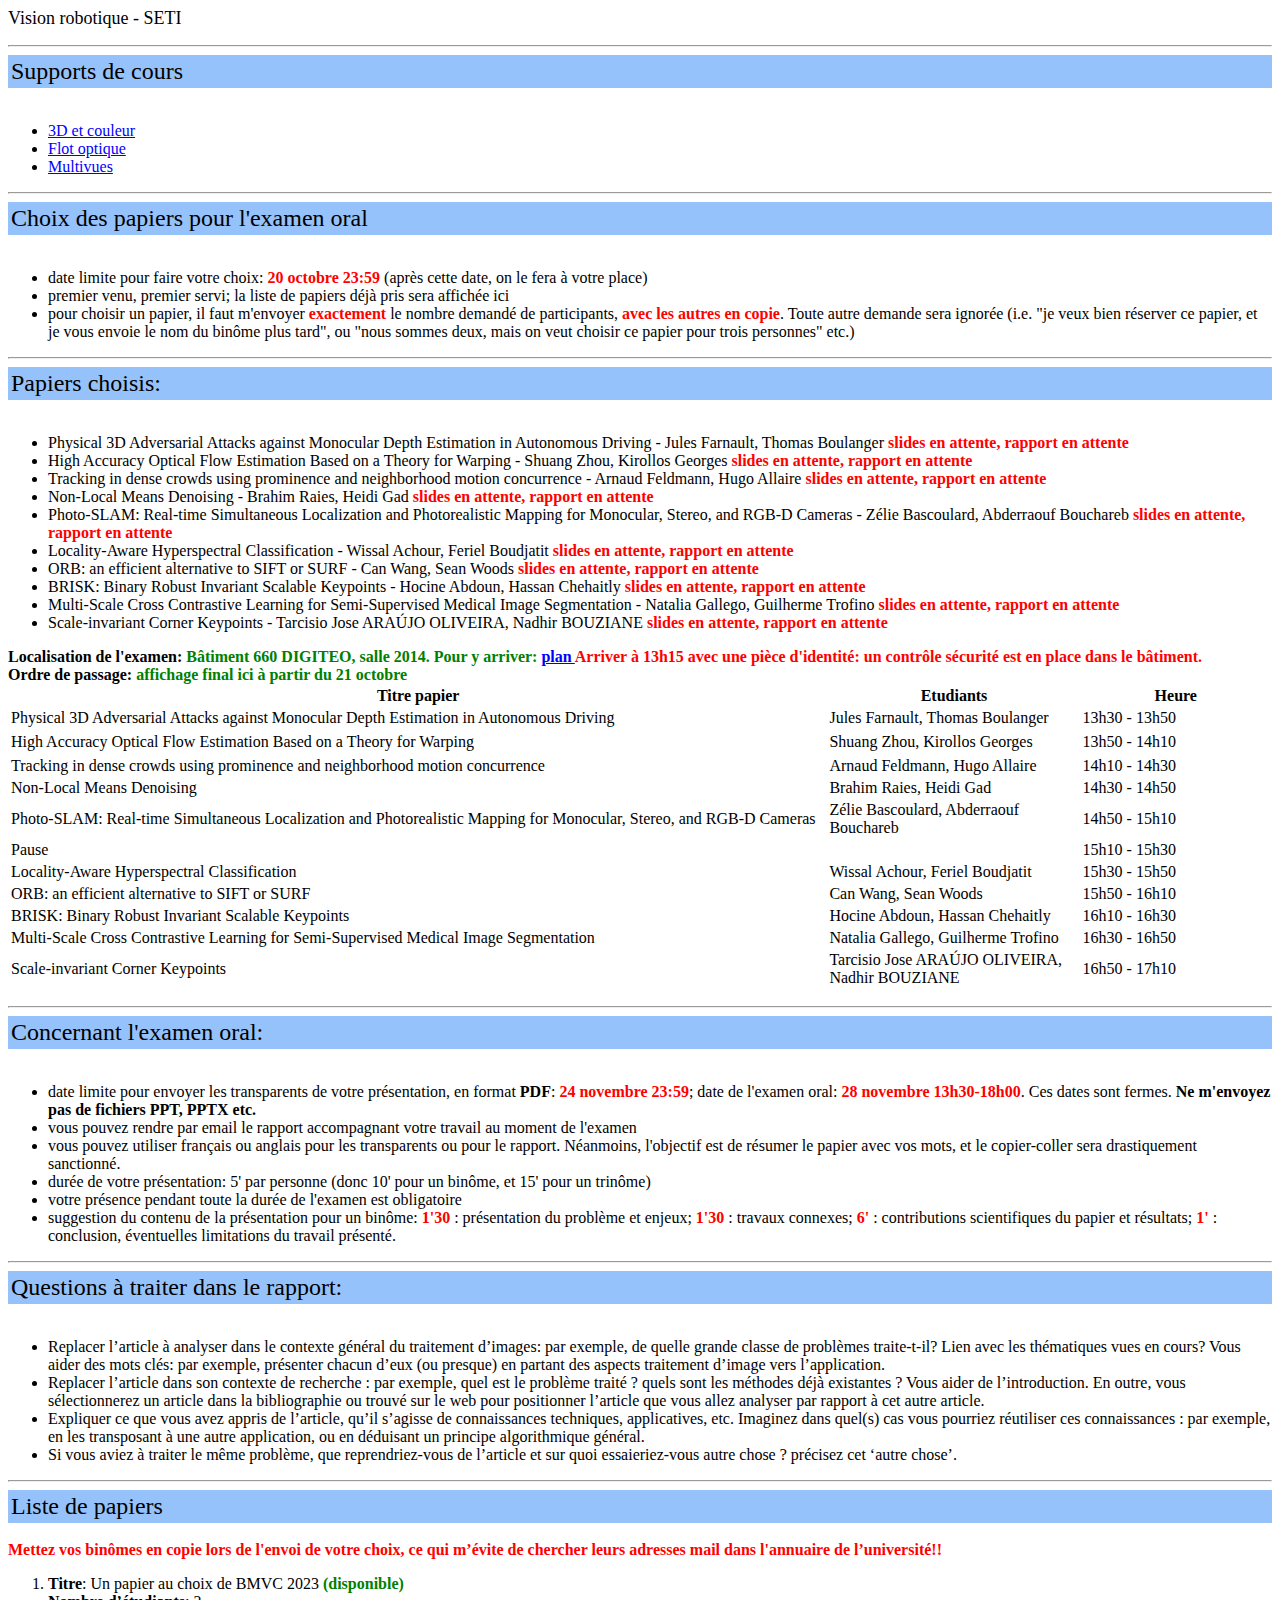
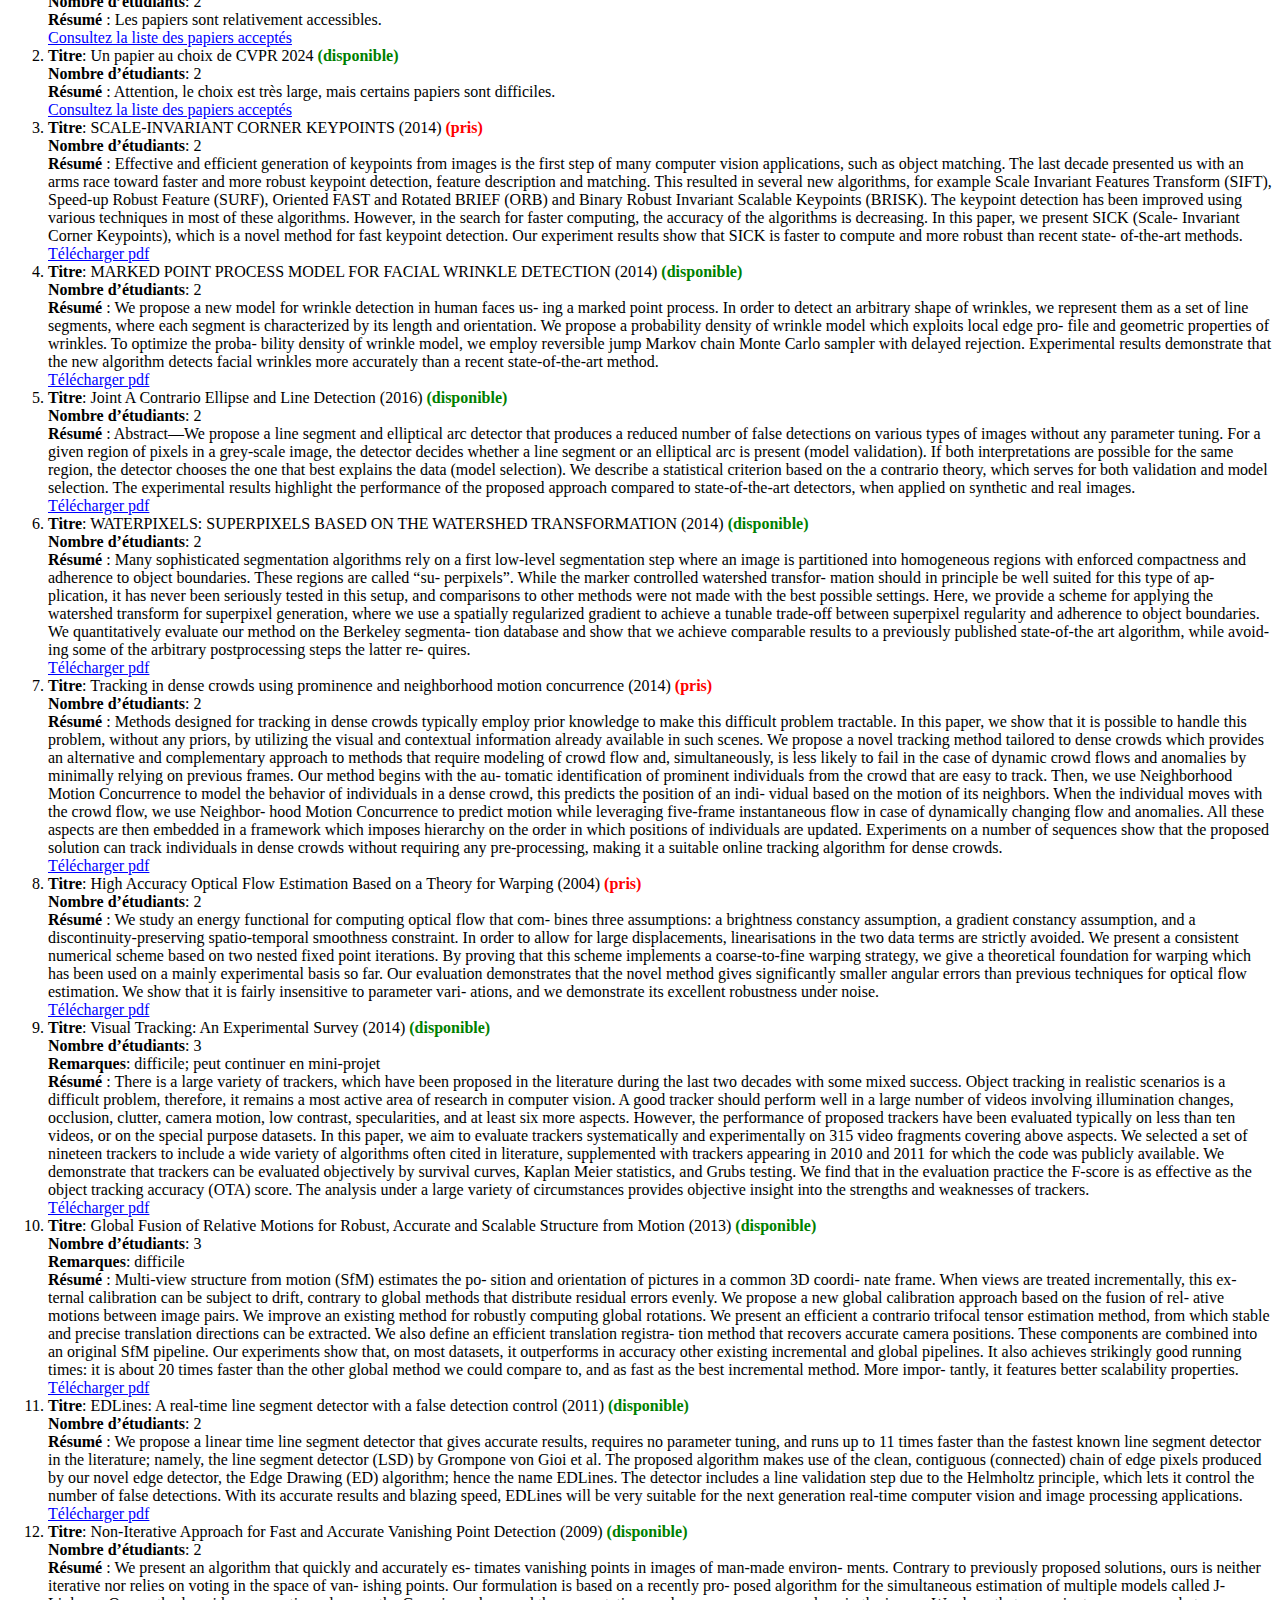
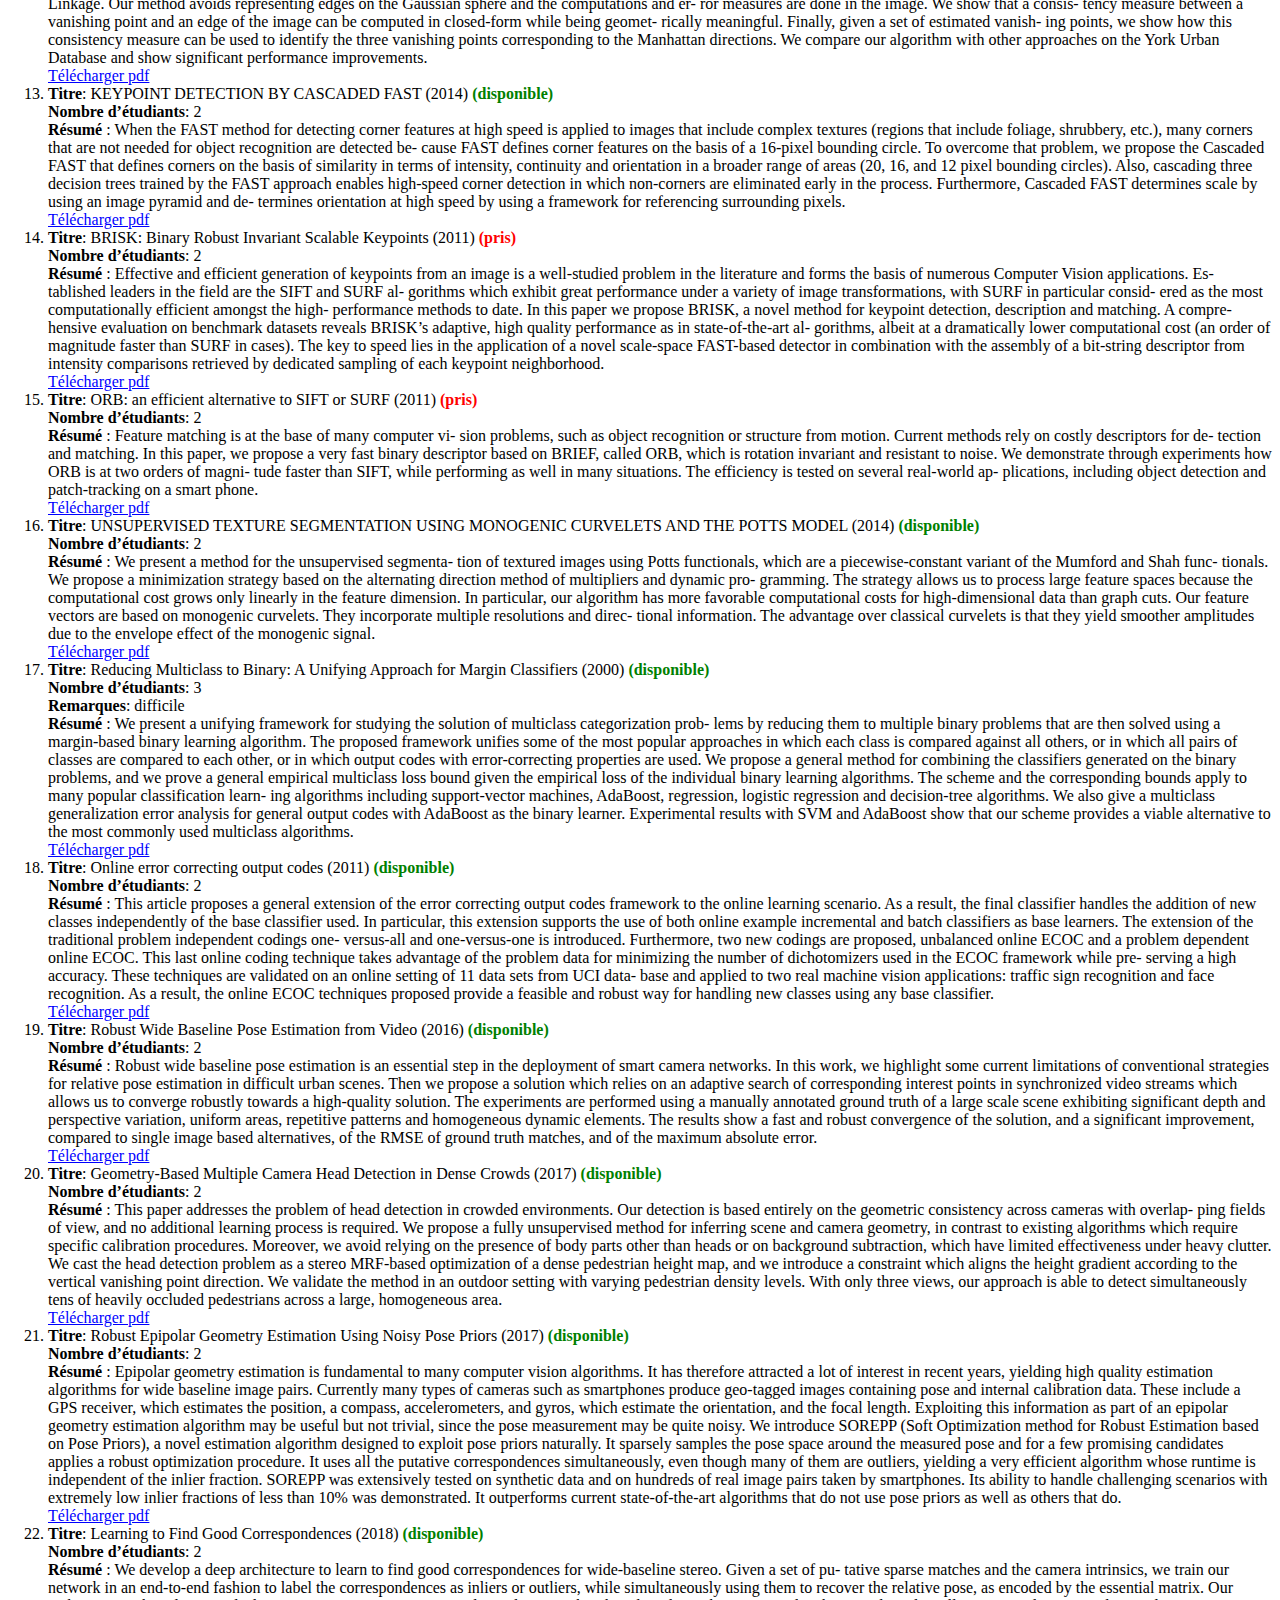
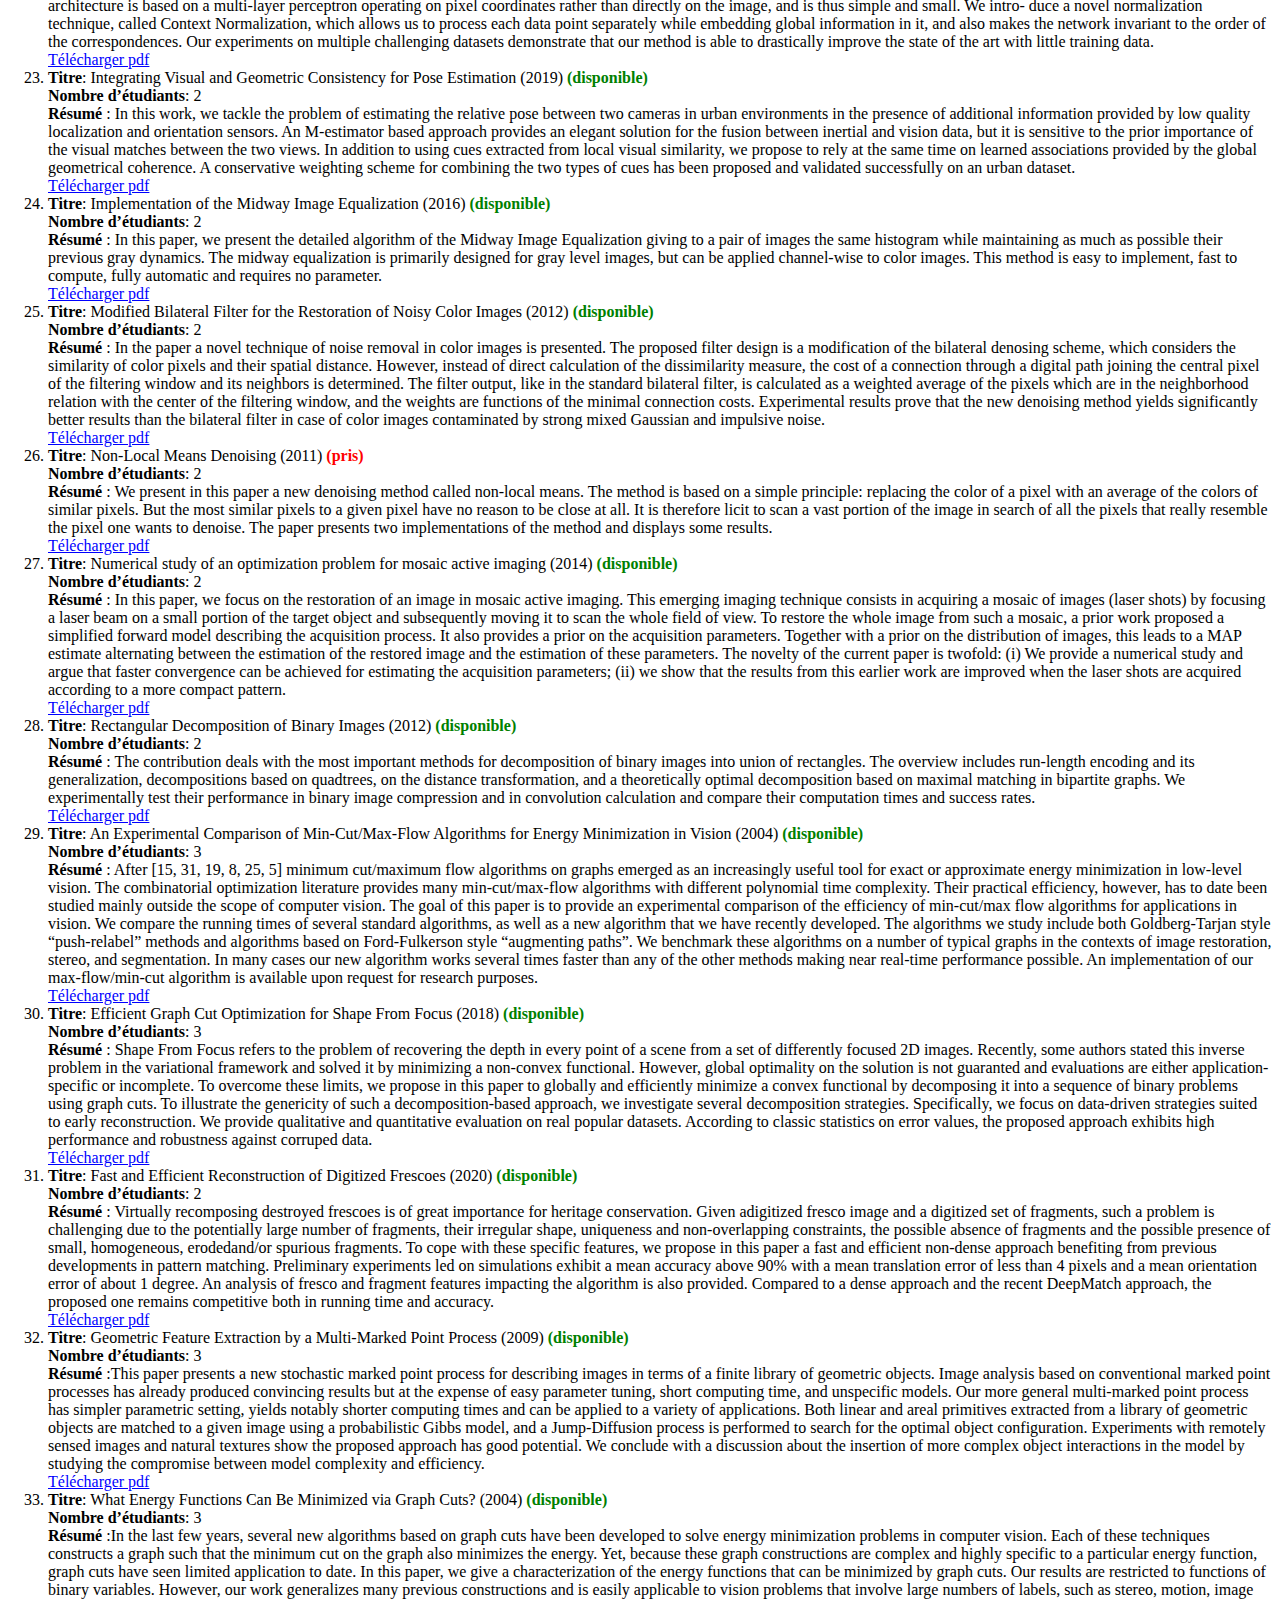
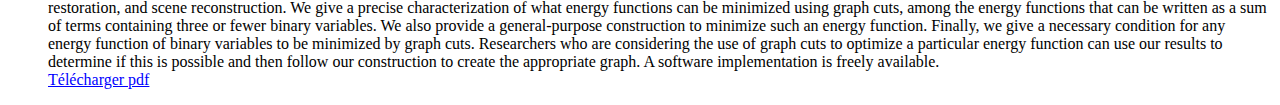
==== commit 3c3b9159: "+1" ====
--- a/VisionSETI/index.html
+++ b/VisionSETI/index.html
@@ -70,7 +70,7 @@
 <li> ORB: an efficient alternative to SIFT or SURF  - Can Wang, Sean Woods <b><FONT COLOR="red"> slides en attente, rapport en attente </a> </FONT></b>
 <li> BRISK: Binary Robust Invariant Scalable Keypoints  - Hocine Abdoun, Hassan Chehaitly <b><FONT COLOR="red"> slides en attente, rapport en attente </a> </FONT></b>
 <li> Multi-Scale Cross Contrastive Learning for Semi-Supervised Medical Image Segmentation  - Natalia Gallego, Guilherme Trofino <b><FONT COLOR="red"> slides en attente, rapport en attente </a> </FONT></b>
-
+<li> Scale-invariant Corner Keypoints - Tarcisio Jose ARAÚJO OLIVEIRA, Nadhir BOUZIANE <b><FONT COLOR="red"> slides en attente, rapport en attente </a> </FONT></b>
 </ul>
 
 <b> Localisation de l'examen: </b> <b><FONT COLOR="green"> Bâtiment 660 DIGITEO, salle 2014. Pour y arriver: <a href=../directions.html> plan </a> </FONT></b>  <b><FONT COLOR="red">Arriver à 13h15 avec une pièce d'identité: un contrôle sécurité est en place dans le bâtiment.</FONT></b> <br>
@@ -137,6 +137,14 @@
     <td>Natalia Gallego, Guilherme Trofino </td>
     <td>16h30 - 16h50</td>
   </tr> 
+  <tr>
+    <td>Scale-invariant Corner Keypoints </td>
+    <td>Tarcisio Jose ARAÚJO OLIVEIRA, Nadhir BOUZIANE </td>
+    <td>16h50 - 17h10</td>
+  </tr> 
+  
+  
+  
 </table>
 
 
@@ -196,7 +204,7 @@
      <b>Résumé</b> : Attention, le choix est très large, mais certains papiers sont difficiles. <br>
 	<a href=https://openaccess.thecvf.com/CVPR2024?day=all>Consultez la liste des papiers acceptés</a>
 
-<li> <b>Titre</b>: SCALE-INVARIANT CORNER KEYPOINTS (2014)<b><FONT COLOR="green"> (disponible)</FONT></b><br>
+<li> <b>Titre</b>: SCALE-INVARIANT CORNER KEYPOINTS (2014)<b><FONT COLOR="red"> (pris)</FONT></b><br>
      <b>Nombre d’étudiants</b>: 2 <br>
      <b>Résumé</b> : Effective and efficient generation of keypoints from images
 is the first step of many computer vision applications, such
